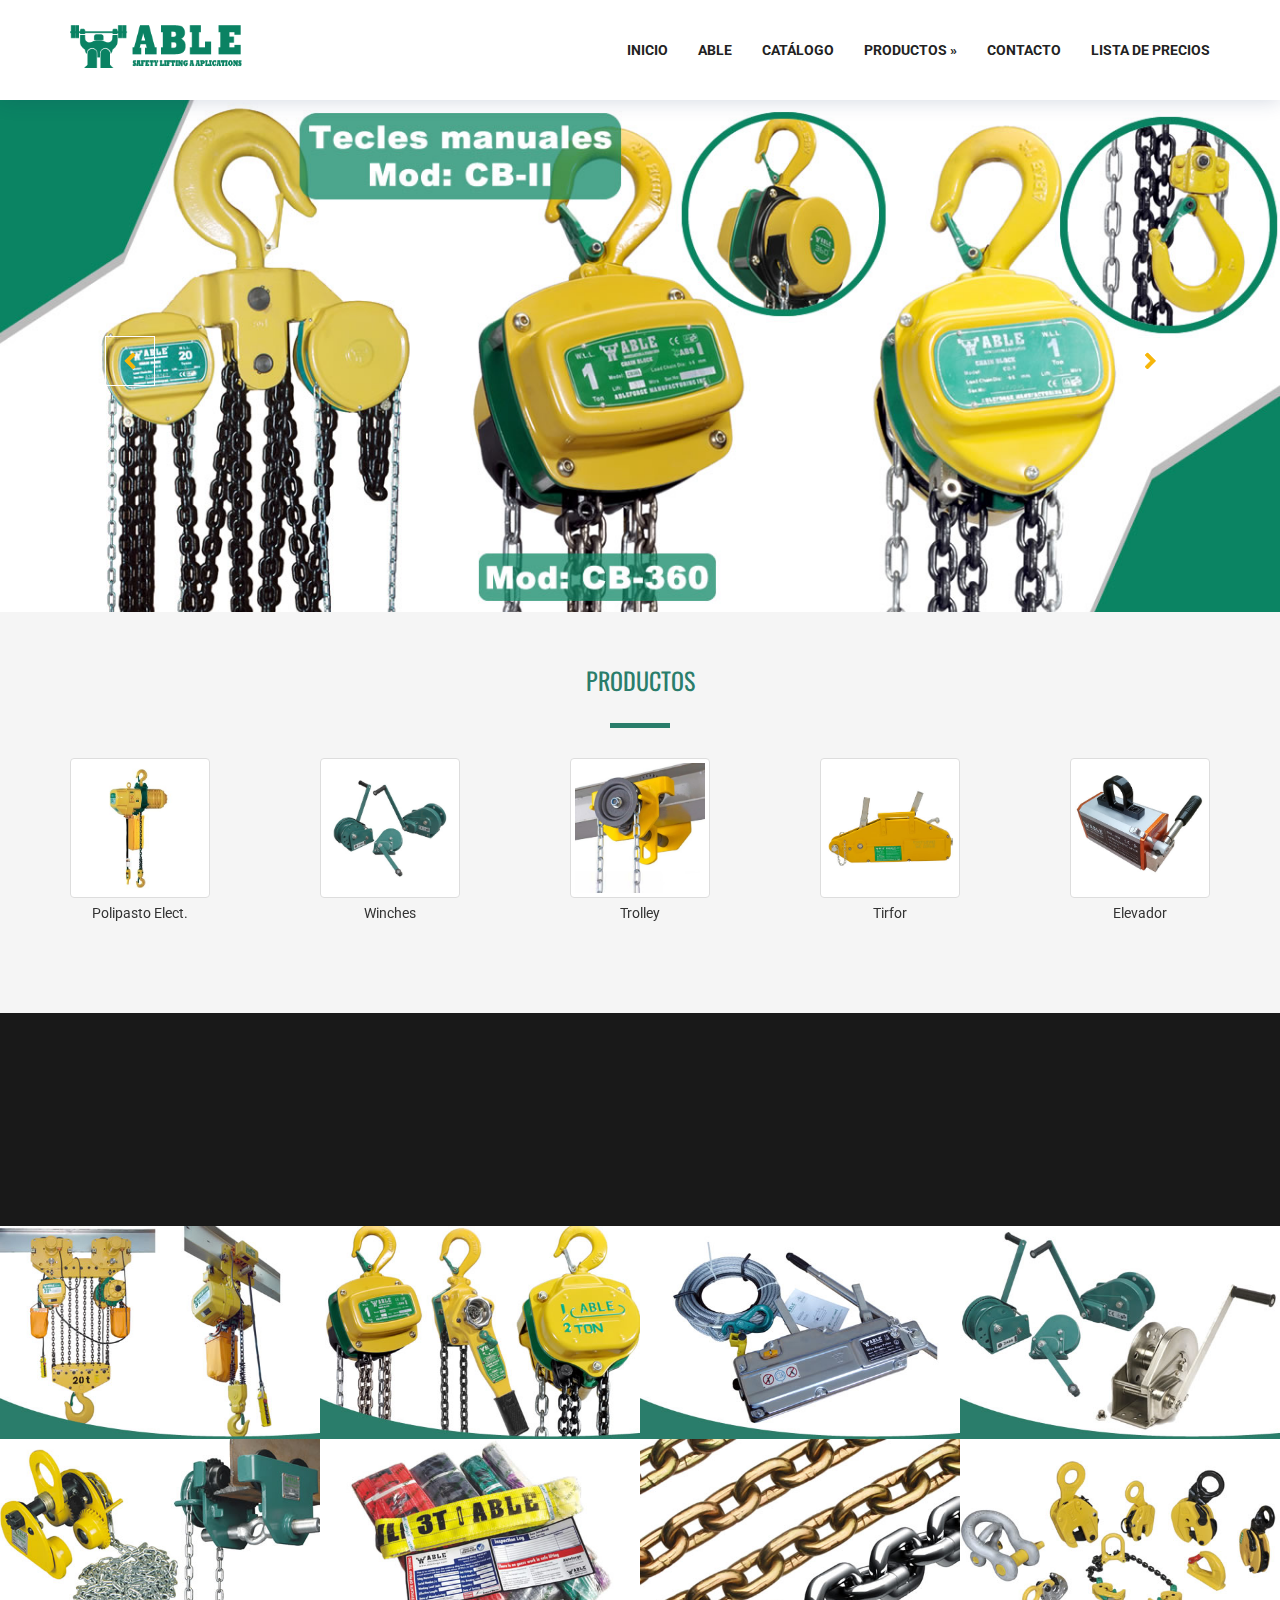
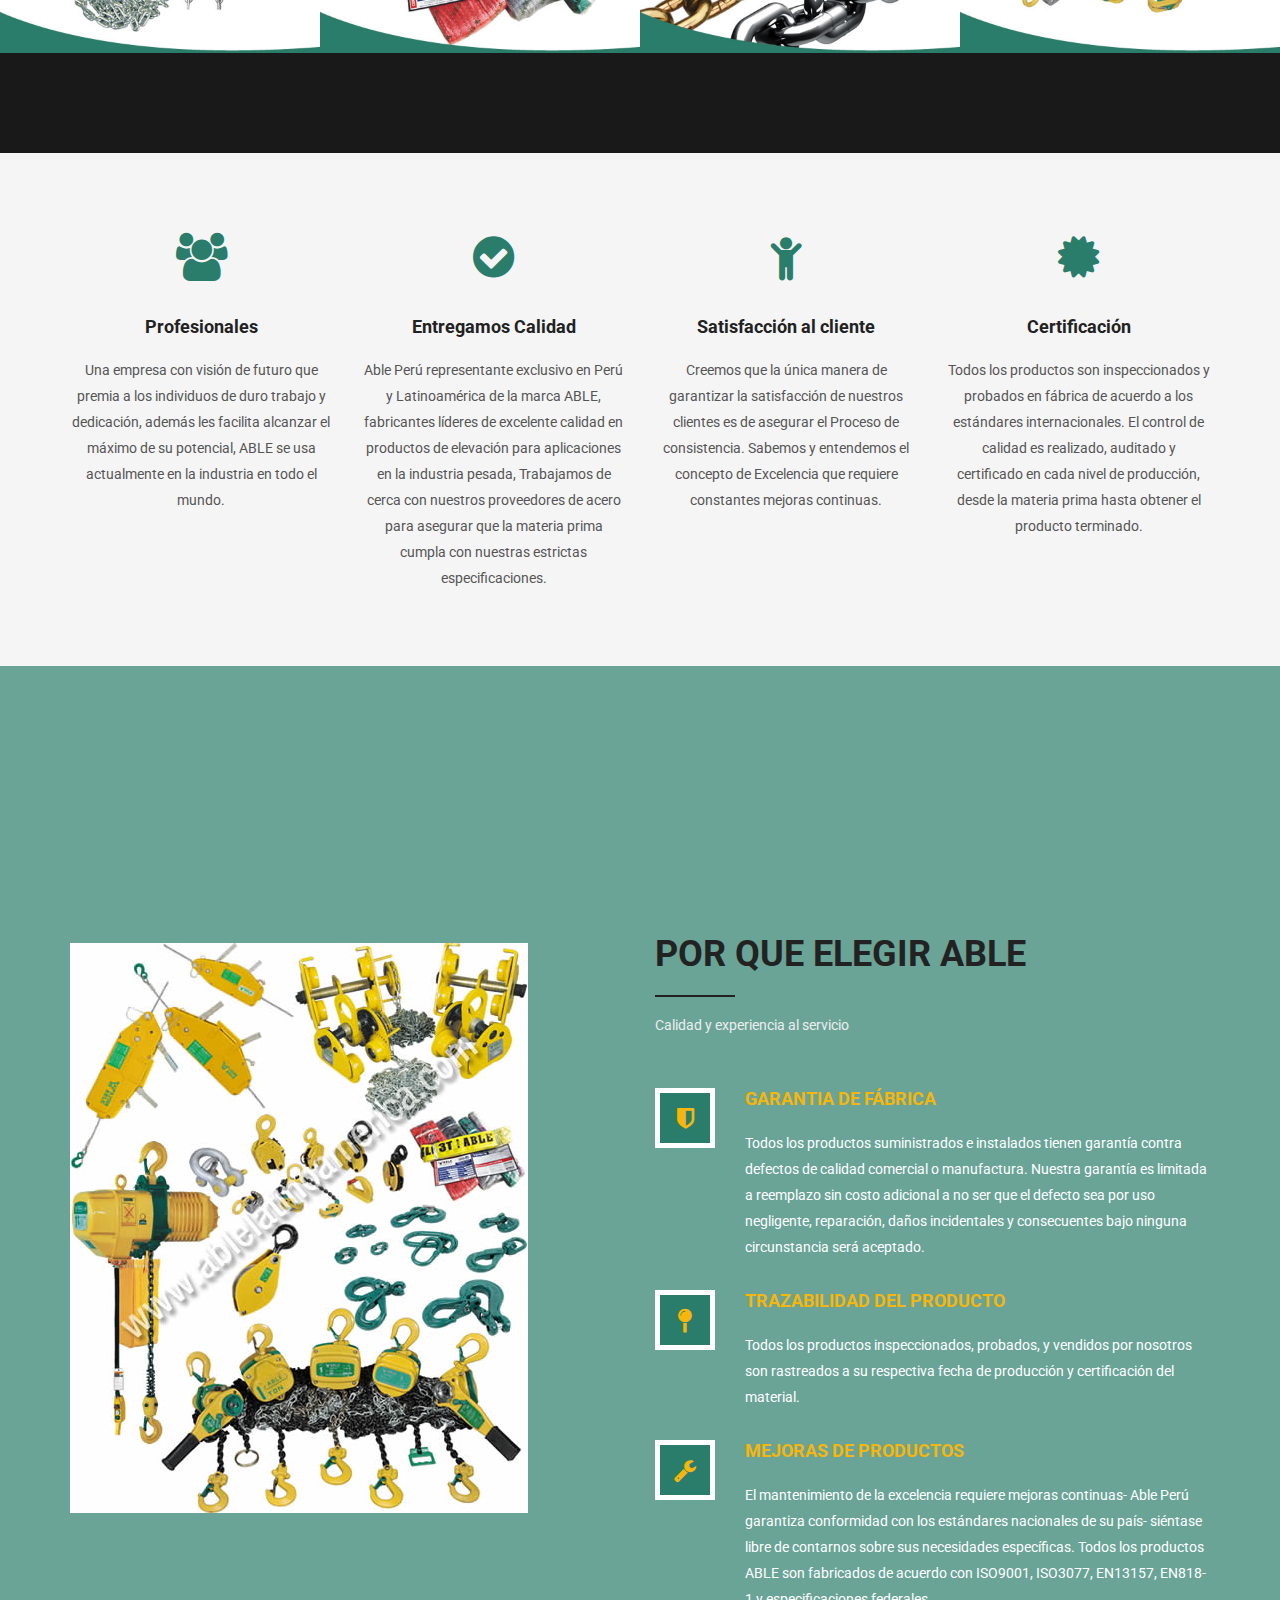
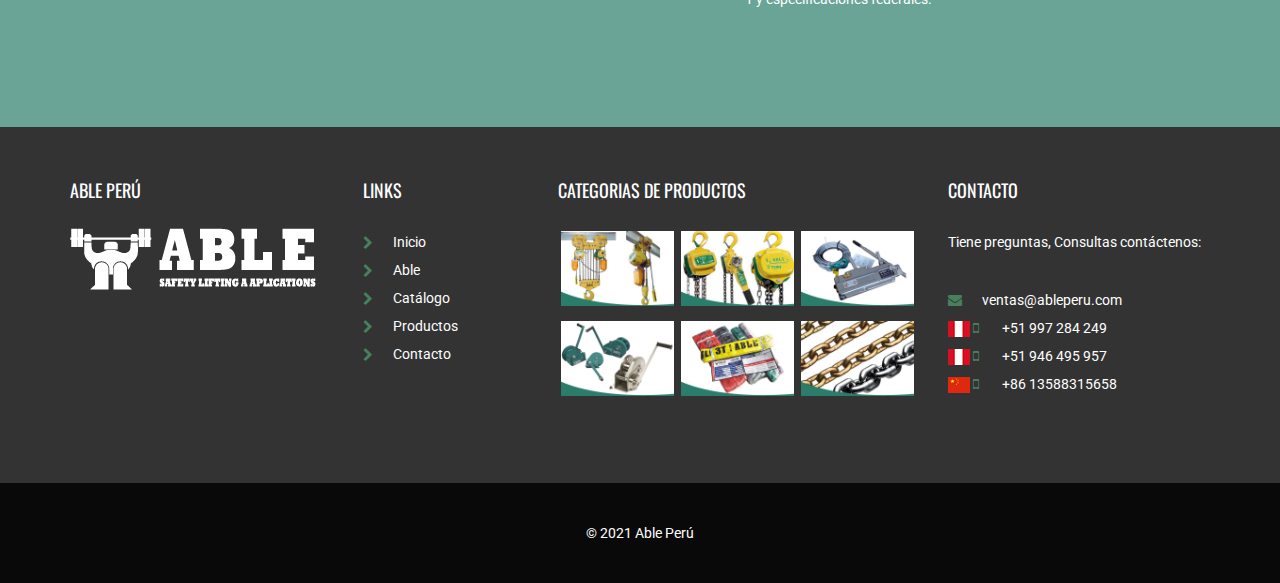
==== index.html @ 0fa994bf "first commit" ====
<!DOCTYPE html>
<html lang="es">
	<head>
		<title>Able Perú</title>
		<meta charset="utf-8" />
		<meta name="language" content="spanish" />
		<meta http-equiv="content-language" content="es-PE" />
		<meta
			name="description"
			content="Able Perú, El más confiable y durable Tecle eléctrico de cadena en el mercado. Transporta fácilmente cualquier carga."
		/>
		<meta
			name="keywords"
			content="Able Peru, Able Latinoamerica, Polipastos Able, Productos Able, Able America, Able Hoist, Tecle Able"
		/>
		<meta name="viewport" content="width=device-width, initial-scale=1" />
		<meta http-equiv="X-UA-Compatible" content="IE=edge" />

		<!-- Favicon -->
		<link rel="shortcut icon" href="images/favicon.ico" type="image/x-icon" />
		<link rel="icon" href="images/favicon.ico" type="image/x-icon" />
		<!-- Bootstrap CSS -->
		<link href="css/bootstrap.min.css" rel="stylesheet" />
		<!-- Animate CSS -->
		<link href="vendors/animate/animate.css" rel="stylesheet" />
		<!-- Icon CSS-->
		<link
			rel="stylesheet"
			href="vendors/font-awesome/css/font-awesome.min.css"
		/>
		<!-- Camera Slider -->
		<link rel="stylesheet" href="vendors/camera-slider/camera.css" />
		<!-- Owlcarousel CSS-->
		<link
			rel="stylesheet"
			type="text/css"
			href="vendors/owl_carousel/owl.carousel.css"
			media="all"
		/>

		<!--Theme Styles CSS-->
		<link
			rel="stylesheet"
			type="text/css"
			href="css/ablelatistyle.css"
			media="all"
		/>

		<!-- WARNING: Respond.js doesn't work if you view the page via file:// -->
		<!--[if lt IE 9]>
			<script src="js/html5shiv.min.js"></script>
			<script src="js/respond.min.js"></script>
		<![endif]-->
	</head>

	<body>
		<!-- Header_Area -->
		<nav class="navbar navbar-default header_aera" id="main_navbar">
			<div class="container">
				<div class="col-md-4 p0">
					<div class="navbar-header">
						<button
							type="button"
							class="navbar-toggle collapsed"
							data-toggle="collapse"
							data-target="#min_navbar"
						>
							<span class="sr-only">Toggle navigation</span>
							<span class="icon-bar"></span>
							<span class="icon-bar"></span>
							<span class="icon-bar"></span>
						</button>
						<a class="navbar-brand" href="http://www.ableperu.com/"
							><img src="images/able logo.png" alt="Able"
						/></a>
					</div>
				</div>

				<!-- Collect the nav links, forms, and other content for toggling -->
				<div class="col-md-8 p0">
					<div class="collapse navbar-collapse" id="min_navbar">
						<ul class="nav navbar-nav navbar-right">
							<li>
								<a href="http://www.ableperu.com/" class="dropdown-toggle"
									>Inicio</a
								>
							</li>
							<li>
								<a href="able-latinoamerica.html" class="dropdown-toggle"
									>Able</a
								>
							</li>
							<li>
								<a
									href="https://docs.google.com/gview?url=http://www.ablelatinoamerica.com/images/catalogo/catalogo-able-latinoamerica.pdf&embedded=true"
									class="dropdown-toggle"
									target="_blank"
									>Cat&aacute;logo</a
								>
							</li>
							<li class="dropdown submenu">
								<a href="#" class="dropdown-toggle" data-toggle="dropdown"
									>Productos &raquo;</a
								>
								<ul class="dropdown-menu other_dropdwn">
									<!-- <li><a href="polipastos-electricos.html">Polipastos El&eacute;ctricos</a></li> -->
									<li>
										<a href="polipastos-manuales.html">Polipastos Manuales</a>
									</li>
									<li>
										<a href="polipastos-a-cable.html">Polipastos a Cable</a>
									</li>
									<li>
										<a href="winches-manuales-able.html">Winches Manuales</a>
									</li>
									<li><a href="trolley-able.html">Trolley</a></li>
									<li><a href="eslingas-able.html">Eslingas</a></li>
									<li><a href="cadenas-able.html">Cadenas</a></li>
									<li><a href="accesorios-able.html">Accesorios</a></li>
								</ul>
							</li>
							<li><a href="contacto.html">Contacto</a></li>
							<li>
								<a
									href="https://drive.google.com/file/d/1MH5flkO7m_vtP4NKiR6_f-V9gVxPN90h/view?usp=sharing"
									>Lista de Precios</a
								>
							</li>
						</ul>
					</div>
					<!-- /.navbar-collapse -->
				</div>
			</div>
			<!-- /.container -->
		</nav>
		<!-- End Header_Area -->
		<div class="container-fluid">
			<div class="row">
				<div class="slider_area">
					<div class="slider_inner" style="height: 550px">
						<div
							class="col-md-12"
							data-thumb="images/slider-tecle-manual.jpg"
							data-src="images/slider-tecle-manual.jpg"
						></div>
						<div
							class="col-md-12"
							data-thumb="images/slider-trolley-manual.jpg"
							data-src="images/slider-trolley-manual.jpg"
						></div>
						<div
							class="col-md-12"
							data-thumb="images/slider-polipasto-tirfor.jpg"
							data-src="images/slider-polipasto-tirfor.jpg"
						></div>
						<div
							class="col-md-12"
							data-thumb="images/slider-trico-tecle-palanca.jpg"
							data-src="images/slider-trico-tecle-palanca.jpg"
						></div>
					</div>
				</div>
			</div>
		</div>

		<!-- Our Partners Area -->
		<section class="our_partners_area">
			<div class="container">
				<div class="tittle wow fadeInUp">
					<h2>Productos</h2>
				</div>
				<div class="partners">
					<div class="item text-center">
						<a class="img-thumbnail" href="polipastos-electricos.html"
							><img
								src="images/productos/able1.jpg"
								alt="Polipastos Able latinoamerica" /></a
						>Polipasto Elect.
					</div>
					<div class="item text-center">
						<a class="img-thumbnail" href="winches-manuales-able.html"
							><img
								src="images/productos/able2.jpg"
								alt="Winches Able latinoamerica" /></a
						>Winches
					</div>
					<div class="item text-center">
						<a class="img-thumbnail" href="trolley-able.html"
							><img
								src="images/productos/able3.jpg"
								alt="Trolley Able latinoamerica" /></a
						>Trolley
					</div>
					<div class="item text-center">
						<a class="img-thumbnail" href="polipastos-a-cable.html"
							><img
								src="images/productos/able11.jpg"
								alt="Tirfor o polipasto" /></a
						>Tirfor
					</div>
					<div class="item text-center">
						<a class="img-thumbnail" href="accesorios-able.html"
							><img
								src="images/productos/able12.jpg"
								alt="Elevador magn&eacute;tico" /></a
						>Elevador
					</div>
					<div class="item text-center">
						<a class="img-thumbnail" href="eslingas-able.html"
							><img
								src="images/productos/able5.jpg"
								alt="Eslingas Able latinoamerica" /></a
						>Eslingas
					</div>
					<div class="item text-center">
						<a class="img-thumbnail" href="accesorios-able.html"
							><img
								src="images/productos/able8.jpg"
								alt="Accesorios Able latinoamerica" /></a
						>Grilletes
					</div>
					<div class="item text-center">
						<a class="img-thumbnail" href="cadenas-able.html"
							><img
								src="images/productos/able9.jpg"
								alt="Eslingas Able latinoamerica" /></a
						>Cadenas
					</div>
					<div class="item text-center">
						<a class="img-thumbnail" href="polipastos-manuales.html"
							><img
								src="images/productos/able10.jpg"
								alt="trico Able latinoamerica" /></a
						>Tecle a palanca
					</div>
					<div class="item text-center">
						<a class="img-thumbnail" href="accesorios-able.html"
							><img src="images/productos/able13.jpg" alt="Poleas" /></a
						>Poleas
					</div>
				</div>
			</div>
		</section>
		<!-- End Our Partners Area -->

		<!-- Our Featured Works Area -->
		<section class="featured_works row" data-stellar-background-ratio="0.3">
			<div class="tittle wow fadeInUp">
				<h2>Nuestros Productos</h2>
				<h4>
					Polipasto el&eacute;ctrico de cadena, polipasto de cadena manual,
					polipasto de palanca, abrazaderas, troles, extractores, cabrestantes,
					poleas, cadenas, ganchos y otros productos de manejo de materiales.
				</h4>
			</div>
			<div class="featured_gallery">
				<div class="col-md-3 col-sm-4 col-xs-6 gallery_iner p0">
					<img
						src="images/productos/able-tecle-electrico.jpg"
						alt="tecle electrico"
					/>
					<div class="gallery_hover">
						<h4>Tecles El&eacute;ctricos</h4>
						<a href="polipastos-electricos.html">VER PRODUCTO</a>
					</div>
				</div>
				<div class="col-md-3 col-sm-4 col-xs-6 gallery_iner p0">
					<img
						src="images/productos/able-tecle-manual.jpg"
						alt="Tecle manuales"
					/>
					<div class="gallery_hover">
						<h4>Tecles Manuales</h4>
						<a href="polipastos-manuales.html">VER PRODUCTO</a>
					</div>
				</div>
				<div class="col-md-3 col-sm-4 col-xs-6 gallery_iner p0">
					<img
						src="images/productos/able-polipasto-tirfor.jpg"
						alt="Polipasto"
					/>
					<div class="gallery_hover">
						<h4>Polipasto Tirfor</h4>
						<a href="polipastos-a-cable.html">VER PRODUCTO</a>
					</div>
				</div>
				<div class="col-md-3 col-sm-4 col-xs-6 gallery_iner p0">
					<img
						src="images/productos/able-winche-manual.jpg"
						alt="winche manual able"
					/>
					<div class="gallery_hover">
						<h4>Winches Manuales Able</h4>
						<a href="winches-manuales-able.html">VER PRODUCTO</a>
					</div>
				</div>
				<div class="col-md-3 col-sm-4 col-xs-6 gallery_iner p0">
					<img src="images/productos/able-trolley-manual.jpg" alt="Trolley" />
					<div class="gallery_hover">
						<h4>Trolley Manuales</h4>
						<a href="trolley-able.html">VER PRODUCTO</a>
					</div>
				</div>
				<div class="col-md-3 col-sm-4 col-xs-6 gallery_iner p0">
					<img src="images/productos/able-eslingas.jpg" alt="Eslingas" />
					<div class="gallery_hover">
						<h4>Eslingas</h4>
						<a href="eslingas-able.html">VER PRODUCTO</a>
					</div>
				</div>

				<div class="col-md-3 col-sm-4 col-xs-6 gallery_iner p0">
					<img src="images/productos/able-cadenas.jpg" alt="cadenas" />
					<div class="gallery_hover">
						<h4>Cadenas Able</h4>
						<a href="cadenas-able.html">VER PRODUCTO</a>
					</div>
				</div>
				<div class="col-md-3 col-sm-4 col-xs-6 gallery_iner p0">
					<img
						src="images/productos/able-accesorios.jpg"
						alt="Able accesorios"
					/>
					<div class="gallery_hover">
						<h4>Able Accesorios</h4>
						<a href="accesorios-able.html">VER PRODUCTO</a>
					</div>
				</div>
			</div>
		</section>
		<!-- End Our Featured Works Area -->

		<!-- Professional Builde -->
		<section class="professional_builder row">
			<div class="container">
				<div class="row builder_all">
					<div class="col-md-3 col-sm-6 builder">
						<i class="fa fa-users" aria-hidden="true"></i>
						<h4>Profesionales</h4>
						<p>
							Una empresa con visi&oacute;n de futuro que premia a los
							individuos de duro trabajo y dedicaci&oacute;n, adem&aacute;s les
							facilita alcanzar el m&aacute;ximo de su potencial, ABLE se usa
							actualmente en la industria en todo el mundo.
						</p>
					</div>
					<div class="col-md-3 col-sm-6 builder">
						<i class="fa fa-check-circle" aria-hidden="true"></i>
						<h4>Entregamos Calidad</h4>
						<p>
							Able Perú representante exclusivo en Perú y Latinoam&eacute;rica
							de la marca ABLE, fabricantes l&iacute;deres de excelente calidad
							en productos de elevaci&oacute;n para aplicaciones en la industria
							pesada, Trabajamos de cerca con nuestros proveedores de acero para
							asegurar que la materia prima cumpla con nuestras estrictas
							especificaciones.
						</p>
					</div>
					<div class="col-md-3 col-sm-6 builder">
						<i class="fa fa-child" aria-hidden="true"></i>
						<h4>Satisfacci&oacute;n al cliente</h4>
						<p>
							Creemos que la &uacute;nica manera de garantizar la
							satisfacci&oacute;n de nuestros clientes es de asegurar el Proceso
							de consistencia. Sabemos y entendemos el concepto de Excelencia
							que requiere constantes mejoras continuas.
						</p>
					</div>
					<div class="col-md-3 col-sm-6 builder">
						<i class="fa fa-certificate" aria-hidden="true"></i>
						<h4>Certificaci&oacute;n</h4>
						<p>
							Todos los productos son inspeccionados y probados en
							f&aacute;brica de acuerdo a los est&aacute;ndares internacionales.
							El control de calidad es realizado, auditado y certificado en cada
							nivel de producci&oacute;n, desde la materia prima hasta obtener
							el producto terminado.
						</p>
					</div>
				</div>
			</div>
		</section>
		<!-- End Professional Builde -->

		<!-- About Us Area -- >
    <section class="about_us_area row">
        <div class="container">
            <div class="tittle wow fadeInUp">
                <h2>Able Per&uacute;</h2>
                <h4>Representante y distribuidor de la marca en todo el Per&uacute;.</h4>
            </div>
            <div class="row about_row">
                <div class="who_we_area col-md-7 col-sm-6">
                    <div class="subtittle">
                        <h2>M&aacute;s de Able Per&uacute;</h2>
                    </div>
                    <p>Able Per&uacute;. es uno de los fabricantes l&iacute;deres de excelente calidad en productos de elevaci&oacute;n para aplicaciones en la industria pesada que se diversifica en polipasto el&eacute;ctrico de cadena, polipasto de cadena manual, polipasto de palanca, abrazaderas, troles, extractores, cabrestantes, poleas, cadenas, ganchos y otros productos de manejo de materiales.  Es una compa&ntilde;&iacute;a multinacional que cuenta con 200,000 m2, de las m&aacute;s avanzadas instalaciones de fabricaci&oacute;n en Estados Unidos. Abarca la producci&oacute;n de moldes, la producci&oacute;n de la cadena, la forja, ca&iacute;da, acabado, estampado, tratamiento t&eacute;rmico, l&iacute;neas de montaje y de control de calidad.</p>
                    <a href="#" class="button_all">Ver Productos</a>
                </div>
                <div class="col-md-5 col-sm-6 about_client">
                    <img src="images/ableperu.jpg" alt="">
                </div>
            </div>
        </div>
    </section>
    <! -- End About Us Area -->

		<!-- Our Features Area -->
		<section class="our_feature_area">
			<div class="container">
				<div class="tittle tittle2 wow fadeInUp">
					<h2>Caracter&iacute;sticas</h2>
					<h4>Caracter&iacute;sticas de nuestros productos Able</h4>
				</div>
				<div class="feature_row row">
					<div class="col-md-6 feature_img">
						<img src="images/able productos.jpg" alt="Able" />
					</div>
					<div class="col-md-6 feature_content">
						<div class="subtittle">
							<h2>POR QUE ELEGIR ABLE</h2>
							<h5>Calidad y experiencia al servicio</h5>
						</div>
						<div class="media">
							<div class="media-left">
								<a href="#">
									<i class="fa fa-shield" aria-hidden="true"></i>
								</a>
							</div>
							<div class="media-body">
								<a href="#">GARANTIA DE F&Aacute;BRICA</a>
								<p>
									Todos los productos suministrados e instalados tienen
									garant&iacute;a contra defectos de calidad comercial o
									manufactura. Nuestra garant&iacute;a es limitada a reemplazo
									sin costo adicional a no ser que el defecto sea por uso
									negligente, reparaci&oacute;n, da&ntilde;os incidentales y
									consecuentes bajo ninguna circunstancia ser&aacute; aceptado.
								</p>
							</div>
						</div>
						<div class="media">
							<div class="media-left">
								<a href="#">
									<i class="fa fa-map-pin" aria-hidden="true"></i>
								</a>
							</div>
							<div class="media-body">
								<a href="#">TRAZABILIDAD DEL PRODUCTO</a>
								<p>
									Todos los productos inspeccionados, probados, y vendidos por
									nosotros son rastreados a su respectiva fecha de
									producci&oacute;n y certificaci&oacute;n del material.
								</p>
							</div>
						</div>
						<div class="media">
							<div class="media-left">
								<a href="#">
									<i class="fa fa-wrench" aria-hidden="true"></i>
								</a>
							</div>
							<div class="media-body">
								<a href="#">MEJORAS DE PRODUCTOS</a>
								<p>
									El mantenimiento de la excelencia requiere mejoras continuas-
									Able Per&uacute; garantiza conformidad con los
									est&aacute;ndares nacionales de su pa&iacute;s-
									si&eacute;ntase libre de contarnos sobre sus necesidades
									espec&iacute;ficas. Todos los productos ABLE son fabricados de
									acuerdo con ISO9001, ISO3077, EN13157, EN818-1 y
									especificaciones federales.
								</p>
							</div>
						</div>
					</div>
				</div>
			</div>
		</section>
		<!-- End Our Features Area -->

		<!-- Footer Area -->
		<footer class="footer_area">
			<div class="container">
				<div class="footer_row row">
					<div class="col-md-3 col-sm-6 footer_about">
						<h2>ABLE PERÚ</h2>
						<img src="images/able logo2.png" alt="Able" />
					</div>
					<div class="col-md-2 col-sm-6 footer_about quick">
						<h2>Links</h2>
						<ul class="quick_link">
							<li>
								<a href="http://www.ableperu.com/"
									><i class="fa fa-chevron-right"></i>Inicio</a
								>
							</li>
							<li>
								<a href="able-latinoamerica.html"
									><i class="fa fa-chevron-right"></i>Able</a
								>
							</li>
							<li>
								<a
									href="https://docs.google.com/gview?url=http://www.ablelatinoamerica.com/images/catalogo/catalogo-able-latinoamerica.pdf&embedded=true"
									target="_blank"
									><i class="fa fa-chevron-right"></i>Cat&aacute;logo</a
								>
							</li>
							<li>
								<a href="polipastos-electricos.html"
									><i class="fa fa-chevron-right"></i>Productos</a
								>
							</li>
							<li>
								<a href="contacto.html"
									><i class="fa fa-chevron-right"></i>Contacto</a
								>
							</li>
						</ul>
					</div>
					<div class="col-md-4 col-sm-6 footer_about">
						<h2>Categorias de Productos</h2>
						<div class="col-md-4 mrb">
							<a href="polipastos-electricos.html"
								><img
									src="images/productos/able-tecle-electrico.jpg"
									alt="Polipastos electricos"
							/></a>
						</div>
						<div class="col-md-4 mrb">
							<a href="polipastos-manuales.html"
								><img
									src="images/productos/able-tecle-manual.jpg"
									alt="Polipastos manuales"
							/></a>
						</div>
						<div class="col-md-4 mrb">
							<a href="polipastos-a-cable.html"
								><img
									src="images/productos/able-polipasto-tirfor.jpg"
									alt="Polipastos a cable"
							/></a>
						</div>
						<div class="col-md-4 mrb">
							<a href="winches-manuales-able.html"
								><img
									src="images/productos/able-winche-manual.jpg"
									alt="Winches Able"
							/></a>
						</div>
						<div class="col-md-4 mrb">
							<a href="eslingas-able.html"
								><img
									src="images/productos/able-eslingas.jpg"
									alt="Eslingas Able"
							/></a>
						</div>
						<div class="col-md-4 mrb">
							<a href="cadenas-able.html"
								><img src="images/productos/able-cadenas.jpg" alt="Cadenas"
							/></a>
						</div>
					</div>
					<div class="col-md-3 col-sm-6 footer_about">
						<h2>CONTACTO</h2>
						<address>
							<p>Tiene preguntas, Consultas cont&aacute;ctenos:</p>
							<ul class="my_address">
								<ul class="my_address">
									<li>
										<a href="mailto:ventas@ableperu.com?subject=Able%20Perú"
											><i class="fa fa-envelope" aria-hidden="true"></i
											>ventas@ableperu.com</a
										>
									</li>
									<!-- <li>
										<img src="images/b1.png" alt="" />
										<a href="#"
											><i class="fa fa-phone" aria-hidden="true"></i> 01
											772-4024071</a
										>
									</li> -->
									<li>
										<img src="images/b2.png" alt="" />
										<a href="tel: 51 997284249"
											><i class="fa fa-mobile" aria-hidden="true"></i> +51 997
											284 249</a
										>
									</li>
									<li>
										<img src="images/b2.png" alt="" />
										<a href="tel: 51 946495957"
											><i class="fa fa-mobile" aria-hidden="true"></i> +51 946
											495 957</a
										>
									</li>
									<li>
										<img src="images/b2c.png" alt="" />
										<a href="#"
											><i class="fa fa-mobile" aria-hidden="true"></i> +86
											13588315658</a
										>
									</li>
								</ul>
								<!--<li><a href="#"><i class="fa fa-map-marker" aria-hidden="true"></i>Surco, Lima - Per&uacute; </a></li>-->
							</ul>
						</address>
					</div>
				</div>
			</div>
			<div class="copyright_area">&copy; 2021 Able Perú</div>
		</footer>
		<!-- End Footer Area -->

		<!-- jQuery JS -->
		<script src="js/jquery-1.12.0.min.js"></script>
		<!-- Bootstrap JS -->
		<script src="js/bootstrap.min.js"></script>
		<!-- Animate JS -->
		<script src="vendors/animate/wow.min.js"></script>
		<!-- Camera Slider -->
		<script src="vendors/camera-slider/jquery.easing.1.3.js"></script>
		<script src="vendors/camera-slider/camera.min.js"></script>
		<!-- Isotope JS -->
		<script src="vendors/isotope/imagesloaded.pkgd.min.js"></script>
		<script src="vendors/isotope/isotope.pkgd.min.js"></script>
		<!-- Progress JS -->
		<script src="vendors/Counter-Up/jquery.counterup.min.js"></script>
		<script src="vendors/Counter-Up/waypoints.min.js"></script>
		<!-- Owlcarousel JS -->
		<script src="vendors/owl_carousel/owl.carousel.min.js"></script>
		<!-- Stellar JS -->
		<script src="vendors/stellar/jquery.stellar.js"></script>
		<!-- Theme JS -->
		<script src="js/theme.js"></script>
	</body>
</html>
---- vendors/camera-slider/camera.css ----
/**************************
*
*	GENERAL
*
**************************/
.camera_wrap a, .camera_wrap img, 
.camera_wrap ol, .camera_wrap ul, .camera_wrap li,
.camera_wrap table, .camera_wrap tbody, .camera_wrap tfoot, .camera_wrap thead, .camera_wrap tr, .camera_wrap th, .camera_wrap td
.camera_thumbs_wrap a, .camera_thumbs_wrap img, 
.camera_thumbs_wrap ol, .camera_thumbs_wrap ul, .camera_thumbs_wrap li,
.camera_thumbs_wrap table, .camera_thumbs_wrap tbody, .camera_thumbs_wrap tfoot, .camera_thumbs_wrap thead, .camera_thumbs_wrap tr, .camera_thumbs_wrap th, .camera_thumbs_wrap td {
	background: none;
	border: 0;
	font: inherit;
	font-size: 100%;
	margin: 0;
	padding: 0;
	vertical-align: baseline;
	list-style: none
}
.camera_wrap {
	/*direction: ltr;
	display: none;*/
	float: left;
	position: relative;
	z-index: 0;
	/*height:450px;*/
}
.camera_wrap img {
	max-width: none!important;
	/*width: 100%;*/
	max-height:550px;
	/*max-width: 100%;*/
	left:0;
}
.img-cov{width:100%;}
.camera_fakehover {
	height: 100%;
	min-height: 60px;
	position: relative;
	width: 100%;
	z-index: 1;
}
.camera_fakehover img {
	background-size: cover;
	margin:0 auto;
}
/*.camera_wrap {
	width: 100%;
	max-height:500px;
}*/
.camera_wrap{
	width: 100%;
	max-height:550px;
	max-width: 100%;
	margin:0 auto;
	left:0;
	right:0;*/
}
/*
.camera_wrap img{
	
	
}*/
.camera_src {
	display: none;
}
.cameraCont, .cameraContents {
	/*height: 100%;*/
	position: relative;
	/*width: 100%;*/
	z-index: 1;
}
.cameraSlide {
	bottom: 0;
	left: 0;
	position: absolute;
	right: 0;
	top: 0;
	/*width: 100%;*/
}
.cameraContent {
	bottom: 0;
	display: none;
	left: 0;
	/*max-height:450px;*/
	position: absolute;
	right: 0;
	top: 0;
	/*width: 100%;*/
}
.camera_target {
	bottom: 0;
	height: auto;/*height: 100%;*/
	left: 0;
	overflow: hidden;
	position: absolute;
	right: 0;
	text-align: left;
	top: 0;
	width: 100%;
	z-index: 0;
}
.camera_overlayer {
	bottom: 0;
	height: 100%;
	left: 0;
	overflow: hidden;
	position: absolute;
	right: 0;
	top: 0;
	width: 100%;
	z-index: 0;
}
.camera_target_content {
	bottom: 0;
	left: 0;
	overflow: hidden;
	position: absolute;
	right: 0;
	top: 0;
	z-index: 2;
}
.camera_target_content .camera_link {
    background: url(images/blank.gif);
	display: block;
	height: 100%;
	text-decoration: none;
}
.camera_loader {
    background: #fff url(images/camera-loader.gif) no-repeat center;
	background: rgba(255, 255, 255, 0.9) u/images/camera-loader.gif) no-repeat center;
	border: 1px solid #ffffff;
	-webkit-border-radius: 18px;
	-moz-border-radius: 18px;
	border-radius: 18px;
	height: 36px;
	left: 50%;
	overflow: hidden;
	position: absolute;
	margin: -18px 0 0 -18px;
	top: 50%;
	width: 36px;
	z-index: 3;
}
.camera_bar {
	bottom: 0;
	left: 0;
	overflow: hidden;
	position: absolute;
	right: 0;
	top: 0;
	z-index: 3;
}
.camera_thumbs_wrap.camera_left .camera_bar, .camera_thumbs_wrap.camera_right .camera_bar {
	height: 100%;
	position: absolute;
	width: auto;
}
.camera_thumbs_wrap.camera_bottom .camera_bar, .camera_thumbs_wrap.camera_top .camera_bar {
	height: auto;
	position: absolute;
	width: 100%;
}
.camera_nav_cont {
	height: 65px;
	overflow: hidden;
	position: absolute;
	right: 9px;
	top: 15px;
	width: 120px;
	z-index: 4;
}
.camera_caption {
	bottom: 0;
	display: block;
	position: absolute;
	width: 100%;
}
.camera_caption > div {
	padding: 10px 20px;
}
.camerarelative {
	overflow: hidden;
	position: relative;
}
.imgFake {
	cursor: pointer;
}
.camera_prevThumbs {
	bottom: 4px;
	cursor: pointer;
	left: 0;
	position: absolute;
	top: 4px;
	visibility: hidden;
	width: 30px;
	z-index: 10;
}
.camera_prevThumbs div {
	background: url(images/camera_skins.png) no-repeat -160px 0;
	display: block;
	height: 40px;
	margin-top: -20px;
	position: absolute;
	top: 50%;
	width: 30px;
}
.camera_nextThumbs {
	bottom: 4px;
	cursor: pointer;
	position: absolute;
	right: 0;
	top: 4px;
	visibility: hidden;
	width: 30px;
	z-index: 10;
}
.camera_nextThumbs div {
	background: url(images/camera_skins.png) no-repeat -190px 0;
	display: block;
	height: 40px;
	margin-top: -20px;
	position: absolute;
	top: 50%;
	width: 30px;
}
.camera_command_wrap .hideNav {
	display: none;
}
.camera_command_wrap {
	left: 0;
	position: relative;
	right:0;
	z-index: 4;
}
.camera_wrap .camera_pag .camera_pag_ul {
	list-style: none;
	margin: 0;
	padding: 0;
	text-align: right;
}
.camera_wrap .camera_pag .camera_pag_ul li {
	-webkit-border-radius: 8px;
	-moz-border-radius: 8px;
	border-radius: 8px;
	cursor: pointer;
	display: inline-block;
	height: 16px;
	margin: 20px 5px;
	position: relative;
	text-align: left;
	text-indent: 9999px;
	width: 16px;
}
.camera_commands_emboss .camera_pag .camera_pag_ul li {
	-moz-box-shadow:
		0px 1px 0px rgba(255,255,255,1),
		inset 0px 1px 1px rgba(0,0,0,0.2);
	-webkit-box-shadow:
		0px 1px 0px rgba(255,255,255,1),
		inset 0px 1px 1px rgba(0,0,0,0.2);
	box-shadow:
		0px 1px 0px rgba(255,255,255,1),
		inset 0px 1px 1px rgba(0,0,0,0.2);
}
.camera_wrap .camera_pag .camera_pag_ul li > span {
	-webkit-border-radius: 5px;
	-moz-border-radius: 5px;
	border-radius: 5px;
	height: 8px;
	left: 4px;
	overflow: hidden;
	position: absolute;
	top: 4px;
	width: 8px;
}
.camera_commands_emboss .camera_pag .camera_pag_ul li:hover > span {
	-moz-box-shadow:
		0px 1px 0px rgba(255,255,255,1),
		inset 0px 1px 1px rgba(0,0,0,0.2);
	-webkit-box-shadow:
		0px 1px 0px rgba(255,255,255,1),
		inset 0px 1px 1px rgba(0,0,0,0.2);
	box-shadow:
		0px 1px 0px rgba(255,255,255,1),
		inset 0px 1px 1px rgba(0,0,0,0.2);
}
.camera_wrap .camera_pag .camera_pag_ul li.cameracurrent > span {
	-moz-box-shadow: 0;
	-webkit-box-shadow: 0;
	box-shadow: 0;
}
.camera_pag_ul li img {
	display: none;
	position: absolute;
}
.camera_pag_ul .thumb_arrow {
    border-left: 4px solid transparent;
    border-right: 4px solid transparent;
    border-top: 4px solid;
	top: 0;
	left: 50%;
	margin-left: -4px;
	position: absolute;
}
.camera_prev, .camera_next, .camera_commands {
	cursor: pointer;
	height: 40px;
	margin-top: -20px;
	position: absolute;
	top: 50%;
	width: 40px;
	z-index: 2;
}
.camera_prev {
	left: 0;
}
.camera_prev > span {
	background: url(images/camera_skins.png) no-repeat 0 0;
	display: block;
	height: 40px;
	width: 40px;
}
.camera_next {
	right: 0;
}
.camera_next > span {
	background: url(images/camera_skins.png) no-repeat -40px 0;
	display: block;
	height: 40px;
	width: 40px;
}
.camera_commands {
	right: 41px;
}
.camera_commands > .camera_play {
	background: url(images/camera_skins.png) no-repeat -80px 0;
	height: 40px;
	width: 40px;
}
.camera_commands > .camera_stop {
	background: url(images/camera_skins.png) no-repeat -120px 0;
	display: block;
	height: 40px;
	width: 40px;
}
.camera_wrap .camera_pag .camera_pag_ul li {
	-webkit-border-radius: 8px;
	-moz-border-radius: 8px;
	border-radius: 8px;
	cursor: pointer;
	display: inline-block;
	height: 16px;
	margin: 20px 5px;
	position: relative;
	text-indent: 9999px;
	width: 16px;
}
.camera_thumbs_cont {
	-webkit-border-bottom-right-radius: 4px;
	-webkit-border-bottom-left-radius: 4px;
	-moz-border-radius-bottomright: 4px;
	-moz-border-radius-bottomleft: 4px;
	border-bottom-right-radius: 4px;
	border-bottom-left-radius: 4px;
	overflow: hidden;
	position: relative;
	width: 100%;
}
.camera_commands_emboss .camera_thumbs_cont {
	-moz-box-shadow:
		0px 1px 0px rgba(255,255,255,1),
		inset 0px 1px 1px rgba(0,0,0,0.2);
	-webkit-box-shadow:
		0px 1px 0px rgba(255,255,255,1),
		inset 0px 1px 1px rgba(0,0,0,0.2);
	box-shadow:
		0px 1px 0px rgba(255,255,255,1),
		inset 0px 1px 1px rgba(0,0,0,0.2);
}
.camera_thumbs_cont > div {
	float: left;
	width: 100%;
}
.camera_thumbs_cont ul {
	overflow: hidden;
	padding: 3px 4px 8px;
	position: relative;
	text-align: center;
}
.camera_thumbs_cont ul li {
	display: inline;
	padding: 0 4px;
}
.camera_thumbs_cont ul li > img {
	border: 1px solid;
	cursor: pointer;
	margin-top: 5px;
	vertical-align:bottom;
}
.camera_clear {
	display: block;
	clear: both;
}
.showIt {
	display: none;
}
.camera_clear {
	clear: both;
	display: block;
	height: 1px;
	margin: -1px 0 25px;
	position: relative;
}
/**************************
*
*	COLORS & SKINS
*
**************************/
.pattern_1 .camera_overlayer {
	background: url(images/patterns/overlay1.png) repeat;
}
.pattern_2 .camera_overlayer {
	background: url(images/patterns/overlay2.png) repeat;
}
.pattern_3 .camera_overlayer {
	background: url(images/patterns/overlay3.png) repeat;
}
.pattern_4 .camera_overlayer {
	background: url(images/patterns/overlay4.png) repeat;
}
.pattern_5 .camera_overlayer {
	background: url(images/patterns/overlay5.png) repeat;
}
.pattern_6 .camera_overlayer {
	background: url(images/patterns/overlay6.png) repeat;
}
.pattern_7 .camera_overlayer {
	background: url(images/patterns/overlay7.png) repeat;
}
.pattern_8 .camera_overlayer {
	background: url(images/patterns/overlay8.png) repeat;
}
.pattern_9 .camera_overlayer {
	background: url(images/patterns/overlay9.png) repeat;
}
.pattern_10 .camera_overlayer {
	background: url(images/patterns/overlay10.png) repeat;
}
.camera_caption {
	color: #fff;
}
.camera_caption > div {
	background: #000;
	background: rgba(0, 0, 0, 0.8);
}
.camera_wrap .camera_pag .camera_pag_ul li {
	background: #b7b7b7;
}
.camera_wrap .camera_pag .camera_pag_ul li:hover > span {
	background: #b7b7b7;
}
.camera_wrap .camera_pag .camera_pag_ul li.cameracurrent > span {
	background: #434648;
}
.camera_pag_ul li img {
	border: 4px solid #e6e6e6;
	-moz-box-shadow: 0px 3px 6px rgba(0,0,0,.5);
	-webkit-box-shadow: 0px 3px 6px rgba(0,0,0,.5);
	box-shadow: 0px 3px 6px rgba(0,0,0,.5);
}
.camera_pag_ul .thumb_arrow {
    border-top-color: #e6e6e6;
}
.camera_prevThumbs, .camera_nextThumbs, .camera_prev, .camera_next, .camera_commands, .camera_thumbs_cont {
	background: #d8d8d8;
	background: rgba(216, 216, 216, 0.85);
}
.camera_wrap .camera_pag .camera_pag_ul li {
	background: #b7b7b7;
}
.camera_thumbs_cont ul li > img {
	border-color: 1px solid #000;
}
/*AMBER SKIN*/
.camera_amber_skin .camera_prevThumbs div {
	background-position: -160px -160px;
}
.camera_amber_skin .camera_nextThumbs div {
	background-position: -190px -160px;
}
.camera_amber_skin .camera_prev > span {
	background-position: 0 -160px;
}
.camera_amber_skin .camera_next > span {
	background-position: -40px -160px;
}
.camera_amber_skin .camera_commands > .camera_play {
	background-position: -80px -160px;
}
.camera_amber_skin .camera_commands > .camera_stop {
	background-position: -120px -160px;
}
/*ASH SKIN*/
.camera_ash_skin .camera_prevThumbs div {
	background-position: -160px -200px;
}
.camera_ash_skin .camera_nextThumbs div {
	background-position: -190px -200px;
}
.camera_ash_skin .camera_prev > span {
	background-position: 0 -200px;
}
.camera_ash_skin .camera_next > span {
	background-position: -40px -200px;
}
.camera_ash_skin .camera_commands > .camera_play {
	background-position: -80px -200px;
}
.camera_ash_skin .camera_commands > .camera_stop {
	background-position: -120px -200px;
}
/*AZURE SKIN*/
.camera_azure_skin .camera_prevThumbs div {
	background-position: -160px -240px;
}
.camera_azure_skin .camera_nextThumbs div {
	background-position: -190px -240px;
}
.camera_azure_skin .camera_prev > span {
	background-position: 0 -240px;
}
.camera_azure_skin .camera_next > span {
	background-position: -40px -240px;
}
.camera_azure_skin .camera_commands > .camera_play {
	background-position: -80px -240px;
}
.camera_azure_skin .camera_commands > .camera_stop {
	background-position: -120px -240px;
}
/*BEIGE SKIN*/
.camera_beige_skin .camera_prevThumbs div {
	background-position: -160px -120px;
}
.camera_beige_skin .camera_nextThumbs div {
	background-position: -190px -120px;
}
.camera_beige_skin .camera_prev > span {
	background-position: 0 -120px;
}
.camera_beige_skin .camera_next > span {
	background-position: -40px -120px;
}
.camera_beige_skin .camera_commands > .camera_play {
	background-position: -80px -120px;
}
.camera_beige_skin .camera_commands > .camera_stop {
	background-position: -120px -120px;
}
/*BLACK SKIN*/
.camera_black_skin .camera_prevThumbs div {
	background-position: -160px -40px;
}
.camera_black_skin .camera_nextThumbs div {
	background-position: -190px -40px;
}
.camera_black_skin .camera_prev > span {
	background-position: 0 -40px;
}
.camera_black_skin .camera_next > span {
	background-position: -40px -40px;
}
.camera_black_skin .camera_commands > .camera_play {
	background-position: -80px -40px;
}
.camera_black_skin .camera_commands > .camera_stop {
	background-position: -120px -40px;
}
/*BLUE SKIN*/
.camera_blue_skin .camera_prevThumbs div {
	background-position: -160px -280px;
}
.camera_blue_skin .camera_nextThumbs div {
	background-position: -190px -280px;
}
.camera_blue_skin .camera_prev > span {
	background-position: 0 -280px;
}
.camera_blue_skin .camera_next > span {
	background-position: -40px -280px;
}
.camera_blue_skin .camera_commands > .camera_play {
	background-position: -80px -280px;
}
.camera_blue_skin .camera_commands > .camera_stop {
	background-position: -120px -280px;
}
/*BROWN SKIN*/
.camera_brown_skin .camera_prevThumbs div {
	background-position: -160px -320px;
}
.camera_brown_skin .camera_nextThumbs div {
	background-position: -190px -320px;
}
.camera_brown_skin .camera_prev > span {
	background-position: 0 -320px;
}
.camera_brown_skin .camera_next > span {
	background-position: -40px -320px;
}
.camera_brown_skin .camera_commands > .camera_play {
	background-position: -80px -320px;
}
.camera_brown_skin .camera_commands > .camera_stop {
	background-position: -120px -320px;
}
/*BURGUNDY SKIN*/
.camera_burgundy_skin .camera_prevThumbs div {
	background-position: -160px -360px;
}
.camera_burgundy_skin .camera_nextThumbs div {
	background-position: -190px -360px;
}
.camera_burgundy_skin .camera_prev > span {
	background-position: 0 -360px;
}
.camera_burgundy_skin .camera_next > span {
	background-position: -40px -360px;
}
.camera_burgundy_skin .camera_commands > .camera_play {
	background-position: -80px -360px;
}
.camera_burgundy_skin .camera_commands > .camera_stop {
	background-position: -120px -360px;
}
/*CHARCOAL SKIN*/
.camera_charcoal_skin .camera_prevThumbs div {
	background-position: -160px -400px;
}
.camera_charcoal_skin .camera_nextThumbs div {
	background-position: -190px -400px;
}
.camera_charcoal_skin .camera_prev > span {
	background-position: 0 -400px;
}
.camera_charcoal_skin .camera_next > span {
	background-position: -40px -400px;
}
.camera_charcoal_skin .camera_commands > .camera_play {
	background-position: -80px -400px;
}
.camera_charcoal_skin .camera_commands > .camera_stop {
	background-position: -120px -400px;
}
/*CHOCOLATE SKIN*/
.camera_chocolate_skin .camera_prevThumbs div {
	background-position: -160px -440px;
}
.camera_chocolate_skin .camera_nextThumbs div {
	background-position: -190px -440px;
}
.camera_chocolate_skin .camera_prev > span {
	background-position: 0 -440px;
}
.camera_chocolate_skin .camera_next > span {
	background-position: -40px -440px;
}
.camera_chocolate_skin .camera_commands > .camera_play {
	background-position: -80px -440px;
}
.camera_chocolate_skin .camera_commands > .camera_stop {
	background-position: -120px -440px	;
}
/*COFFEE SKIN*/
.camera_coffee_skin .camera_prevThumbs div {
	background-position: -160px -480px;
}
.camera_coffee_skin .camera_nextThumbs div {
	background-position: -190px -480px;
}
.camera_coffee_skin .camera_prev > span {
	background-position: 0 -480px;
}
.camera_coffee_skin .camera_next > span {
	background-position: -40px -480px;
}
.camera_coffee_skin .camera_commands > .camera_play {
	background-position: -80px -480px;
}
.camera_coffee_skin .camera_commands > .camera_stop {
	background-position: -120px -480px	;
}
/*CYAN SKIN*/
.camera_cyan_skin .camera_prevThumbs div {
	background-position: -160px -520px;
}
.camera_cyan_skin .camera_nextThumbs div {
	background-position: -190px -520px;
}
.camera_cyan_skin .camera_prev > span {
	background-position: 0 -520px;
}
.camera_cyan_skin .camera_next > span {
	background-position: -40px -520px;
}
.camera_cyan_skin .camera_commands > .camera_play {
	background-position: -80px -520px;
}
.camera_cyan_skin .camera_commands > .camera_stop {
	background-position: -120px -520px	;
}
/*FUCHSIA SKIN*/
.camera_fuchsia_skin .camera_prevThumbs div {
	background-position: -160px -560px;
}
.camera_fuchsia_skin .camera_nextThumbs div {
	background-position: -190px -560px;
}
.camera_fuchsia_skin .camera_prev > span {
	background-position: 0 -560px;
}
.camera_fuchsia_skin .camera_next > span {
	background-position: -40px -560px;
}
.camera_fuchsia_skin .camera_commands > .camera_play {
	background-position: -80px -560px;
}
.camera_fuchsia_skin .camera_commands > .camera_stop {
	background-position: -120px -560px	;
}
/*GOLD SKIN*/
.camera_gold_skin .camera_prevThumbs div {
	background-position: -160px -600px;
}
.camera_gold_skin .camera_nextThumbs div {
	background-position: -190px -600px;
}
.camera_gold_skin .camera_prev > span {
	background-position: 0 -600px;
}
.camera_gold_skin .camera_next > span {
	background-position: -40px -600px;
}
.camera_gold_skin .camera_commands > .camera_play {
	background-position: -80px -600px;
}
.camera_gold_skin .camera_commands > .camera_stop {
	background-position: -120px -600px	;
}
/*GREEN SKIN*/
.camera_green_skin .camera_prevThumbs div {
	background-position: -160px -640px;
}
.camera_green_skin .camera_nextThumbs div {
	background-position: -190px -640px;
}
.camera_green_skin .camera_prev > span {
	background-position: 0 -640px;
}
.camera_green_skin .camera_next > span {
	background-position: -40px -640px;
}
.camera_green_skin .camera_commands > .camera_play {
	background-position: -80px -640px;
}
.camera_green_skin .camera_commands > .camera_stop {
	background-position: -120px -640px	;
}
/*GREY SKIN*/
.camera_grey_skin .camera_prevThumbs div {
	background-position: -160px -680px;
}
.camera_grey_skin .camera_nextThumbs div {
	background-position: -190px -680px;
}
.camera_grey_skin .camera_prev > span {
	background-position: 0 -680px;
}
.camera_grey_skin .camera_next > span {
	background-position: -40px -680px;
}
.camera_grey_skin .camera_commands > .camera_play {
	background-position: -80px -680px;
}
.camera_grey_skin .camera_commands > .camera_stop {
	background-position: -120px -680px	;
}
/*INDIGO SKIN*/
.camera_indigo_skin .camera_prevThumbs div {
	background-position: -160px -720px;
}
.camera_indigo_skin .camera_nextThumbs div {
	background-position: -190px -720px;
}
.camera_indigo_skin .camera_prev > span {
	background-position: 0 -720px;
}
.camera_indigo_skin .camera_next > span {
	background-position: -40px -720px;
}
.camera_indigo_skin .camera_commands > .camera_play {
	background-position: -80px -720px;
}
.camera_indigo_skin .camera_commands > .camera_stop {
	background-position: -120px -720px	;
}
/*KHAKI SKIN*/
.camera_khaki_skin .camera_prevThumbs div {
	background-position: -160px -760px;
}
.camera_khaki_skin .camera_nextThumbs div {
	background-position: -190px -760px;
}
.camera_khaki_skin .camera_prev > span {
	background-position: 0 -760px;
}
.camera_khaki_skin .camera_next > span {
	background-position: -40px -760px;
}
.camera_khaki_skin .camera_commands > .camera_play {
	background-position: -80px -760px;
}
.camera_khaki_skin .camera_commands > .camera_stop {
	background-position: -120px -760px	;
}
/*LIME SKIN*/
.camera_lime_skin .camera_prevThumbs div {
	background-position: -160px -800px;
}
.camera_lime_skin .camera_nextThumbs div {
	background-position: -190px -800px;
}
.camera_lime_skin .camera_prev > span {
	background-position: 0 -800px;
}
.camera_lime_skin .camera_next > span {
	background-position: -40px -800px;
}
.camera_lime_skin .camera_commands > .camera_play {
	background-position: -80px -800px;
}
.camera_lime_skin .camera_commands > .camera_stop {
	background-position: -120px -800px	;
}
/*MAGENTA SKIN*/
.camera_magenta_skin .camera_prevThumbs div {
	background-position: -160px -840px;
}
.camera_magenta_skin .camera_nextThumbs div {
	background-position: -190px -840px;
}
.camera_magenta_skin .camera_prev > span {
	background-position: 0 -840px;
}
.camera_magenta_skin .camera_next > span {
	background-position: -40px -840px;
}
.camera_magenta_skin .camera_commands > .camera_play {
	background-position: -80px -840px;
}
.camera_magenta_skin .camera_commands > .camera_stop {
	background-position: -120px -840px	;
}
/*MAROON SKIN*/
.camera_maroon_skin .camera_prevThumbs div {
	background-position: -160px -880px;
}
.camera_maroon_skin .camera_nextThumbs div {
	background-position: -190px -880px;
}
.camera_maroon_skin .camera_prev > span {
	background-position: 0 -880px;
}
.camera_maroon_skin .camera_next > span {
	background-position: -40px -880px;
}
.camera_maroon_skin .camera_commands > .camera_play {
	background-position: -80px -880px;
}
.camera_maroon_skin .camera_commands > .camera_stop {
	background-position: -120px -880px	;
}
/*ORANGE SKIN*/
.camera_orange_skin .camera_prevThumbs div {
	background-position: -160px -920px;
}
.camera_orange_skin .camera_nextThumbs div {
	background-position: -190px -920px;
}
.camera_orange_skin .camera_prev > span {
	background-position: 0 -920px;
}
.camera_orange_skin .camera_next > span {
	background-position: -40px -920px;
}
.camera_orange_skin .camera_commands > .camera_play {
	background-position: -80px -920px;
}
.camera_orange_skin .camera_commands > .camera_stop {
	background-position: -120px -920px	;
}
/*OLIVE SKIN*/
.camera_olive_skin .camera_prevThumbs div {
	background-position: -160px -1080px;
}
.camera_olive_skin .camera_nextThumbs div {
	background-position: -190px -1080px;
}
.camera_olive_skin .camera_prev > span {
	background-position: 0 -1080px;
}
.camera_olive_skin .camera_next > span {
	background-position: -40px -1080px;
}
.camera_olive_skin .camera_commands > .camera_play {
	background-position: -80px -1080px;
}
.camera_olive_skin .camera_commands > .camera_stop {
	background-position: -120px -1080px	;
}
/*PINK SKIN*/
.camera_pink_skin .camera_prevThumbs div {
	background-position: -160px -960px;
}
.camera_pink_skin .camera_nextThumbs div {
	background-position: -190px -960px;
}
.camera_pink_skin .camera_prev > span {
	background-position: 0 -960px;
}
.camera_pink_skin .camera_next > span {
	background-position: -40px -960px;
}
.camera_pink_skin .camera_commands > .camera_play {
	background-position: -80px -960px;
}
.camera_pink_skin .camera_commands > .camera_stop {
	background-position: -120px -960px	;
}
/*PISTACHIO SKIN*/
.camera_pistachio_skin .camera_prevThumbs div {
	background-position: -160px -1040px;
}
.camera_pistachio_skin .camera_nextThumbs div {
	background-position: -190px -1040px;
}
.camera_pistachio_skin .camera_prev > span {
	background-position: 0 -1040px;
}
.camera_pistachio_skin .camera_next > span {
	background-position: -40px -1040px;
}
.camera_pistachio_skin .camera_commands > .camera_play {
	background-position: -80px -1040px;
}
.camera_pistachio_skin .camera_commands > .camera_stop {
	background-position: -120px -1040px	;
}
/*PINK SKIN*/
.camera_pink_skin .camera_prevThumbs div {
	background-position: -160px -80px;
}
.camera_pink_skin .camera_nextThumbs div {
	background-position: -190px -80px;
}
.camera_pink_skin .camera_prev > span {
	background-position: 0 -80px;
}
.camera_pink_skin .camera_next > span {
	background-position: -40px -80px;
}
.camera_pink_skin .camera_commands > .camera_play {
	background-position: -80px -80px;
}
.camera_pink_skin .camera_commands > .camera_stop {
	background-position: -120px -80px;
}
/*RED SKIN*/
.camera_red_skin .camera_prevThumbs div {
	background-position: -160px -1000px;
}
.camera_red_skin .camera_nextThumbs div {
	background-position: -190px -1000px;
}
.camera_red_skin .camera_prev > span {
	background-position: 0 -1000px;
}
.camera_red_skin .camera_next > span {
	background-position: -40px -1000px;
}
.camera_red_skin .camera_commands > .camera_play {
	background-position: -80px -1000px;
}
.camera_red_skin .camera_commands > .camera_stop {
	background-position: -120px -1000px	;
}
/*TANGERINE SKIN*/
.camera_tangerine_skin .camera_prevThumbs div {
	background-position: -160px -1120px;
}
.camera_tangerine_skin .camera_nextThumbs div {
	background-position: -190px -1120px;
}
.camera_tangerine_skin .camera_prev > span {
	background-position: 0 -1120px;
}
.camera_tangerine_skin .camera_next > span {
	background-position: -40px -1120px;
}
.camera_tangerine_skin .camera_commands > .camera_play {
	background-position: -80px -1120px;
}
.camera_tangerine_skin .camera_commands > .camera_stop {
	background-position: -120px -1120px	;
}
/*TURQUOISE SKIN*/
.camera_turquoise_skin .camera_prevThumbs div {
	background-position: -160px -1160px;
}
.camera_turquoise_skin .camera_nextThumbs div {
	background-position: -190px -1160px;
}
.camera_turquoise_skin .camera_prev > span {
	background-position: 0 -1160px;
}
.camera_turquoise_skin .camera_next > span {
	background-position: -40px -1160px;
}
.camera_turquoise_skin .camera_commands > .camera_play {
	background-position: -80px -1160px;
}
.camera_turquoise_skin .camera_commands > .camera_stop {
	background-position: -120px -1160px	;
}
/*VIOLET SKIN*/
.camera_violet_skin .camera_prevThumbs div {
	background-position: -160px -1200px;
}
.camera_violet_skin .camera_nextThumbs div {
	background-position: -190px -1200px;
}
.camera_violet_skin .camera_prev > span {
	background-position: 0 -1200px;
}
.camera_violet_skin .camera_next > span {
	background-position: -40px -1200px;
}
.camera_violet_skin .camera_commands > .camera_play {
	background-position: -80px -1200px;
}
.camera_violet_skin .camera_commands > .camera_stop {
	background-position: -120px -1200px	;
}
/*WHITE SKIN*/
.camera_white_skin .camera_prevThumbs div {
	background-position: -160px -80px;
}
.camera_white_skin .camera_nextThumbs div {
	background-position: -190px -80px;
}
.camera_white_skin .camera_prev > span {
	background-position: 0 -80px;
}
.camera_white_skin .camera_next > span {
	background-position: -40px -80px;
}
.camera_white_skin .camera_commands > .camera_play {
	background-position: -80px -80px;
}
.camera_white_skin .camera_commands > .camera_stop {
	background-position: -120px -80px;
}
/*YELLOW SKIN*/
.camera_yellow_skin .camera_prevThumbs div {
	background-position: -160px -1240px;
}
.camera_yellow_skin .camera_nextThumbs div {
	background-position: -190px -1240px;
}
.camera_yellow_skin .camera_prev > span {
	background-position: 0 -1240px;
}
.camera_yellow_skin .camera_next > span {
	background-position: -40px -1240px;
}
.camera_yellow_skin .camera_commands > .camera_play {
	background-position: -80px -1240px;
}
.camera_yellow_skin .camera_commands > .camera_stop {
	background-position: -120px -1240px	;
}
---- css/ablelatistyle.css ----
/*----------------------------------------------------
@File: Default Styles
@Author: Colorlib
@URL:https://colorlib.com

This file contains the styling for the actual theme, this
is the file you need to edit to change the look of the
theme.

This files contents are outlined below.

	1. Variables
	2. Prefix
	3. header
	4. Slider
    5. Builder
    6. About
    7. Offer
    8. Feature
    9. Services
    10. Team
    11. Achievments
    12. Testimonial
    13. Gallery
    14. Blog
    15. Call
    16. Construction
    17. Min-blog
    18. 404
    19. Contact
    20. Footer
    21. Responsive


----------------------------------------------------*/
/*--------------------------------------------------*/
@import url("https://fonts.googleapis.com/css?family=Oswald:300,400,700|Roboto:300,300i,400,400i,500,500i,700,700i");
/*Color Variables*/
/* ::selection {
  background-color: #48805E;
  color: #FFFFFF;
} */

/* Button */
.button_all {
  font: 700 18px/59px "Roboto", sans-serif;
  width: 180px;
  text-align: center;
  background: #48805e;
  display: block;
  border: 0;
  color: #f6b60b;
  text-transform: uppercase;
  position: relative;
  z-index: 2;
  padding: 0;
}
.button_all:before {
  content: "";
  position: absolute;
  z-index: -1;
  background: #222222;
  top: 0;
  bottom: 0;
  left: 0;
  display: block;
  right: 0;
  transform: scaleY(0);
  transform-origin: 50%;
  transition-property: transform;
  transition-duration: 0.3s;
  transition-timing-function: ease-out;
}
.button_all:hover,
.button_all:focus {
  color: #fff !important;
}
.button_all:hover:before,
.button_all:focus:before {
  transform: scaleY(1);
}

/* Section Title*/
.tittle {
  text-align: center;
  text-transform: uppercase;
}
.tittle h2 {
  font: 400 24px "Oswald", sans-serif;
  color: #2a7d6b;
  padding-top: 50px;
  position: relative;
}
.tittle h2:after {
  content: "";
  position: absolute;
  background: #2a7d6b;
  height: 5px;
  width: 60px;
  left: 50%;
  transform: translateX(-50%);
  bottom: -30px;
}
.tittle2 h2 {
  font: 400 24px "Oswald", sans-serif;
  color: #fff;
  padding-top: 90px;
  position: relative;
}
.tittle2 h2:after {
  content: "";
  position: absolute;
  background: #f6b60b;
  height: 5px;
  width: 60px;
  left: 50%;
  transform: translateX(-50%);
  bottom: -30px;
}
.tittle h4 {
  font: 400 14px "Roboto", sans-serif;
  color: #2a7d6b;
  padding-top: 35px;
}
.tittle2 h4 {
  font: 400 14px "Roboto", sans-serif;
  color: #fff;
  padding-top: 55px;
}

/* Subtittle */
.subtittle h2 {
  font: 700 36px "Roboto", sans-serif;
  color: #222222;
  text-transform: uppercase;
  position: relative;
  margin-bottom: 20px;
}
.subtittle h2:after {
  content: "";
  position: absolute;
  height: 2px;
  width: 80px;
  background: #222222;
  left: 0;
  bottom: -22px;
}
.subtittle h5 {
  font: 400 14px "Roboto", sans-serif;
  color: #eee;
  padding-top: 22px;
}

/* Preloader */
.preloader {
  position: fixed;
  left: 0px;
  top: 0px;
  width: 100%;
  height: 100%;
  z-index: 999999;
  background-color: #ffffff;
  background-position: center center;
  background-repeat: no-repeat;
  background-image: url(../images/preloader.gif);
}

/*-- form contacto--*/
.bgmsn {
  background: green;
  color: white !important;
  font-size: 1.2em;
  padding: 1%;
  text-align: center;
}
.green {
  font-weight: bold;
}
.red {
  color: red;
  font-weight: bold;
}
.bgmsn a {
  background-color: yellow;
  color: green;
  padding: 0.5%;
  text-decoration: none;
}
.bgmsn a:hover {
  background-color: white;
  color: red;
  text-decoration: underline;
}
/*--------------------------------------------------*/
/*Prefix Styles*/
.m0 {
  margin: 0;
}

.p0 {
  padding: 0;
}

body {
  font-family: "Roboto", sans-serif;
  /*Section Fix*/
}
body h1,
body h2,
body h3,
body h4,
body h5,
body h6 {
  margin: 0;
}
body p {
  font-family: "Roboto", sans-serif;
  line-height: 26px;
  color: #555555;
  margin: 0;
}
body section.row,
body header.row,
body footer.row {
  margin: 0;
  /* max-height:450px;*/
}

/*Ancore*/
a,
.btn,
button {
  outline: none;
  transition: all 300ms linear 0s;
}
a:before,
a:after,
.btn:before,
.btn:after,
button:before,
button:after {
  transition: all 300ms linear 0s;
}
a:focus,
a:hover,
.btn:focus,
.btn:hover,
button:focus,
button:hover {
  outline: none;
  text-decoration: none;
  transition: all 300ms linear 0s;
}

/*--------------------------------------------------*/
/* Top header */
.top_header_area {
  background: #48805e;
}
.top_header_area .top_nav li a {
  font: 400 14px/50px "Roboto", sans-serif;
  color: #fff;
  padding: 0;
  padding-left: 30px;
}
.top_header_area .top_nav li a i {
  color: #fff;
  font-size: 18px;
  padding-right: 10px;
}
.top_header_area .top_nav li a:hover,
.top_header_area .top_nav li a:focus {
  background-color: transparent;
  color: #000;
}
.top_header_area .top_nav li:first-child a {
  padding: 0;
}
.top_header_area .social_nav {
  margin: 0;
  padding-top: 12px;
}
.top_header_area .social_nav li a {
  font-size: 14px;
  color: #fff;
  padding: 0;
  text-align: center;
  height: 24px;
  width: 24px;
  border-radius: 50%;
  margin-left: 10px;
}
.top_header_area .social_nav li a i {
  line-height: 24px;
}
.top_header_area .social_nav li a:hover,
.top_header_area .social_nav li a:focus {
  background: #fff;
  color: #48805e;
}
.img-detail {
  margin-top: 3%;
}
.img-detail img {
  background-size: cover;
  height: auto;
  max-height: 200px;
  width: 100%;
}
.brd-b {
  border-bottom: 1px solid #ccc;
  margin-bottom: 1%;
}

/* End Top header */
/* Top header 2 */
.top_header_area.top_header {
  background-color: transparent;
  position: relative;
  overflow: hidden;
}
.top_header_area.top_header .right_top_header {
  background: #48805e;
  display: block;
  overflow: hidden;
  padding-left: 20px;
}
.top_header_area.top_header .right_top_header:after {
  content: "";
  position: absolute;
  right: 0;
  width: 50%;
  background: #111f29;
  height: 50px;
  z-index: -1;
}
/*star gallery*/
/* line 32, ../sass/demo.scss */
.portfolio_item.gallery a img {
  float: left;
  width: 20%;
  height: auto;
  border: 2px solid #fff;
  -webkit-transition: -webkit-transform 0.15s ease;
  -moz-transition: -moz-transform 0.15s ease;
  -o-transition: -o-transform 0.15s ease;
  -ms-transition: -ms-transform 0.15s ease;
  transition: transform 0.15s ease;
  position: relative;
}
/* line 46, ../sass/demo.scss */
.portfolio_item.gallery a:hover img {
  -webkit-transform: scale(1.05);
  -moz-transform: scale(1.05);
  -o-transform: scale(1.05);
  -ms-transform: scale(1.05);
  transform: scale(1.05);
  z-index: 5;
}
/* line 57, ../sass/demo.scss */
.portfolio_item.gallery a.big img {
  width: 40%;
}
/*over gallery*/

/* End Top header 2 */
/* Header Aera */
.header_aera {
  background: #fff;
  border-radius: 0;
  border: 0;
  margin: 0;
  width: 100%;
  /*z-index: 9999;*/
  z-index: 1000;
  top: 0;
  box-shadow: 0px 0px 20px 0px rgba(21, 47, 95, 0.2);
}
.header_aera .searchForm {
  height: 0;
  overflow: hidden;
  transition: all 300ms linear 0s;
}
.header_aera .searchForm .input-group-addon {
  border-radius: 0;
  border: none;
  font-size: 14px;
  padding: 0 45px;
  background: #f6b60b;
  color: #fff;
  cursor: pointer;
}
.header_aera .searchForm .form-control {
  height: 79px;
  padding: 0 15px;
  border-radius: 0;
  border: none;
  color: #fff;
  background: #f6b60b;
  text-align: center;
  font: 400 16px "Roboto", sans-serif;
  box-shadow: inset 0 1px 1px rgba(0, 0, 0, 0.075),
    0 0 8px rgba(102, 175, 233, 0.6);
}
.header_aera .searchForm .form-control.placeholder {
  font: 400 16px "Roboto", sans-serif;
  color: #fff;
}
.header_aera .searchForm .form-control:-moz-placeholder {
  font: 400 16px "Roboto", sans-serif;
  color: #fff;
}
.header_aera .searchForm .form-control::-webkit-input-placeholder {
  font: 400 16px "Roboto", sans-serif;
  color: #fff;
}
.header_aera .show {
  height: 80px;
  border-bottom: 1px solid transparent;
}
.header_aera .navbar-header .navbar-brand {
  padding-top: 15px;
}
.header_aera .navbar-header .navbar-brand img {
  max-width: 70%;
  margin-top: 10px;
}
.header_aera .navbar-collapse .navbar-nav.navbar-right li a {
  font: 700 14px/100px "Roboto", sans-serif;
  color: #222222;
  text-transform: uppercase;
  padding: 0;
  padding-left: 30px;
}
.header_aera .navbar-collapse .navbar-nav.navbar-right .submenu li a {
  font: 700 14px/100px "Roboto", sans-serif;
  color: #fff;
  text-transform: uppercase;
  padding: 0;
  padding-left: 30px;
}
.header_aera .navbar-collapse .navbar-nav.navbar-right li a:hover,
.header_aera .navbar-collapse .navbar-nav.navbar-right li a:focus {
  color: #48805e;
}
.header_aera .navbar-collapse .navbar-nav.navbar-right li .nav_searchFrom {
  width: 100px;
  background: #48805e;
  color: #fff;
  padding: 0;
  text-align: center;
  margin-left: 15px;
}
.header_aera .navbar-collapse .navbar-nav.navbar-right li .nav_searchFrom:hover,
.header_aera
  .navbar-collapse
  .navbar-nav.navbar-right
  li
  .nav_searchFrom:focus {
  color: #222222;
}
@media (min-width: 768px) {
  .header_aera
    .navbar-collapse
    .navbar-nav.navbar-right
    li.submenu
    .other_dropdwn {
    margin-right: -122px;
  }
}
.header_aera .navbar-collapse .navbar-nav.navbar-right li.submenu ul {
  border: none;
  box-shadow: none;
  border-radius: 0px;
  min-width: 190px;
  transition: all 500ms ease-in-out;
  background: #48805e;
}
@media (min-width: 768px) {
  .header_aera .navbar-collapse .navbar-nav.navbar-right li.submenu ul {
    margin-right: -150px;
    display: block;
    transform: rotateX(-90deg);
    transform-origin: top;
  }
}
.header_aera .navbar-collapse .navbar-nav.navbar-right li.submenu ul li {
  display: block;
}
.header_aera .navbar-collapse .navbar-nav.navbar-right li.submenu ul li a {
  line-height: normal;
  font: 700 14px / normal "Roboto", sans-serif;
  padding: 12px 8px;
  display: block;
}
.header_aera .navbar-collapse .navbar-nav.navbar-right li.submenu ul:before {
  content: "";
  width: 100%;
  height: 5px;
  background: #222222;
  position: absolute;
  top: 0px;
  transform: translateZ(0);
  backface-visibility: hidden;
  transform: scaleX(0);
  transform-origin: 0 50%;
  transition: all 800ms ease-in-out;
}
.header_aera .navbar-collapse .navbar-nav.navbar-right li.submenu ul:after {
  content: "";
  width: 100%;
  height: 5px;
  position: absolute;
  bottom: 0px;
  background: #222222;
  transform: translateZ(0);
  backface-visibility: hidden;
  transform: scaleX(0);
  transform-origin: 100% 50%;
  transition: all 800ms ease-in-out;
}
@media (min-width: 768px) {
  .header_aera .navbar-collapse .navbar-nav.navbar-right li:hover.submenu ul {
    transform: rotateX(0deg);
  }
  .header_aera
    .navbar-collapse
    .navbar-nav.navbar-right
    li:hover.submenu
    ul:before {
    transform: scaleX(1);
  }
  .header_aera
    .navbar-collapse
    .navbar-nav.navbar-right
    li:hover.submenu
    ul:after {
    transform: scaleX(1);
  }
}

/* End Header Aera */
/* End header area 2 */
.header_aera_tow {
  background-color: transparent;
  position: relative;
  box-shadow: none;
}
.header_aera_tow .navbar_right_fulid {
  background: #fff;
  height: 100px;
  padding-left: 20px;
  box-shadow: 0px 0px 40px 0px rgba(21, 47, 95, 0.2);
}
.header_aera_tow .navbar_right_fulid:after {
  content: "";
  position: absolute;
  right: 0;
  height: 100px;
  background: #fff;
  width: 30%;
  z-index: -1;
  box-shadow: 0px 0px 40px 0px rgba(21, 47, 95, 0.2);
}
.header_aera_tow .navbar_right_fulid ul.nav.navbar-nav.navbar-right {
  margin-right: 0;
}

.navbar-default .navbar-nav > .open > a,
.navbar-default .navbar-nav > .open > a:focus,
.navbar-default .navbar-nav > .open > a:hover {
  background-color: transparent;
}

/* header area 2 */
/*--------------------------------------------------*/
/* slider_area */
.slider_area .slider_inner .camera_caption {
  max-height: 500px;
}
.slider_area .slider_inner .camera_caption div {
  background: transparent;
  left: 0;
  max-height: 200px;
  position: absolute;
  text-align: center;
  top: 50%;
  transform: translateY(-50%);
  text-transform: uppercase;
  text-shadow: none;
  width: 100%;
  z-index: 1;
}
.slider_area .slider_inner .camera_caption div h5 {
  color: #f6b60b;
  font: 400 24px "Roboto", sans-serif;
}
.slider_area .slider_inner .camera_caption div h3 {
  color: #fff;
  font: 400 30px "Roboto", sans-serif;
  padding-top: 27px;
}
.slider_area .slider_inner .camera_caption div p {
  padding-top: 60px;
  color: #fff;
  font: 400 14px/26px "Roboto", sans-serif;
  max-width: 750px;
  margin: 0 auto;
  padding-bottom: 90px;
}
.slider_area .slider_inner .camera_caption div a {
  font: 700 18px/59px "Roboto", sans-serif;
  width: 180px;
  text-align: center;
  background: #2a7d6b;
  display: block;
  text-shadow: none;
  margin: 0 auto;
  outline: none !important;
  box-shadow: none;
  border: 0;
  color: #000;
  position: relative;
  z-index: 2;
  padding: 0;
}
.slider_area .slider_inner .camera_caption div a:before {
  content: "";
  position: absolute;
  z-index: -1;
  background: #fff;
  top: 0;
  bottom: 0;
  left: 0;
  display: block;
  right: 0;
  transform: scaleY(0);
  transform-origin: 50%;
  transition-property: transform;
  transition-duration: 0.3s;
  transition-timing-function: ease-out;
  /*max-height: 450px;*/
}
.slider_area .slider_inner .camera_caption div a:hover:before,
.slider_area .slider_inner .camera_caption div a:focus:before {
  transform: scaleY(1);
}
.slider_area .slider_inner .camera_prev,
.slider_area .slider_inner .camera_next {
  opacity: 1 !important;
  background-color: transparent;
}
.slider_area .slider_inner .camera_prev span,
.slider_area .slider_inner .camera_next span {
  display: none;
}
.slider_area .slider_inner .camera_prev {
  position: relative;
}
.slider_area .slider_inner .camera_prev:after {
  content: "";
  position: absolute;
  top: -20px;
  background: url("../vendors/camera-slider/images/prev.png") no-repeat;
  left: 382px;
  height: 50px;
  width: 50px;
}
.slider_area .slider_inner .camera_next:after {
  content: "";
  position: absolute !important;
  top: 0;
  background: url("../vendors/camera-slider/images/next.png") no-repeat;
  right: 382px;
  height: 50px;
  width: 50px;
}
.slider_area .slider_inner .camera_fakehover {
  top: 20px;
}

/* End slider_area */
/* slider_area_tow */
.slider_area_tow .slider_inner .camera_caption div .container {
  /*width: 1070px !important;*/
  text-align: left;
  position: relative;
  top: 250px;
}
.slider_area_tow .slider_inner .camera_caption div .container p {
  margin: 0;
}
.slider_area_tow .slider_inner .camera_caption div .container a {
  margin: 0;
}
.slider_area_tow .slider_inner .camera_prev:after {
  left: 230px;
}
.slider_area_tow .slider_inner .camera_next:after {
  right: 230px;
}

/* End slider_area_tow */
/* Banner Area */
.banner_area {
  /*background: url("../images/banner.jpg") no-repeat fixed;*/
  background-position: center;
  text-align: center;
  position: relative;
  z-index: 1;
  padding-bottom: 10px;
}
.banner_area:after {
  content: "";
  position: absolute;
  top: 0;
  background-color: rgba(42, 128, 107, 1);
  left: 0;
  right: 0;
  bottom: 0;
  display: block;
  z-index: -1;
}
.banner_area h2 {
  color: #fff;
  font: 400 40px "Oswald", sans-serif;
  text-transform: uppercase;
  padding-top: 85px;
}
.banner_area .breadcrumb {
  background-color: transparent;
  padding-top: 15px;
}
.banner_area .breadcrumb li a {
  font: 400 14px "Roboto", sans-serif;
  color: #fefefe;
}
.banner_area .breadcrumb li a.active {
  color: #f6b60b;
}

/* End Banner Area */
/*--------------------------------------------------*/
.professional_builder {
  background: #f5f5f5;
  padding-top: 80px;
  padding-bottom: 50px;
}
.professional_builder .builder_all .builder {
  text-align: center;
  padding-bottom: 25px;
}
.professional_builder .builder_all .builder i {
  font-size: 48px;
  color: #2a7d6b;
  padding-bottom: 35px;
}
.professional_builder .builder_all .builder h4 {
  font: 700 18px "Roboto", sans-serif;
  color: #222222;
  padding-bottom: 20px;
}
.professional_builder .builder_all .builder p {
  font: 400 14px/26px "Roboto", sans-serif;
  color: #555555;
}

/*--------------------------------------------------*/
/* about_us_area */
.about_us_area {
  background: #fefefe;
}
.about_us_area .about_row {
  padding-top: 70px;
  padding-bottom: 70px;
}
.about_us_area .about_row p {
  font: 400 14px/26px "Roboto", sans-serif;
  color: #555555;
  padding-top: 28px;
  padding-bottom: 54px;
}
.about_us_area .about_row .about_client {
  padding-top: 7px;
}
.about_us_area .about_row .about_client img {
  max-width: 100%;
}
.about_us_area .about_row .our_skill_inner .single_skill h3 {
  font: 700 18px "Roboto", sans-serif;
  color: #222222;
  padding-bottom: 8px;
}
.about_us_area .about_row .our_skill_inner .single_skill .progress {
  background: #f5f5f5;
  box-shadow: none;
  height: 8px;
  width: 100%;
  overflow: visible;
  border-radius: 0;
  position: relative;
  margin-bottom: 40px;
}
.about_us_area
  .about_row
  .our_skill_inner
  .single_skill
  .progress
  .progress-bar {
  background: #f6b60b;
  box-shadow: none;
}
.about_us_area
  .about_row
  .our_skill_inner
  .single_skill
  .progress
  .progress-bar
  .progress_parcent {
  font: 700 18px "Roboto", sans-serif;
  color: #222222;
  position: absolute;
  right: 0;
  top: -30px;
}
.about_us_area .about_us2_pages {
  padding-top: 90px;
}

/* End about_us_area */
/*--------------------------------------------------*/
.what_we_area {
  background: #2a7d6b;
}
.what_we_area .tittle h2:after {
  background: #fff;
}
.what_we_area .tittle h4 {
  color: #333;
}
.what_we_area .construction_iner {
  padding-top: 60px;
  padding-bottom: 70px;
}
.what_we_area .construction_iner .construction {
  text-align: center;
  padding-bottom: 30px;
  cursor: move;
}
.what_we_area .construction_iner .construction .cns-img {
  z-index: 2;
}
.what_we_area .construction_iner .construction .cns-img img {
  max-width: 100%;
}
.what_we_area .construction_iner .construction .cns-content {
  background: #fff;
  padding: 0 30px;
  padding-bottom: 20px;
  margin-top: -30px;
}
.what_we_area .construction_iner .construction .cns-content i {
  color: #fff;
  font-size: 24px;
  background: #333333;
  line-height: 60px;
  width: 60px;
  display: block;
  margin: 0 auto;
  z-index: 1;
  transition: all 300ms linear 0s;
  position: relative;
}
.what_we_area .construction_iner .construction .cns-content a {
  font: 700 18px "Roboto", sans-serif;
  text-transform: uppercase;
  color: #222222;
  padding-top: 17px;
  display: block;
}
.what_we_area .construction_iner .construction .cns-content p {
  font: 400 14px/26px "Roboto", sans-serif;
  color: #555555;
  padding-top: 20px;
}
.what_we_area .construction_iner .construction:hover a,
.what_we_area .construction_iner .construction:focus a {
  color: #f6b60b;
}
.what_we_area .construction_iner .construction:hover i,
.what_we_area .construction_iner .construction:focus i {
  font-size: 35px;
}

/*--------------------------------------------------*/
.our_feature_area {
  /*padding-bottom: 90px;*/
  /*background: #2A7D6B;  fefefe */
  background: url(../images/banner.jpg) no-repeat fixed;
  background-position: center;
  /*background-repeat:no-repeat;*/
  -webkit-background-size: cover;
  position: relative;
  z-index: 1;
  padding-bottom: 100px;
  display: block;
  overflow: hidden;
  padding-bottom: 100px;
}
.our_feature_area:after {
  content: "";
  position: absolute;
  top: 0;
  background-color: rgba(42, 125, 107, 0.7);
  left: 0;
  right: 0;
  bottom: 0;
  display: block;
  z-index: -1;
}

.our_feature_area .feature_row {
  padding-top: 70px;
}
.our_feature_area .feature_row .feature_img {
  padding-top: 10px;
}
.our_feature_area .feature_row .feature_img img {
  max-width: 100%;
}
.our_feature_area .feature_row .feature_content .subtittle {
  padding-bottom: 40px;
}
.our_feature_area .feature_row .feature_content .media {
  padding-bottom: 15px;
}
.our_feature_area .feature_row .feature_content .media .media-left {
  padding-right: 30px;
}
.our_feature_area .feature_row .feature_content .media .media-left a i {
  font-size: 24px;
  color: #f6b60b;
  line-height: 50px;
  width: 60px;
  text-align: center;
  background: #2a7d6b;
  border: 5px solid #fff;
}
.our_feature_area .feature_row .feature_content .media .media-body a {
  font: 700 18px "Roboto", sans-serif;
  color: #f6b60b;
  text-transform: uppercase;
}
.our_feature_area .feature_row .feature_content .media .media-body a:hover,
.our_feature_area .feature_row .feature_content .media .media-body a:focus {
  color: #222222;
}
.our_feature_area .feature_row .feature_content .media .media-body p {
  font: 400 14px/26px "Roboto", sans-serif;
  color: #fff;
  padding-top: 20px;
}

/*--------------------------------------------------*/
/* our_services_area */
.our_services_area {
  background: #2e3841;
  padding-bottom: 100px;
}
.our_services_area .tittle h2 {
  color: #fff;
}
.our_services_area .tittle h4 {
  color: #fefefe;
}
.our_services_area .portfolio_inner_area {
  padding-top: 60px;
}
.our_services_area .portfolio_inner_area .portfolio_filter {
  padding-bottom: 55px;
}
.our_services_area .portfolio_inner_area .portfolio_filter ul {
  text-align: center;
  margin: 0;
  padding: 0;
}
.our_services_area .portfolio_inner_area .portfolio_filter ul li {
  list-style: none;
  display: inline-block;
  padding-left: 30px;
}
.our_services_area .portfolio_inner_area .portfolio_filter ul li:first-child {
  padding: 0;
}
.our_services_area .portfolio_inner_area .portfolio_filter ul li a {
  font: 400 14px "Oswald", sans-serif;
  text-transform: uppercase;
  color: #f5f5f5;
}
.our_services_area .portfolio_inner_area .portfolio_filter ul li:hover a,
.our_services_area .portfolio_inner_area .portfolio_filter ul li:focus a,
.our_services_area .portfolio_inner_area .portfolio_filter ul li.active a {
  color: #f6b60b;
}
.our_services_area
  .portfolio_inner_area
  .portfolio_item
  .single_facilities
  .single_facilities_inner {
  position: relative;
  margin: 1%;
}
.our_services_area
  .portfolio_inner_area
  .portfolio_item
  .single_facilities
  .single_facilities_inner
  img {
  max-width: 100%;
}
.our_services_area
  .portfolio_inner_area
  .portfolio_item
  .single_facilities
  .single_facilities_inner
  .gallery_hover {
  background-color: rgba(42, 125, 107, 0.851);
  position: absolute;
  top: 20px;
  left: 20px;
  right: 20px;
  bottom: 20px;
  overflow: hidden;
  display: block;
  text-align: center;
  padding-top: calc(50% - 70px);
  cursor: pointer;
  opacity: 0;
  transition: all 300ms linear 0s;
}
.our_services_area
  .portfolio_inner_area
  .portfolio_item
  .single_facilities
  .single_facilities_inner
  .gallery_hover
  h4 {
  color: #fff;
  font: 700 14px "Roboto", sans-serif;
  padding-bottom: 30px;
  text-transform: uppercase;
  position: relative;
  left: -65%;
  transition: all 300ms linear 0s;
}
.our_services_area
  .portfolio_inner_area
  .portfolio_item
  .single_facilities
  .single_facilities_inner
  .gallery_hover
  ul {
  padding: 0;
  margin: 0;
  position: relative;
  right: -67%;
  transition: all 300ms linear 0s;
}
.our_services_area
  .portfolio_inner_area
  .portfolio_item
  .single_facilities
  .single_facilities_inner
  .gallery_hover
  ul
  li {
  list-style: none;
  display: inline-block;
  padding-left: 17px;
}
.our_services_area
  .portfolio_inner_area
  .portfolio_item
  .single_facilities
  .single_facilities_inner
  .gallery_hover
  ul
  li:first-child {
  padding: 0;
}
.our_services_area
  .portfolio_inner_area
  .portfolio_item
  .single_facilities
  .single_facilities_inner
  .gallery_hover
  ul
  li
  a {
  font-size: 14px;
  color: #fff;
  line-height: 45px;
  width: 45px;
  border-radius: 50%;
  border: 1px solid #fff;
  display: block;
}
.our_services_area
  .portfolio_inner_area
  .portfolio_item
  .single_facilities
  .single_facilities_inner
  .gallery_hover
  ul
  li
  a:hover,
.our_services_area
  .portfolio_inner_area
  .portfolio_item
  .single_facilities
  .single_facilities_inner
  .gallery_hover
  ul
  li
  a:focus {
  color: #f6b60b;
  background: #fff;
}
.our_services_area
  .portfolio_inner_area
  .portfolio_item
  .single_facilities
  .single_facilities_inner:hover
  .gallery_hover,
.our_services_area
  .portfolio_inner_area
  .portfolio_item
  .single_facilities
  .single_facilities_inner:focus
  .gallery_hover {
  opacity: 1;
}
.our_services_area
  .portfolio_inner_area
  .portfolio_item
  .single_facilities
  .single_facilities_inner:hover
  .gallery_hover
  h4,
.our_services_area
  .portfolio_inner_area
  .portfolio_item
  .single_facilities
  .single_facilities_inner:focus
  .gallery_hover
  h4 {
  left: 0;
}
.our_services_area
  .portfolio_inner_area
  .portfolio_item
  .single_facilities
  .single_facilities_inner:hover
  .gallery_hover
  ul,
.our_services_area
  .portfolio_inner_area
  .portfolio_item
  .single_facilities
  .single_facilities_inner:focus
  .gallery_hover
  ul {
  right: 0;
}

/* grid-sizer css */
.grid-sizer {
  width: 33.33333333%;
}

/* End our_services_area */
/* our_services_tow */
.our_services_tow {
  background: #f5f5f5;
  padding-bottom: 100px;
  overflow: hidden;
  display: block;
}
.our_services_tow .architecture_area {
  padding-top: 60px;
}
.our_services_tow .architecture_area .portfolio_filter_2 {
  border: 1px solid #dfe3e4;
  display: block;
  overflow: hidden;
}
.our_services_tow .architecture_area .portfolio_filter_2 ul {
  padding: 0;
}
.our_services_tow .architecture_area .portfolio_filter_2 ul li {
  float: left;
  list-style: none;
  width: 20%;
  text-align: center;
  transition: all 300ms linear 0s;
  border-right: 1px solid #dfe3e4;
  height: 150px;
}
.our_services_tow .architecture_area .portfolio_filter_2 ul li:last-child {
  border-right: 0;
}
.our_services_tow .architecture_area .portfolio_filter_2 ul li a {
  font: 400 18px "Roboto", sans-serif;
  color: #222222;
  display: block;
  padding-top: 40px;
  padding-bottom: 35px;
}
.our_services_tow .architecture_area .portfolio_filter_2 ul li a i {
  font-size: 36px;
  display: block;
  padding-bottom: 10px;
}
.our_services_tow .architecture_area .portfolio_filter_2 ul li:hover,
.our_services_tow .architecture_area .portfolio_filter_2 ul li:focus,
.our_services_tow .architecture_area .portfolio_filter_2 ul li.active {
  border-bottom: 5px solid #f6b60b;
}
.our_services_tow .architecture_area .portfolio_filter_2 ul li:hover a,
.our_services_tow .architecture_area .portfolio_filter_2 ul li:focus a,
.our_services_tow .architecture_area .portfolio_filter_2 ul li.active a {
  color: #f6b60b;
}
.our_services_tow .architecture_area .portfolio_2 {
  padding-top: 90px;
}
.our_services_tow .architecture_area .portfolio_2 .single_facilities img {
  max-width: 100%;
}
.our_services_tow
  .architecture_area
  .portfolio_2
  .single_facilities
  .who_we_area
  .subtittle {
  padding-bottom: 30px;
}
.our_services_tow
  .architecture_area
  .portfolio_2
  .single_facilities
  .who_we_area
  .subtittle
  h2:after {
  background: #f6b60b;
}
.our_services_tow
  .architecture_area
  .portfolio_2
  .single_facilities
  .who_we_area
  p {
  font: 400 14px/26px "Roboto", sans-serif;
  color: #555555;
  padding-bottom: 30px;
}
.our_services_tow
  .architecture_area
  .portfolio_2
  .single_facilities
  .who_we_area
  a {
  margin-top: 20px;
}
.our_services_tow .services_pages {
  padding-top: 0;
}

.grid-sizer-2 {
  width: 41.66666667%;
}

/* our_services_tow */
/*--------------------------------------------------*/
.our_team_area {
  padding-bottom: 70px;
  background: #fefefe;
}
.our_team_area .team_row {
  padding-top: 30px;
}
.our_team_area .team_row .team_membar {
  height: 320px; /*378px*/
  display: block;
  overflow: hidden;
  position: relative;
  /*margin-bottom: 30px;*/
}
.our_team_area .team_row .team_membar img {
  max-width: 100%;
}
.our_team_area .team_row .team_membar .team_content {
  background: #2a7d6b;
  text-align: center;
  padding-top: 5px;
  padding-bottom: 10px;
  position: absolute;
  /*bottom: 0;*/
  left: 0;
  right: 0;
  display: block;
  height: auto;
}
.our_team_area .team_row .team_membar .team_content ul {
  padding: 0;
  margin: 0;
  height: 0px;
  overflow: visible;
  transition: all 300ms linear 0s;
}
.our_team_area .team_row .team_membar .team_content ul li {
  color: #fff;
  list-style: none;
  padding-left: 20px;
  display: inline-block;
  text-transform: uppercase;
}

.our_team_area .team_row .team_membar .team_content ul li:hover {
  color: #f6b60b;
  list-style: none;
  padding-left: 20px;
  display: inline-block;
  text-transform: uppercase;
}
.our_team_area .team_row .team_membar .team_content ul li:first-child {
  padding: 0;
}
.our_team_area .team_row .team_membar .team_content ul li a {
  color: green;
  font-size: 14px;
  line-height: 20px;
  text-align: center;
  /* border-radius: 50%;
  border: 1px solid #fff;*/
  display: block;
  width: 100%; /*45px*/
}
.our_team_area .team_row .team_membar .team_content ul li a:hover,
.our_team_area .team_row .team_membar .team_content ul li a:focus {
  color: #f6b60b;
  /*background: #fff;*/
}
.our_team_area .team_row .team_membar .team_content .name {
  font: 700 14px "Roboto", sans-serif;
  color: #fff;
  display: block;
  text-transform: uppercase;
  padding-top: 10px;
}
.our_team_area .team_row .team_membar .team_content h6 {
  font: 400 14px "Roboto", sans-serif;
  color: #fff;
  padding-top: 5px;
}
.our_team_area .team_row .team_membar:hover .team_content ul,
.our_team_area .team_row .team_membar:focus .team_content ul {
  height: 350px;
}

/*--------------------------------------------------*/
.our_achievments_area {
  background: url("../images/achievments_bg.jpg") no-repeat fixed;
  background-position: center;
  text-align: center;
  position: relative;
  z-index: 1;
  padding-bottom: 100px;
}
.our_achievments_area:after {
  content: "";
  position: absolute;
  top: 0;
  background-color: rgba(0, 0, 0, 0.8);
  left: 0;
  right: 0;
  bottom: 0;
  display: block;
  z-index: -1;
}
.our_achievments_area .tittle h2 {
  color: #fff;
}
.our_achievments_area .tittle h4 {
  color: #fefefe;
}
.our_achievments_area .achievments_row {
  padding-top: 60px;
}
.our_achievments_area .achievments_row .completed {
  text-align: center;
  border-right: 3px solid #fff;
}
.our_achievments_area .achievments_row .completed:last-child {
  border: 0;
}
.our_achievments_area .achievments_row .completed i {
  font-size: 30px;
  color: #fff;
  display: block;
  padding-top: 10px;
}
.our_achievments_area .achievments_row .completed .counter {
  font: 700 40px "Roboto", sans-serif;
  color: #f6b60b;
  display: block;
  padding-top: 23px;
}
.our_achievments_area .achievments_row .completed h6 {
  font: 400 14px "Roboto", sans-serif;
  color: #fff;
  padding-top: 20px;
  text-transform: uppercase;
  padding-bottom: 5px;
}

/*--------------------------------------------------*/
/* Testimonial Area */
.testimonial_area {
  padding-bottom: 90px;
  background: #fefefe;
}
.testimonial_area .testimonial_carosel {
  padding-top: 60px;
}
.testimonial_area .testimonial_carosel .item .media {
  max-width: 260px;
  margin: 0 auto;
  padding-bottom: 35px;
}
.testimonial_area .testimonial_carosel .item .media .media-left {
  padding-right: 30px;
}
.testimonial_area .testimonial_carosel .item .media .media-left a img {
  width: auto;
}
.testimonial_area .testimonial_carosel .item .media .media-body {
  padding-top: 40px;
}
.testimonial_area .testimonial_carosel .item .media .media-body h4 {
  font: 700 14px "Roboto", sans-serif;
  text-transform: uppercase;
  color: #222222;
}
.testimonial_area .testimonial_carosel .item .media .media-body h6 {
  font: 400 italic 14px "Roboto", sans-serif;
  color: #555555;
  padding-top: 5px;
}
.testimonial_area .testimonial_carosel .item p {
  font: 400 italic 14px/26px "Roboto", sans-serif;
  color: #f6b60b;
  max-width: 945px;
  margin: 0 auto;
  text-align: center;
  padding-bottom: 50px;
}
.testimonial_area .testimonial_carosel .item p i {
  color: #555555;
  font-size: 18px;
  display: block;
}
.testimonial_area .testimonial_carosel .item p .fa-quote-left {
  text-align: right;
  padding-top: 5px;
}
.testimonial_area .testimonial_carosel .item p .fa-quote-right {
  text-align: left;
  padding-bottom: 5px;
}
.testimonial_area .testimonial_carosel .owl-controls {
  text-align: center;
}
.testimonial_area .testimonial_carosel .owl-controls .owl-dots .owl-dot {
  height: 10px;
  width: 10px;
  border: 2px solid #555555;
  margin-left: 15px;
  display: inline-block;
  transition: all 300ms linear 0s;
  border-radius: 50%;
}
.testimonial_area .testimonial_carosel .owl-controls .owl-dots .owl-dot:hover,
.testimonial_area .testimonial_carosel .owl-controls .owl-dots .owl-dot:focus,
.testimonial_area .testimonial_carosel .owl-controls .owl-dots .owl-dot.active {
  background: #f6b60b;
  border: 2px solid #f6b60b;
}

/* End Testimonial Area */
/* Our Partners Area */
.our_partners_area {
  background: #f5f5f5;
}
.our_partners_area .partners {
  padding-top: 60px;
  padding-bottom: 90px;
}
.our_partners_area .partners .item img {
  width: 100%;
}
.our_partners_area .book_now_aera {
  background: #48805e;
  padding: 50px 0;
}
.our_partners_area .book_now_aera .book_now .booking_text {
  padding-top: 8px;
}
.our_partners_area .book_now_aera .book_now .booking_text h4 {
  font: 700 18px "Roboto", sans-serif;
  color: #fff;
}
.our_partners_area .book_now_aera .book_now .booking_text p {
  font: 400 14px/26px "Roboto", sans-serif;
  color: #eee;
  padding-top: 5px;
}
.our_partners_area .book_now_aera .book_now .book_bottun a {
  width: 200px;
  background: #333333;
  border-radius: 10px;
  color: #fff;
}

/* End Our Partners Area */
/*--------------------------------------------------*/
.featured_works {
  background: url("../images/protfolio_bg.jpg") no-repeat fixed;
  background-position: center;
  text-align: center;
  position: relative;
  z-index: 1;
  padding-bottom: 100px;
  display: block;
  overflow: hidden;
  padding-bottom: 100px;
}
.featured_works:after {
  content: "";
  position: absolute;
  top: 0;
  background-color: rgba(0, 0, 0, 0.9);
  left: 0;
  right: 0;
  bottom: 0;
  display: block;
  z-index: -1;
}
.featured_works .tittle h2 {
  color: #fff;
}
.featured_works .tittle h4 {
  color: #fefefe;
}
.featured_works .featured_gallery {
  padding-top: 60px;
}
.featured_works .featured_gallery .gallery_iner {
  position: relative;
  overflow: hidden;
}
.featured_works .featured_gallery .gallery_iner img {
  max-width: 100%;
}
.featured_works .featured_gallery .gallery_iner:after {
  content: "";
  position: absolute;
  background-color: rgba(246, 182, 11, 0.7);
  display: block;
  top: 0;
  left: 0;
  right: 0;
  bottom: 0;
  z-index: 1;
  opacity: 0;
  transition: all 300ms linear 0s;
}
.featured_works .featured_gallery .gallery_iner .gallery_hover {
  position: absolute;
  top: 45%;
  left: 0;
  transform: translateY(-50%);
  right: 0;
  text-align: center;
  z-index: 2;
}
.featured_works .featured_gallery .gallery_iner .gallery_hover h4 {
  color: #fff;
  font: 700 14px "Roboto", sans-serif;
  text-transform: uppercase;
  padding-bottom: 18px;
  position: relative;
  right: -100%;
  transition: all 300ms linear 0s;
}
.featured_works .featured_gallery .gallery_iner .gallery_hover a {
  width: 200px;
  font: 400 14px/60px "Roboto", sans-serif;
  text-align: center;
  display: block;
  border-radius: 10px;
  background: #2a7d6b;
  color: #fff;
  position: relative;
  left: -100%;
  transition: all 300ms linear 0s;
  text-transform: uppercase;
  margin: 0 auto;
}
.featured_works .featured_gallery .gallery_iner .gallery_hover a:hover,
.featured_works .featured_gallery .gallery_iner .gallery_hover a:focus {
  background: #fff;
  color: #2a7d6b;
}
.featured_works .featured_gallery .gallery_iner:hover:after,
.featured_works .featured_gallery .gallery_iner:focus:after {
  opacity: 1;
}
.featured_works .featured_gallery .gallery_iner:hover .gallery_hover h4,
.featured_works .featured_gallery .gallery_iner:focus .gallery_hover h4 {
  right: 0;
}
.featured_works .featured_gallery .gallery_iner:hover .gallery_hover a,
.featured_works .featured_gallery .gallery_iner:focus .gallery_hover a {
  left: 0;
}

/*--------------------------------------------------*/
/* latest_blog_area */
.latest_blog_area {
  padding-bottom: 70px;
  background: #fefefe;
}
.latest_blog_area .latest_blog {
  padding-top: 60px;
}
.latest_blog_area .latest_blog .blog_content {
  padding-bottom: 25px;
}
.latest_blog_area .latest_blog .blog_content img {
  max-width: 100%;
}
.latest_blog_area .latest_blog .blog_content .blog_heading {
  font: 700 18px "Roboto", sans-serif;
  color: #222222;
  display: block;
  padding-top: 45px;
}
.latest_blog_area .latest_blog .blog_content .blog_heading:hover,
.latest_blog_area .latest_blog .blog_content .blog_heading:focus {
  color: #f6b60b;
}
.latest_blog_area .latest_blog .blog_content h4 {
  font: 400 14px "Roboto", sans-serif;
  color: #555555;
  text-transform: uppercase;
  padding-top: 25px;
}
.latest_blog_area .latest_blog .blog_content h4 a {
  font: 400 14px "Roboto", sans-serif;
  color: #555555;
}
.latest_blog_area .latest_blog .blog_content h4 a:hover,
.latest_blog_area .latest_blog .blog_content h4 a:focus {
  color: #f6b60b;
}
.latest_blog_area .latest_blog .blog_content h4 span {
  color: #f6b60b;
  width: 40px;
  text-align: center;
  display: inline-block;
}
.latest_blog_area .latest_blog .blog_content p {
  font: 400 14px/26px "Roboto", sans-serif;
  color: #555555;
  text-align: justify;
  padding-top: 30px;
}
.latest_blog_area .latest_blog .blog_content p a {
  font-weight: 700;
  color: #222222;
}
.latest_blog_area .latest_blog .blog_content p a:hover,
.latest_blog_area .latest_blog .blog_content p a:focus {
  color: #f6b60b;
}

/* End latest_blog_area */
/* blog_tow_area */
.blog_tow_area {
  padding-top: 100px;
  padding-bottom: 70px;
}
.blog_tow_area .blog_tow_row .renovation {
  padding-bottom: 30px;
}
.blog_tow_area .blog_tow_row .renovation img {
  max-width: 100%;
}
.blog_tow_area .blog_tow_row .renovation .renovation_content {
  border: 1px solid #888;
  padding: 28px;
}
.blog_tow_area .blog_tow_row .renovation .renovation_content .clipboard {
  background: #f6b60b;
  border: 1px solid #fff;
  width: 60px;
  border-radius: 50%;
  display: block;
  position: relative;
  margin-top: -60px;
  text-align: center;
  z-index: 1;
}
.blog_tow_area .blog_tow_row .renovation .renovation_content .clipboard i {
  font-size: 24px;
  color: #fefefe;
  line-height: 60px;
}
.blog_tow_area .blog_tow_row .renovation .renovation_content .tittle {
  font: 700 14px/1 "Roboto", sans-serif;
  color: #222222;
  text-align: left;
  text-transform: uppercase;
  display: block;
  padding-top: 30px;
}
.blog_tow_area .blog_tow_row .renovation .renovation_content .tittle:hover,
.blog_tow_area .blog_tow_row .renovation .renovation_content .tittle:focus {
  color: #f6b60b;
}
.blog_tow_area .blog_tow_row .renovation .renovation_content .date_comment {
  padding-top: 20px;
}
.blog_tow_area .blog_tow_row .renovation .renovation_content .date_comment a {
  font: 400 14px "Roboto", sans-serif;
  color: #888;
  padding-right: 60px;
}
.blog_tow_area .blog_tow_row .renovation .renovation_content .date_comment a i {
  padding-right: 10px;
}
.blog_tow_area .blog_tow_row .renovation .renovation_content p {
  font: 400 14px/26px "Roboto", sans-serif;
  color: #555555;
  padding-top: 30px;
  padding-bottom: 5px;
}

/* End blog_tow_area */
/*--------------------------------------------------*/
.call_min_area {
  background: #f6b60b;
  text-align: center;
  padding-top: 25px;
  padding-bottom: 100px;
}
.call_min_area h2 {
  font: 400 60px "Roboto", sans-serif;
  font-size: 1em;
  color: #fff;
}
.call_min_area a {
  font: 400 60px "Roboto", sans-serif;
  color: #fff;
}
.call_min_area h2 a {
  font-size: 2.5em;
}
.call_min_area h2 a:hover {
  font-size: 2.5em;
}
.call_min_area a:hover {
  font: 400 60px "Roboto", sans-serif;
  color: #287f6a;
}
.call_min_area P {
  font: 400 30px/36px "Roboto", sans-serif;
  color: #fefefe;
  text-transform: uppercase;
  max-width: 900px;
  margin: 0 auto;
  padding-top: 8px;
  padding-bottom: 20px;
}
.call_min_area .call_btn a {
  display: inline-block;
  border: 2px solid #fff;
  font: 400 18px/56px "Roboto", sans-serif;
  color: #fefefe;
  margin-left: 20px;
}
.call_min_area .call_btn a:first-child {
  margin-left: 0;
}

/*--------------------------------------------------*/
.building_construction_area .building_construction_row {
  padding-top: 95px;
  padding-bottom: 95px;
}
.building_construction_area .building_construction_row .constructing_laft h2 {
  font: 700 24px "Roboto", sans-serif;
  color: #222222;
  text-transform: uppercase;
  padding-bottom: 35px;
}
.building_construction_area .building_construction_row .constructing_laft img {
  max-width: 100%;
}
.building_construction_area .building_construction_row .constructing_laft a {
  font: 700 24px "Roboto", sans-serif;
  color: #222222;
  text-transform: uppercase;
  padding-bottom: 25px;
  display: block;
  padding-top: 25px;
}
.building_construction_area
  .building_construction_row
  .constructing_laft
  a:hover,
.building_construction_area
  .building_construction_row
  .constructing_laft
  a:focus {
  color: #f6b60b;
}
.building_construction_area .building_construction_row .constructing_laft p {
  font: 400 14px/26px "Roboto", sans-serif;
  color: #555555;
}
.building_construction_area
  .building_construction_row
  .constructing_laft
  .ipsum {
  padding-left: 0;
  padding-top: 15px;
}
.building_construction_area
  .building_construction_row
  .constructing_laft
  .ipsum
  .excavator {
  padding: 0;
  padding-top: 15px;
}
.building_construction_area
  .building_construction_row
  .constructing_laft
  .ipsum
  .excavator
  li {
  list-style: none;
  font: 400 14px/26px "Roboto", sans-serif;
  color: #555555;
}
.building_construction_area
  .building_construction_row
  .constructing_laft
  .ipsum
  .excavator
  li
  i {
  color: #f6b60b;
  padding-right: 30px;
}
.building_construction_area
  .building_construction_row
  .constructing_laft
  .ipsum_img {
  padding-top: 25px;
  padding-bottom: 16px;
}
.building_construction_area
  .building_construction_row
  .constructing_laft
  .ipsum_img
  img {
  max-width: 100%;
}
.building_construction_area .building_construction_row .constructing_right h2 {
  font: 700 24px "Roboto", sans-serif;
  color: #222222;
  text-transform: uppercase;
  padding-bottom: 35px;
}
.building_construction_area
  .building_construction_row
  .constructing_right
  .painting {
  padding: 0;
  padding-bottom: 40px;
}
.building_construction_area
  .building_construction_row
  .constructing_right
  .painting
  li {
  list-style: none;
  padding-bottom: 10px;
}
.building_construction_area
  .building_construction_row
  .constructing_right
  .painting
  li
  a {
  font: 700 14px/50px "Roboto", sans-serif;
  color: #555555;
  background: #f5f5f5;
  display: block;
  padding-left: 25px;
}
.building_construction_area
  .building_construction_row
  .constructing_right
  .painting
  li
  a
  i {
  font-size: 18px;
  padding-right: 20px;
}
.building_construction_area
  .building_construction_row
  .constructing_right
  .painting
  li
  a:hover,
.building_construction_area
  .building_construction_row
  .constructing_right
  .painting
  li
  a:focus {
  color: #f6b60b;
}
.building_construction_area
  .building_construction_row
  .constructing_right
  .contact_us {
  background: #f6b60b;
  padding: 30px;
}
.building_construction_area
  .building_construction_row
  .constructing_right
  .contact_us
  h4 {
  font: 400 14px/1 "Roboto", sans-serif;
  color: #fefefe;
  text-transform: uppercase;
  padding-bottom: 25px;
}
.building_construction_area
  .building_construction_row
  .constructing_right
  .contact_us
  .contac_namber {
  font: 700 18px/26px "Roboto", sans-serif;
  color: #fefefe;
  display: block;
}
.building_construction_area
  .building_construction_row
  .constructing_right
  .contact_us
  p {
  font: 400 14px/26px "Roboto", sans-serif;
  color: #fefefe;
  padding-top: 20px;
  padding-bottom: 25px;
}
.building_construction_area
  .building_construction_row
  .constructing_right
  .contact_us
  .button_all {
  width: 150px;
  border: 2px solid #fff;
  background-color: transparent;
  font: 400 14px/36px "Roboto", sans-serif;
  color: #fefefe;
}

/*--------------------------------------------------*/
/* blog area */
.blog_all .blog_row {
  padding: 100px 0;
}
.blog_all .blog_row .main_blog img {
  max-width: 100%;
}
.blog_all .blog_row .main_blog .blog_date {
  background: #222222;
  text-align: center;
  width: 50px;
  padding: 10px;
}
.blog_all .blog_row .main_blog .blog_date a {
  display: block;
  font: 700 14px/30px "Roboto", sans-serif;
  color: #fefefe;
  border-bottom: 1px solid #f6b60b;
}
.blog_all .blog_row .main_blog .blog_date a:last-child {
  border: 0;
}
.blog_all .blog_row .main_blog .blog_content .blog_heading {
  display: block;
  font: 700 24px "Roboto", sans-serif;
  color: #222222;
  text-transform: uppercase;
  padding-top: 20px;
  padding-bottom: 33px;
}
.blog_all .blog_row .main_blog .blog_content .blog_heading:hover,
.blog_all .blog_row .main_blog .blog_content .blog_heading:focus {
  color: #f6b60b;
}
.blog_all .blog_row .main_blog .blog_content .blog_admin {
  font: 400 14px "Roboto", sans-serif;
  color: #222222;
  display: inline-block;
  padding-bottom: 30px;
}
.blog_all .blog_row .main_blog .blog_content .blog_admin i {
  color: #f6b60b;
  padding-right: 10px;
}
.blog_all .blog_row .main_blog .blog_content .blog_admin:hover,
.blog_all .blog_row .main_blog .blog_content .blog_admin:focus {
  color: #f6b60b;
}
.blog_all .blog_row .main_blog .blog_content .like_share {
  padding: 0;
  margin: 0;
  float: right;
}
.blog_all .blog_row .main_blog .blog_content .like_share li {
  list-style: none;
  display: inline-block;
}
.blog_all .blog_row .main_blog .blog_content .like_share li a {
  font: 400 14px "Roboto", sans-serif;
  color: #222222;
  padding-left: 20px;
}
.blog_all .blog_row .main_blog .blog_content .like_share li a i {
  color: #f6b60b;
  padding-right: 10px;
}
.blog_all .blog_row .main_blog .blog_content .like_share li:last-child a i {
  padding: 0;
}
.blog_all .blog_row .main_blog .blog_content p {
  font: 400 14px/26px "Roboto", sans-serif;
  color: #555555;
  padding-bottom: 30px;
}
.blog_all .blog_row .main_blog .blog_content .tag {
  padding-bottom: 40px;
}
.blog_all .blog_row .main_blog .blog_content .tag h4 {
  font: 400 18px "Roboto", sans-serif;
  color: #222222;
  padding-bottom: 20px;
}
.blog_all .blog_row .main_blog .blog_content .tag a {
  border: 1px solid #888888;
  color: #888;
  font: 400 14px/30px "Roboto", sans-serif;
  padding: 0 20px;
  display: inline-block;
  margin-right: 10px;
}
.blog_all .blog_row .main_blog .blog_content .tag a:hover,
.blog_all .blog_row .main_blog .blog_content .tag a:focus {
  color: #fff;
  background: #f6b60b;
  border: 1px solid #f6b60b;
}
.blog_all .blog_row .main_blog .client_text {
  border-top: 1px solid #888;
  display: block;
  overflow: hidden;
  width: 100%;
  text-align: center;
  padding-top: 30px;
  padding-bottom: 30px;
}
.blog_all .blog_row .main_blog .client_text img {
  max-width: 100%;
}
.blog_all .blog_row .main_blog .client_text .client_name {
  font: 700 14px "Roboto", sans-serif;
  color: #222222;
  display: block;
  padding-top: 25px;
}
.blog_all .blog_row .main_blog .client_text p {
  font: 400 14px/26px "Roboto", sans-serif;
  color: #555555;
  padding-top: 10px;
  padding-bottom: 50px;
}
.blog_all .blog_row .main_blog .client_text .control {
  font: 400 14px/70px "Roboto", sans-serif;
  color: #555555;
  border: 1px solid #888;
  float: left;
  display: block;
  width: 50%;
  text-transform: capitalize;
  background-color: transparent;
}
.blog_all .blog_row .main_blog .client_text .control i {
  color: #f6b60b;
}
.blog_all .blog_row .main_blog .client_text .control:last-child {
  border-left: 0;
}
.blog_all .blog_row .main_blog .comment_area {
  background: #f7f7f7;
  padding: 30px;
  border-bottom: 1px solid #888;
}
.blog_all .blog_row .main_blog .comment_area h3 {
  font: 700 14px/1 "Roboto", sans-serif;
  color: #222222;
  text-transform: uppercase;
  padding-bottom: 40px;
}
.blog_all .blog_row .main_blog .comment_area .media {
  margin: 0;
}
.blog_all .blog_row .main_blog .comment_area .media .media-left {
  padding-right: 40px;
}
.blog_all .blog_row .main_blog .comment_area .media .media-left a {
  height: 55px;
  width: 55px;
  display: block;
}
.blog_all .blog_row .main_blog .comment_area .media .media-left a img {
  width: 100%;
  border-radius: 50%;
}
.blog_all .blog_row .main_blog .comment_area .media .media-body .media-heading {
  font: 700 14px "Roboto", sans-serif;
  color: #222222;
}
.blog_all
  .blog_row
  .main_blog
  .comment_area
  .media
  .media-body
  .media-heading:hover,
.blog_all
  .blog_row
  .main_blog
  .comment_area
  .media
  .media-body
  .media-heading:focus {
  color: #f6b60b;
}
.blog_all .blog_row .main_blog .comment_area .media .media-body h5 {
  font: 400 14px "Roboto", sans-serif;
  color: #888888;
  padding-top: 10px;
}
.blog_all .blog_row .main_blog .comment_area .media .media-body p {
  font: 400 14px "Roboto", sans-serif;
  color: #555555;
  padding-top: 25px;
  padding-bottom: 20px;
}
.blog_all .blog_row .main_blog .comment_area .media .media-body .reply {
  font: 400 14px/32px "Roboto", sans-serif;
  color: #fefefe;
  width: 80px;
  text-align: center;
  display: block;
  background: #4b4b4b;
}
.blog_all .blog_row .main_blog .comment_area .media .media-body .reply:hover,
.blog_all .blog_row .main_blog .comment_area .media .media-body .reply:focus {
  color: #f6b60b;
}
.blog_all .blog_row .main_blog .reply_comment {
  border: 0;
  padding-left: 80px;
}
.blog_all .blog_row .main_blog .post_comment {
  background: #f7f7f7;
  padding: 15px;
  display: block;
  overflow: hidden;
  padding-bottom: 40px;
}
.blog_all .blog_row .main_blog .post_comment h3 {
  font: 700 14px/1 "Roboto", sans-serif;
  color: #222222;
  padding-left: 15px;
  text-transform: uppercase;
  padding-bottom: 20px;
}
.blog_all .blog_row .main_blog .post_comment .comment_box h4 {
  font: 400 14px "Roboto", sans-serif;
  color: #222222;
  padding-bottom: 10px;
  text-transform: uppercase;
  padding-top: 20px;
}
.blog_all .blog_row .main_blog .post_comment .comment_box .input_box {
  border: 1px solid #888;
  border-radius: 0;
  box-shadow: none;
  outline: none;
  height: 40px;
}
.blog_all .blog_row .main_blog .post_comment .comment_box textarea {
  height: 170px !important;
  resize: none;
}
.blog_all .blog_row .main_blog .post_comment .comment_box button {
  color: #fefefe;
  font: 400 14px/40px "Roboto", sans-serif;
  background: #f6b60b;
  width: 150px;
  border: 0;
  border-radius: 10px;
  margin-top: 20px;
  text-transform: uppercase;
}
.blog_all .blog_row .main_blog .post_comment .comment_box button:hover,
.blog_all .blog_row .main_blog .post_comment .comment_box button:focus {
  color: #f6b60b;
  background: #222222;
}
.blog_all .blog_row .widget_area .resent {
  padding-bottom: 60px;
}
.blog_all .blog_row .widget_area .resent h3 {
  font: 700 14px/1 "Roboto", sans-serif;
  color: #222222;
  padding-bottom: 15px;
}
.blog_all .blog_row .widget_area .resent .media {
  margin: 0;
  padding-bottom: 10px;
  padding-top: 15px;
  border-bottom: 1px solid #888;
}
.blog_all .blog_row .widget_area .resent .media .media-body a {
  font: 400 14px/26px "Roboto", sans-serif;
  color: #555555;
  display: block;
  margin-top: -7px;
}
.blog_all .blog_row .widget_area .resent .media .media-body a:hover,
.blog_all .blog_row .widget_area .resent .media .media-body a:focus {
  color: #f6b60b;
}
.blog_all .blog_row .widget_area .resent .media .media-body h6 {
  font: 400 14px/26px "Roboto", sans-serif;
  color: #888;
}
.blog_all .blog_row .widget_area .resent .architecture {
  padding: 0;
}
.blog_all .blog_row .widget_area .resent .architecture li {
  list-style: none;
}
.blog_all .blog_row .widget_area .resent .architecture li a {
  font: 400 14px/35px "Roboto", sans-serif;
  color: #555555;
  border-bottom: 1px solid #555555;
  display: block;
}
.blog_all .blog_row .widget_area .resent .architecture li a:hover,
.blog_all .blog_row .widget_area .resent .architecture li a:focus {
  color: #f6b60b;
}
.blog_all .blog_row .widget_area .resent .architecture li a i {
  color: #f6b60b;
  padding-right: 10px;
}
.blog_all .blog_row .widget_area .resent .architecture li:last-child a {
  border: 0;
}
.blog_all .blog_row .widget_area .resent .tag {
  padding: 0;
}
.blog_all .blog_row .widget_area .resent .tag li {
  list-style: none;
  display: inline-block;
}
.blog_all .blog_row .widget_area .resent .tag li a {
  border: 1px solid #888888;
  color: #888;
  font: 400 14px/30px "Roboto", sans-serif;
  padding: 0 20px;
  display: inline-block;
  margin-bottom: 5px;
  margin-right: 5px;
}
.blog_all .blog_row .widget_area .resent .tag li a:hover,
.blog_all .blog_row .widget_area .resent .tag li a:focus {
  color: #fff;
  background: #f6b60b;
  border: 1px solid #f6b60b;
}
.blog_all .blog_row .widget_area .search {
  padding-bottom: 60px;
}
.blog_all .blog_row .widget_area .search input {
  border: 1px solid #888;
  border-radius: 0;
  height: 40px;
  box-shadow: none;
  color: #888;
  font-size: 14px;
}

/* End blog area */
/*--------------------------------------------------*/
.not_found_area {
  text-align: center;
  padding: 100px 0;
}
.not_found_area h2 {
  font: 400 48px/1 "Roboto", sans-serif;
  color: #f6b60b;
  text-transform: uppercase;
}
.not_found_area p {
  font: 400 14px "Roboto", sans-serif;
  color: #555555;
  padding-top: 50px;
}
.not_found_area h1 {
  font: 700 72px/1 "Roboto", sans-serif;
  color: #f6b60b;
  padding-top: 50px;
  text-transform: uppercase;
  padding-bottom: 90px;
}
.not_found_area .search_error {
  position: relative;
  max-width: 555px;
  margin: 0 auto;
}
.not_found_area .search_error input {
  border: 1px solid #dfe3e4;
  box-shadow: none;
  color: #d3dadf;
  height: 50px;
  display: block;
  border-radius: 0;
  padding-left: 20px;
}
.not_found_area .search_error input.placeholder {
  color: #d3dadf;
}
.not_found_area .search_error input:-moz-placeholder {
  color: #d3dadf;
}
.not_found_area .search_error input::-webkit-input-placeholder {
  color: #d3dadf;
}
.not_found_area .search_error a {
  line-height: 50px;
  position: absolute;
  right: 0px;
  bottom: 0px;
  width: 50px;
  color: #d3dadf;
}
.not_found_area .search_error:hover a,
.not_found_area .search_error:focus a {
  background: #f6b60b;
  color: #fff;
}

/*--------------------------------------------------*/
/* Map Css */
/*.contact_map iframe {
  height: 495px;
  width: 100%;
}*/
.contact_map img {
  background-size: cover;
  height: auto;
  width: 100%;
}

/* End Map Css */
/* All contact Info Css */
.all_contact_info .contact_row {
  padding: 100px 0;
}
.all_contact_info .contact_row .contact_info h2 {
  font: 700 26px/1 "Roboto", sans-serif;
  color: #222222;
  padding-bottom: 30px;
  position: relative;
}
.all_contact_info .contact_row .contact_info h2:after {
  content: "";
  position: absolute;
  height: 2px;
  width: 80px;
  background: #f6b60b;
  left: 0;
  bottom: 0;
}
.all_contact_info .contact_row .contact_info p {
  font: 400 14px/26px "Roboto", sans-serif;
  color: #555555;
  padding-top: 30px;
}
.all_contact_info .contact_row .contact_info .location {
  padding-top: 55px;
}
.all_contact_info .contact_row .contact_info .location a {
  font: 400 14px/28px "Roboto", sans-serif;
  color: #555555;
  display: block;
  text-transform: uppercase;
}
.all_contact_info .contact_row .contact_info .location a:hover,
.all_contact_info .contact_row .contact_info .location a:focus {
  color: #f6b60b;
}
.all_contact_info .contact_row .contact_info .location .f_location {
  padding-bottom: 0px;
}
.all_contact_info .contact_row .contact_info .location .location_laft {
  width: 98px;
  float: left;
}
.all_contact_info .contact_row .contact_info .location .address a {
  text-transform: none;
}
.all_contact_info .contact_row .send_message .contact_box {
  padding-top: 30px;
}
.all_contact_info .contact_row .send_message .contact_box .input_box {
  border: 1px solid #666;
  border-radius: 0;
  box-shadow: 2px;
  outline: none;
  height: 50px;
  padding-left: 15px;
  width: 100%;
  color: #333;
  margin-bottom: 20px;
}
.all_contact_info .contact_row .send_message .contact_box .input_box,
.form-control::placeholder {
  color: #333 !important;
}
.all_contact_info
  .contact_row
  .send_message
  .contact_box
  .input_box.placeholder {
  color: #333;
}
.all_contact_info
  .contact_row
  .send_message
  .contact_box
  .input_box:-moz-placeholder {
  color: #333;
}
.all_contact_info
  .contact_row
  .send_message
  .contact_box
  .input_box::-webkit-input-placeholder {
  color: #333;
}
.all_contact_info .contact_row .send_message .contact_box textarea {
  height: 120px !important;
  resize: none;
}
.all_contact_info .contact_row .send_message .contact_box button {
  color: #fff;
  font: 400 14px/40px "Roboto", sans-serif;
  background: #2a7d6b;
  border: 0;
  border-radius: 0;
  text-transform: uppercase;
  width: 140px;
}
.all_contact_info .contact_row .send_message .contact_box button:hover,
.all_contact_info .contact_row .send_message .contact_box button:focus {
  color: #f6b60b;
  background: #222222;
}

/* End All contact Info Css */
/*--------------------------------------------------*/
.footer_area {
  background: url("../images/footer.jpg") no-repeat;
  position: relative;
  background-size: cover;
  background-position: center;
  z-index: 1;
}
.footer_area:after {
  content: "";
  position: absolute;
  top: 0;
  background-color: rgba(0, 0, 0, 0.8);
  left: 0;
  right: 0;
  bottom: 0;
  display: block;
  z-index: -1;
}
.footer_area .footer_row {
  padding-top: 50px;
  padding-bottom: 15px;
}
.footer_area .footer_row .footer_about {
  padding-bottom: 50px;
}
.footer_area .footer_row .footer_about .mrb {
  margin-bottom: 2%;
  padding: 1%;
}
.footer_area .footer_row .footer_about .mrb img:hover {
  opacity: 0.5;
  filter: alpha(opacity=50); /* For IE8 and earlier */
}
.footer_area .footer_row .footer_about h2 {
  font: 400 18px "Oswald", sans-serif;
  text-transform: uppercase;
  color: #fff;
  padding-bottom: 25px;
}
.footer_area .footer_row .footer_about img {
  max-width: 100%;
}
.footer_area .footer_row .footer_about p {
  font: 400 14px/26px "Oswald", sans-serif;
  color: #fefefe;
  padding-top: 22px;
}
.footer_area .footer_row .footer_about .socail_icon {
  padding: 0;
  margin: 0;
  padding-top: 25px;
}
.footer_area .footer_row .footer_about .socail_icon li {
  display: inline-block;
  list-style: none;
  padding-left: 8px;
}
.footer_area .footer_row .footer_about .socail_icon li:first-child {
  padding: 0;
}
.footer_area .footer_row .footer_about .socail_icon li a {
  border: 2px solid #2a7d6b;
  display: block;
  line-height: 26px;
  width: 30px;
  text-align: center;
  position: relative;
  z-index: 1;
}
.footer_area .footer_row .footer_about .socail_icon li a:after {
  content: "";
  position: absolute;
  left: 0;
  top: 0;
  bottom: 0;
  right: 0;
  background: #2a7d6b;
  z-index: -1;
  transform: scaleY(0);
  transform-origin: 50%;
  transition-property: transform;
  transition-duration: 0.3s;
  transition-timing-function: ease-out;
}
.footer_area .footer_row .footer_about .socail_icon li a i {
  font-size: 14px;
  color: #fff;
  display: inline-block;
  padding-top: 7px;
}
.footer_area .footer_row .footer_about .socail_icon li a:hover:after,
.footer_area .footer_row .footer_about .socail_icon li a:focus:after {
  transform: scaleY(1);
}
.footer_area .footer_row .footer_about .quick_link {
  padding: 0;
  margin: 0;
}
.footer_area .footer_row .footer_about .quick_link li {
  list-style: none;
}
.footer_area .footer_row .footer_about .quick_link li a {
  font: 400 14px/28px "Roboto", sans-serif;
  color: #fefefe;
  position: relative;
  padding-left: 30px;
}
.footer_area .footer_row .footer_about .quick_link li a i {
  font-size: 14px;
  color: #48805e;
  padding-right: 20px;
  position: absolute;
  left: 0;
  bottom: 0;
  transition: all 300ms linear 0s;
}
.footer_area .footer_row .footer_about .quick_link li a:hover,
.footer_area .footer_row .footer_about .quick_link li a:focus {
  color: #48805e;
}
.footer_area .footer_row .footer_about .quick_link li a:hover i,
.footer_area .footer_row .footer_about .quick_link li a:focus i {
  left: 8px;
}
.footer_area .footer_row .footer_about .twitter {
  font: 400 14px/28px "Roboto", sans-serif;
  color: #fefefe;
  display: block;
  padding-bottom: 15px;
}
.footer_area .footer_row .footer_about .twitter:hover,
.footer_area .footer_row .footer_about .twitter:focus {
  color: #f6b60b;
}
.footer_area .footer_row .footer_about address p {
  font: 400 14px/28px "Roboto", sans-serif;
  color: #fff;
  padding: 0;
}
.footer_area .footer_row .footer_about address .my_address {
  padding: 0;
  margin: 0;
  padding-top: 15px;
}
.footer_area .footer_row .footer_about address .my_address li {
  list-style: none;
}
.footer_area .footer_row .footer_about address .my_address li a {
  font: 400 14px/28px "Roboto", sans-serif;
  color: #fff;
}
.footer_area .footer_row .footer_about address .my_address li a i {
  color: #48805e;
  padding-right: 20px;
  font-size: 14px;
  display: inline-block;
}
.footer_area .footer_row .footer_about address .my_address li a:hover,
.footer_area .footer_row .footer_about address .my_address li a:focus {
  color: #48805e;
}
.footer_area .footer_row .footer_about address .my_address li span {
  display: inline-block;
  padding-left: 35px;
  margin-top: -30px;
}
.footer_area .copyright_area {
  background: #090909;
  font: 400 14px/100px "Roboto", sans-serif;
  color: #fefefe;
  text-align: center;
}
.footer_area .copyright_area a {
  font-weight: 700;
  font-size: 14px;
  text-transform: uppercase;
  color: #f6b60b;
}
.footer_area .copyright_area a:hover,
.footer_area .copyright_area a:focus {
  color: #fefefe;
}

/*--------------------------------------------------*/
@media (max-width: 1700px) {
  .slider_area_tow .slider_inner .camera_prev::after {
    left: 0px !important;
  }

  .slider_area_tow .slider_inner .camera_next::after {
    right: 0px !important;
  }

  .slider_area .slider_inner .camera_next::after {
    right: 105px;
  }

  .slider_area .slider_inner .camera_prev::after {
    left: 105px;
  }
}
@media (max-width: 1199px) {
  .slider_area .slider_inner .camera_next::after {
    right: 0px;
  }

  .slider_area .slider_inner .camera_prev::after {
    left: 0;
  }

  .slider_area_tow .slider_inner .camera_caption div .container {
    max-width: 940px !important;
  }

  .our_team_area .team_row .team_membar img {
    height: 330px;
  }

  .blog_tow_area .blog_tow_row .renovation .renovation_content .date_comment a {
    padding-right: 30px;
  }
}
@media (max-width: 991px) {
  .top_header_area .top_nav li a {
    padding-left: 20px;
  }

  .header_aera .navbar-collapse .navbar-nav.navbar-right li a {
    padding-left: 20px;
  }

  .header_aera .navbar-collapse .navbar-nav.navbar-right li .nav_searchFrom {
    height: 101px;
    margin-top: -1px;
  }

  .header_aera_tow .navbar-collapse .navbar-nav.navbar-right li a {
    padding-left: 16px;
  }

  .top_header .top_nav li a {
    padding-left: 10px;
  }

  .header_aera_tow .navbar_right_fulid::after {
    display: none;
  }

  .top_header_area.top_header {
    background: #111f29 !important;
  }

  .top_header_area.top_header .right_top_header::after {
    display: none;
  }

  .header_aera_tow {
    background: #fff !important;
  }

  .header_aera_tow .navbar_right_fulid {
    box-shadow: none;
  }

  .all_header {
    box-shadow: 0px 0px 40px 0px rgba(21, 47, 95, 0.2);
  }

  .slider_area .slider_inner .camera_caption div p {
    max-width: 600px;
  }

  .our_feature_area .feature_row .feature_img {
    padding-bottom: 20px;
  }

  .our_achievments_area .achievments_row .completed {
    padding-bottom: 30px;
  }

  .our_achievments_area .achievments_row .completed:nth-child(2) {
    border: 0;
  }

  .our_partners_area .book_now_aera .book_now .booking_text p {
    padding-bottom: 20px;
  }

  .footer_about.quick {
    padding-bottom: 70px !important;
  }

  .slider_area_tow .slider_inner .camera_caption div .container a {
    margin-bottom: 50px;
  }

  .slider_area_tow .slider_inner .camera_caption div .container {
    max-width: 720px !important;
  }

  .slider_area_tow .slider_inner .camera_caption div {
    padding-top: 30px;
  }

  .slider_area_tow .slider_inner .camera_caption div p {
    padding-top: 10px;
    padding-bottom: 30px;
  }

  .our_skill_inner {
    padding-top: 30px;
  }

  .our_partners_area .book_now_aera .book_now .book_bottun a {
    margin-left: 15px;
  }

  .building_construction_area
    .building_construction_row
    .constructing_laft
    .ipsum_img {
    padding-left: 0;
  }

  .contact_map #map {
    height: 300px;
  }

  .blog_all .blog_row .main_blog .blog_content .tag a {
    margin-bottom: 10px;
  }

  .blog_all .blog_row .main_blog .blog_content .blog_heading {
    padding-left: 20px;
  }
}
@media (max-width: 800px) {
  .slider_area_tow .slider_inner .camera_caption div {
    right: 0;
    margin: 0 auto;
    width: 90%;
  }
}
@media (max-width: 767px) {
  .top_header_area .top_nav li {
    display: inline-block;
  }
  .top_header_area .top_nav li:first-child a {
    padding-left: 15px;
  }
  .top_header_area .top_nav li a {
    line-height: 28px;
  }

  .top_header_area .social_nav {
    padding-top: 0;
    padding-bottom: 10px;
  }
  .top_header_area .social_nav li {
    display: inline-block;
  }
  .top_header_area .social_nav li:first-child a {
    margin-left: 0;
  }

  .navbar-toggle {
    top: 15px;
  }

  .header_aera .navbar-header {
    height: auto; /*80px*/
  }
  .header_aera .navbar-header .navbar-brand {
    padding-top: 30px;
  }
  /*.header_aera .navbar-header .navbar-brand img, a {
    width:80%;
  }*/

  .header_aera .navbar-collapse .navbar-nav.navbar-right li a {
    line-height: 45px;
  }

  .header_aera .navbar-collapse .navbar-nav.navbar-right li.submenu ul {
    padding-left: 30px;
    background-color: transparent;
  }
  .header_aera
    .navbar-collapse
    .navbar-nav.navbar-right
    li.submenu
    ul
    li
    a:hover,
  .header_aera
    .navbar-collapse
    .navbar-nav.navbar-right
    li.submenu
    ul
    li
    a:focus {
    color: #f6b60b;
  }

  .slider_inner.camera_wrap {
    height: 500px !important;
  }

  .about_us_area .about_row .about_client {
    padding-top: 40px;
  }

  .what_we_area .construction_iner .construction {
    max-width: 390px;
    margin: 0 auto;
  }

  .our_team_area .team_row .team_membar {
    max-width: 360px;
    margin: 0 auto;
    margin-bottom: 30px;
  }

  .our_team_area .team_row .team_membar img {
    height: auto;
  }

  .our_achievments_area .achievments_row .completed {
    border: 0;
  }

  .latest_blog_area .latest_blog .blog_content {
    max-width: 360px;
    margin: 0 auto;
  }

  .footer_about.quick {
    padding-bottom: 50px !important;
  }

  .footer_area .footer_row {
    padding-bottom: 0;
  }

  .slider_area_tow .slider_inner .camera_caption div .container {
    max-width: 726px !important;
  }

  .header_aera_tow .navbar_right_fulid {
    height: 80px;
  }

  .top_header_area.top_header {
    display: none;
  }

  .header_aera .navbar-collapse .navbar-nav.navbar-right li .nav_searchFrom {
    height: 45px;
  }

  .navbar-default .navbar-collapse,
  .navbar-default .navbar-form {
    background: #fff;
  }

  .our_services_tow .architecture_area .portfolio_2 .single_facilities img {
    margin-top: 30px;
  }

  .our_services_tow .architecture_area .portfolio_filter_2 ul li {
    width: 33.3333%;
    border-bottom: 1px solid #dfe3e4;
  }

  .our_services_tow .architecture_area .portfolio_filter_2 ul li:last-child {
    border-right: 1px solid #dfe3e4;
  }

  .our_services_tow .architecture_area .portfolio_filter_2 {
    border-bottom: 0;
    border-right: 0;
  }

  .about_client.about_pages_client {
    padding-top: 0 !important;
    padding-bottom: 30px;
  }

  constructing_right {
    padding-top: 30px;
  }

  .blog_tow_area .blog_tow_row .renovation {
    max-width: 360px;
    margin: 0 auto;
  }

  .widget_area {
    padding-top: 60px;
  }

  .footer_area .footer_row .footer_about address .my_address li span {
    padding-left: 0;
  }

  .not_found_area {
    padding-left: 15px;
    padding-right: 15px;
  }

  .contact_info.send_message {
    padding-top: 40px;
  }

  .blog_all .blog_row {
    padding-bottom: 40px;
  }
}
@media (max-width: 689px) {
  .slider_area .slider_inner .camera_caption div {
    width: 88%;
    right: 0;
    margin: 0 auto;
  }

  .slider_area .slider_inner .camera_caption div p {
    padding-top: 10px;
    padding-bottom: 20px;
  }

  .slider_area_tow .slider_inner .camera_caption div .container {
    max-width: 100% !important;
  }
}
@media (max-width: 546px) {
  .call_min_area h2 {
    font-size: 40px;
  }
  .call_min_area p {
    font-size: 20px;
  }
}
@media (max-width: 499px) {
  .our_services_area
    .portfolio_inner_area
    .portfolio_item
    .single_facilities
    .single_facilities_inner
    .gallery_hover {
    display: none;
  }

  .our_services_area .portfolio_inner_area .portfolio_filter ul li:first-child {
    padding-bottom: 10px;
  }

  .our_services_tow .architecture_area .portfolio_filter_2 ul li {
    width: 50%;
  }

  .our_partners_area .partners .item img {
    width: auto;
    margin: 0 auto;
  }

  .call_min_area .call_btn a {
    display: block;
    margin: 0 auto;
  }
  .call_min_area .call_btn a:first-child {
    margin: 0 auto;
    margin-bottom: 20px;
  }

  .blog_all .blog_row .main_blog .client_text .control {
    width: 100%;
    margin-bottom: 10px;
  }

  .blog_all .blog_row .main_blog .client_text .control:last-child {
    border-left: 1px solid #888;
  }

  .blog_all .blog_row .main_blog .reply_comment {
    padding-left: 30px;
  }

  .blog_all .blog_row .main_blog .blog_content .blog_heading {
    font-size: 20px;
  }
}
@media (max-width: 446px) {
  .slider_area_tow .slider_inner .camera_caption div {
    padding-top: 40px;
  }

  .slider_area_tow .slider_inner .camera_caption div h5 {
    font-size: 18px;
  }
  .slider_area_tow .slider_inner .camera_caption div h3 {
    font-size: 20px;
    padding-top: 10px;
  }
}
@media (max-width: 360px) {
  .slider_area .slider_inner .camera_caption div h3 {
    font-size: 26px;
  }

  .what_we_area .construction_iner .construction .cns-content {
    padding: 0 10px;
    padding-bottom: 20px;
  }

  .featured_works .featured_gallery .gallery_iner .gallery_hover {
    display: none;
  }

  .footer_area .copyright_area {
    line-height: 26px;
    padding: 10px 0;
  }

  .call_min_area h2 {
    font-size: 30px;
  }
  .call_min_area p {
    font-size: 16px;
  }

  .footer_area .footer_row .footer_about address .my_address li span {
    padding-left: 30px;
  }

  .blog_all .blog_row .main_blog .blog_content .blog_heading {
    font-size: 15px;
  }

  .slider_area_tow .slider_inner .camera_caption div h3 {
    font-size: 19px;
    padding-top: 10px;
  }
}
@media (max-width: 320px) {
  .slider_area_tow .slider_inner .camera_caption div {
    padding-top: 95px;
  }

  .slider_area .slider_inner .camera_caption div h3 {
    font-size: 23px;
  }

  .building_construction_area .building_construction_row .constructing_laft a {
    font-size: 22px;
  }

  .blog_all .blog_row .main_blog .blog_content .blog_heading {
    font-size: 13px;
  }

  .slider_area_tow .slider_inner .camera_caption div {
    padding-top: 60px;
  }

  .slider_area_tow .slider_inner .camera_caption div h3 {
    font-size: 18px;
    padding-top: 10px;
  }
}
/*--------------------------------------------------*/

/*# sourceMappingURL=style.css.map */
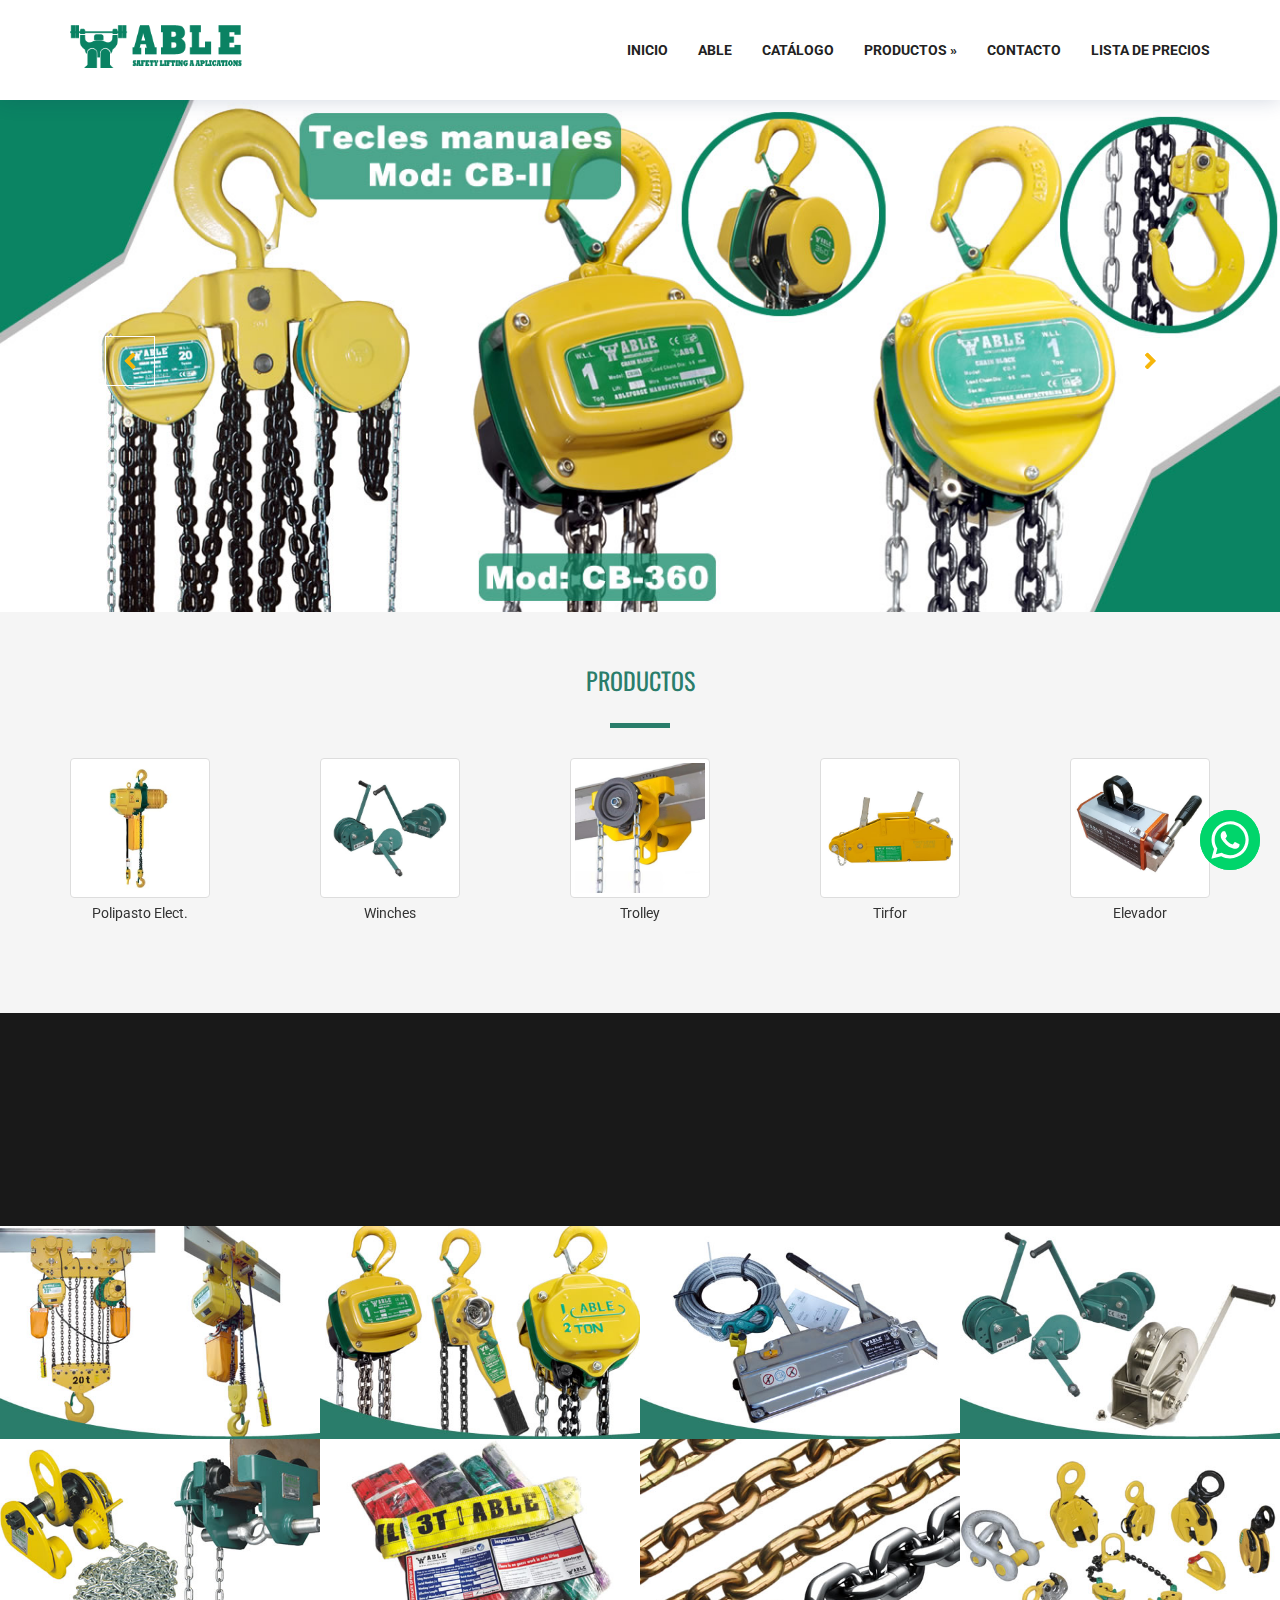
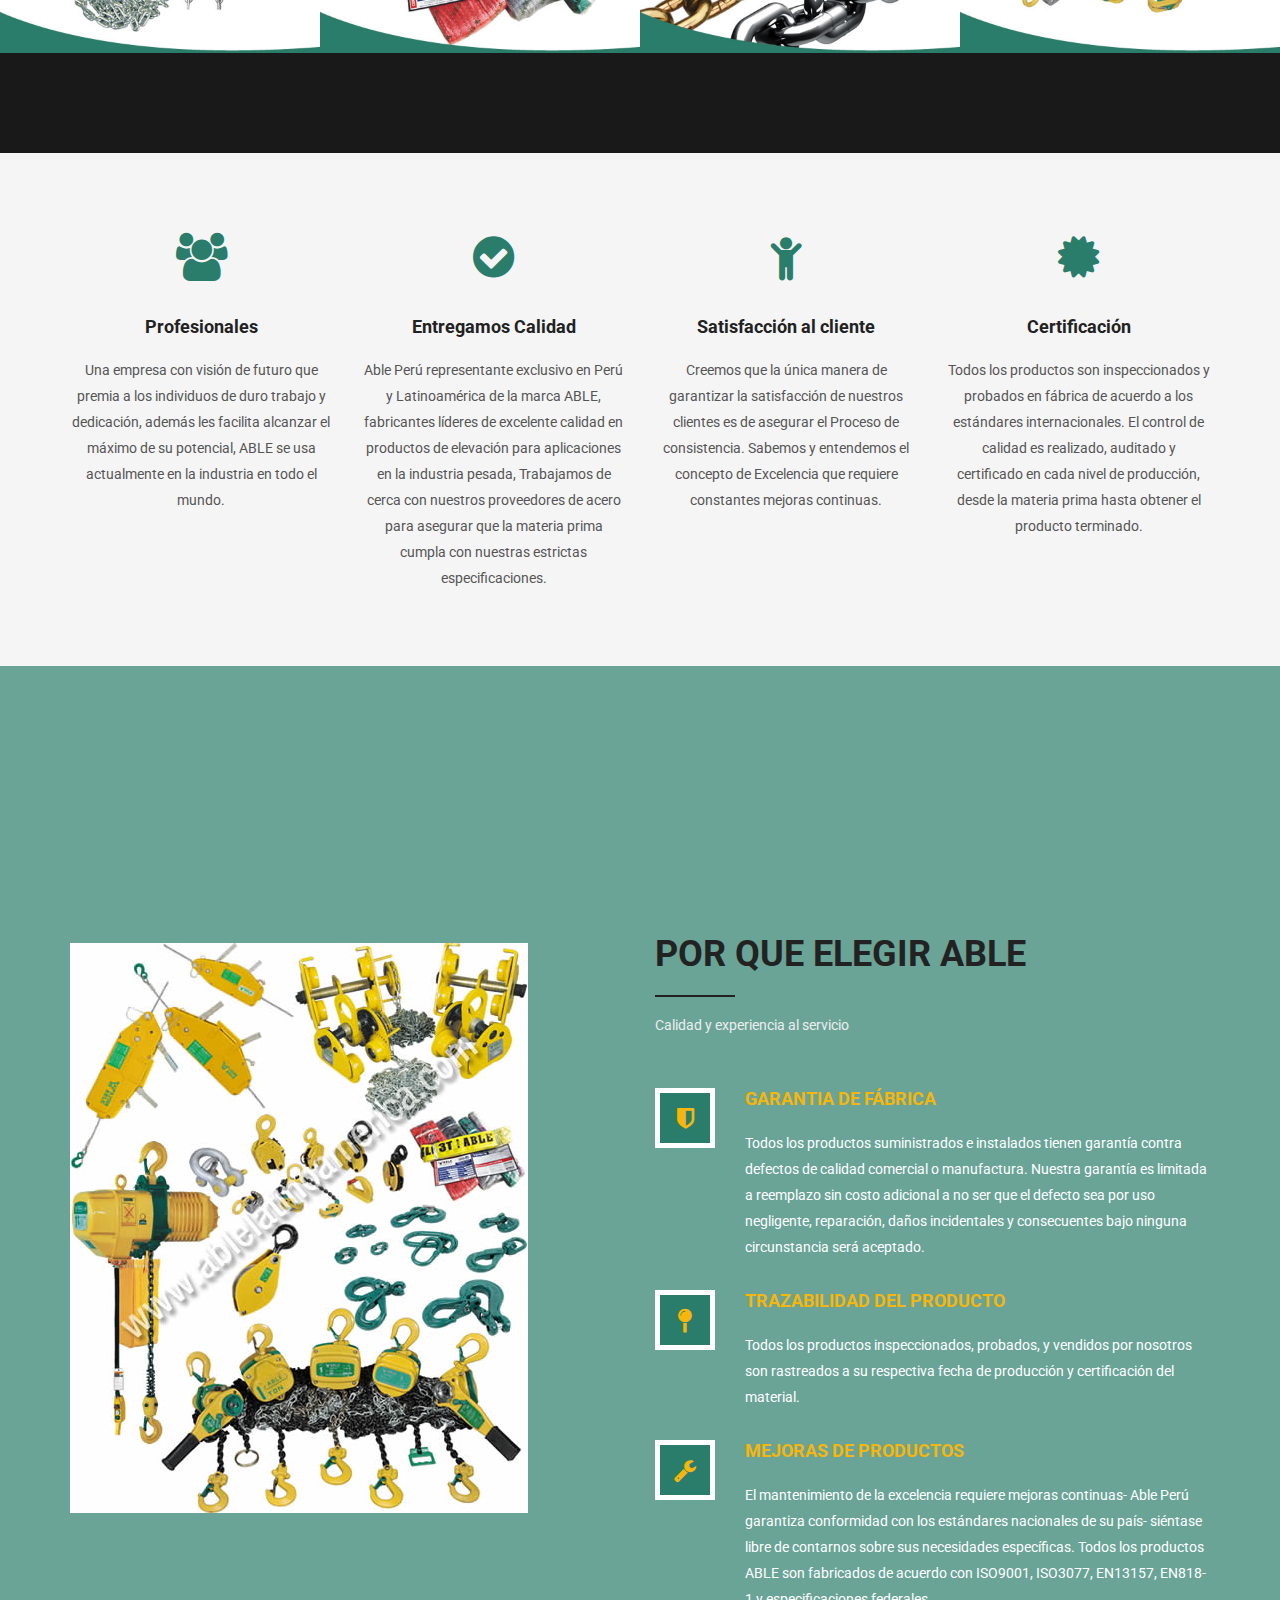
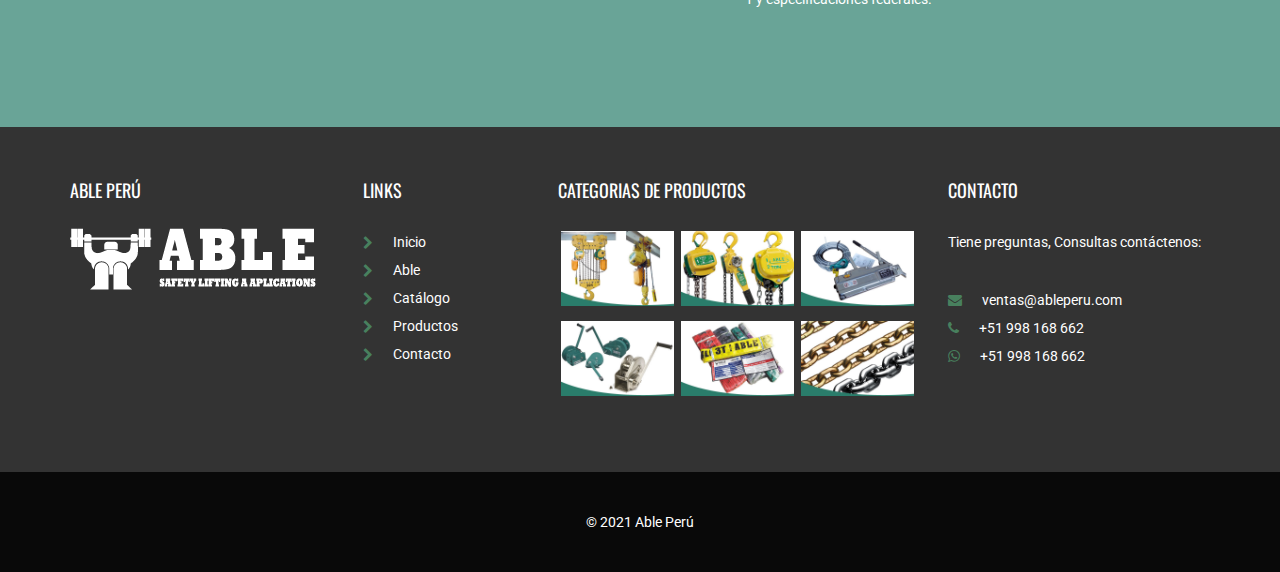
==== commit 392bc3f5: "se agrega boton de whatapp" ====
--- a/index.html
+++ b/index.html
@@ -103,7 +103,7 @@
 									>Productos &raquo;</a
 								>
 								<ul class="dropdown-menu other_dropdwn">
-									<!-- <li><a href="polipastos-electricos.html">Polipastos El&eacute;ctricos</a></li> -->
+									<!-- <!-- <li><a href="polipastos-electricos.html">Polipastos El&eacute;ctricos</a></li> -->
 									<li>
 										<a href="polipastos-manuales.html">Polipastos Manuales</a>
 									</li>
@@ -581,27 +581,34 @@
 											772-4024071</a
 										>
 									</li> -->
-									<li>
+									<!-- <li>
 										<img src="images/b2.png" alt="" />
 										<a href="tel: 51 997284249"
 											><i class="fa fa-mobile" aria-hidden="true"></i> +51 997
 											284 249</a
 										>
-									</li>
+									</li> -->
 									<li>
-										<img src="images/b2.png" alt="" />
-										<a href="tel: 51 946495957"
-											><i class="fa fa-mobile" aria-hidden="true"></i> +51 946
-											495 957</a
+										<a href="tel: 51 998168662"
+											><i class="fa fa-phone" aria-hidden="true"></i>+51 998 168
+											662</a
 										>
 									</li>
 									<li>
+										<a
+											target="_blank"
+											href="https://api.whatsapp.com/send?phone=51998168662&text=Hola%2C%20vengo%20de%20la%20web%20ableperu.com%2C%20me%20gustaria%20tener%20mayor%20informaci%C3%B3n%20sobre"
+											><i class="fa fa-whatsapp" aria-hidden="true"></i>+51 998
+											168 662</a
+										>
+									</li>
+									<!-- <li>
 										<img src="images/b2c.png" alt="" />
 										<a href="#"
 											><i class="fa fa-mobile" aria-hidden="true"></i> +86
 											13588315658</a
 										>
-									</li>
+									</li> -->
 								</ul>
 								<!--<li><a href="#"><i class="fa fa-map-marker" aria-hidden="true"></i>Surco, Lima - Per&uacute; </a></li>-->
 							</ul>
@@ -612,6 +619,44 @@
 			<div class="copyright_area">&copy; 2021 Able Perú</div>
 		</footer>
 		<!-- End Footer Area -->
+		<!-- btn whatsapp -->
+		<a
+			href="https://api.whatsapp.com/send?phone=51998168662&text=Hola%2C%20vengo%20de%20la%20web%20ableperu.com%2C%20me%20gustar%C3%ADa%20tener%20mayor%20informaci%C3%B3n%20sobre..."
+			class="whatsapp"
+			target="_blank"
+		>
+			<svg
+				height="30pt"
+				viewBox="-23 -21 682 682.66669"
+				width="30pt"
+				fill="#fff"
+				xmlns="http://www.w3.org/2000/svg"
+			>
+				<path
+					d="m544.386719 93.007812c-59.875-59.945312-139.503907-92.9726558-224.335938-93.007812-174.804687 0-317.070312 142.261719-317.140625 317.113281-.023437 55.894531 14.578125 110.457031 42.332032 158.550781l-44.992188 164.335938 168.121094-44.101562c46.324218 25.269531 98.476562 38.585937 151.550781 38.601562h.132813c174.785156 0 317.066406-142.273438 317.132812-317.132812.035156-84.742188-32.921875-164.417969-92.800781-224.359376zm-224.335938 487.933594h-.109375c-47.296875-.019531-93.683594-12.730468-134.160156-36.742187l-9.621094-5.714844-99.765625 26.171875 26.628907-97.269531-6.269532-9.972657c-26.386718-41.96875-40.320312-90.476562-40.296875-140.28125.054688-145.332031 118.304688-263.570312 263.699219-263.570312 70.40625.023438 136.589844 27.476562 186.355469 77.300781s77.15625 116.050781 77.132812 186.484375c-.0625 145.34375-118.304687 263.59375-263.59375 263.59375zm144.585938-197.417968c-7.921875-3.96875-46.882813-23.132813-54.148438-25.78125-7.257812-2.644532-12.546875-3.960938-17.824219 3.96875-5.285156 7.929687-20.46875 25.78125-25.09375 31.066406-4.625 5.289062-9.242187 5.953125-17.167968 1.984375-7.925782-3.964844-33.457032-12.335938-63.726563-39.332031-23.554687-21.011719-39.457031-46.960938-44.082031-54.890626-4.617188-7.9375-.039062-11.8125 3.476562-16.171874 8.578126-10.652344 17.167969-21.820313 19.808594-27.105469 2.644532-5.289063 1.320313-9.917969-.664062-13.882813-1.976563-3.964844-17.824219-42.96875-24.425782-58.839844-6.4375-15.445312-12.964843-13.359374-17.832031-13.601562-4.617187-.230469-9.902343-.277344-15.1875-.277344-5.28125 0-13.867187 1.980469-21.132812 9.917969-7.261719 7.933594-27.730469 27.101563-27.730469 66.105469s28.394531 76.683594 32.355469 81.972656c3.960937 5.289062 55.878906 85.328125 135.367187 119.648438 18.90625 8.171874 33.664063 13.042968 45.175782 16.695312 18.984374 6.03125 36.253906 5.179688 49.910156 3.140625 15.226562-2.277344 46.878906-19.171875 53.488281-37.679687 6.601563-18.511719 6.601563-34.375 4.617187-37.683594-1.976562-3.304688-7.261718-5.285156-15.183593-9.253906zm0 0"
+					fill-rule="evenodd"
+				/>
+			</svg>
+		</a>
+		<!-- btn whatsapp -->
+		<a
+			href="https://api.whatsapp.com/send?phone=51998168662&text=Hola%2C%20vengo%20de%20la%20web%20ableperu.com%2C%20me%20gustar%C3%ADa%20tener%20mayor%20informaci%C3%B3n%20sobre..."
+			class="whatsapp"
+			target="_blank"
+		>
+			<svg
+				height="30pt"
+				viewBox="-23 -21 682 682.66669"
+				width="30pt"
+				fill="#fff"
+				xmlns="http://www.w3.org/2000/svg"
+			>
+				<path
+					d="m544.386719 93.007812c-59.875-59.945312-139.503907-92.9726558-224.335938-93.007812-174.804687 0-317.070312 142.261719-317.140625 317.113281-.023437 55.894531 14.578125 110.457031 42.332032 158.550781l-44.992188 164.335938 168.121094-44.101562c46.324218 25.269531 98.476562 38.585937 151.550781 38.601562h.132813c174.785156 0 317.066406-142.273438 317.132812-317.132812.035156-84.742188-32.921875-164.417969-92.800781-224.359376zm-224.335938 487.933594h-.109375c-47.296875-.019531-93.683594-12.730468-134.160156-36.742187l-9.621094-5.714844-99.765625 26.171875 26.628907-97.269531-6.269532-9.972657c-26.386718-41.96875-40.320312-90.476562-40.296875-140.28125.054688-145.332031 118.304688-263.570312 263.699219-263.570312 70.40625.023438 136.589844 27.476562 186.355469 77.300781s77.15625 116.050781 77.132812 186.484375c-.0625 145.34375-118.304687 263.59375-263.59375 263.59375zm144.585938-197.417968c-7.921875-3.96875-46.882813-23.132813-54.148438-25.78125-7.257812-2.644532-12.546875-3.960938-17.824219 3.96875-5.285156 7.929687-20.46875 25.78125-25.09375 31.066406-4.625 5.289062-9.242187 5.953125-17.167968 1.984375-7.925782-3.964844-33.457032-12.335938-63.726563-39.332031-23.554687-21.011719-39.457031-46.960938-44.082031-54.890626-4.617188-7.9375-.039062-11.8125 3.476562-16.171874 8.578126-10.652344 17.167969-21.820313 19.808594-27.105469 2.644532-5.289063 1.320313-9.917969-.664062-13.882813-1.976563-3.964844-17.824219-42.96875-24.425782-58.839844-6.4375-15.445312-12.964843-13.359374-17.832031-13.601562-4.617187-.230469-9.902343-.277344-15.1875-.277344-5.28125 0-13.867187 1.980469-21.132812 9.917969-7.261719 7.933594-27.730469 27.101563-27.730469 66.105469s28.394531 76.683594 32.355469 81.972656c3.960937 5.289062 55.878906 85.328125 135.367187 119.648438 18.90625 8.171874 33.664063 13.042968 45.175782 16.695312 18.984374 6.03125 36.253906 5.179688 49.910156 3.140625 15.226562-2.277344 46.878906-19.171875 53.488281-37.679687 6.601563-18.511719 6.601563-34.375 4.617187-37.683594-1.976562-3.304688-7.261718-5.285156-15.183593-9.253906zm0 0"
+					fill-rule="evenodd"
+				/>
+			</svg>
+		</a>
 
 		<!-- jQuery JS -->
 		<script src="js/jquery-1.12.0.min.js"></script>
--- a/css/ablelatistyle.css
+++ b/css/ablelatistyle.css
@@ -34,7 +34,7 @@
 
 ----------------------------------------------------*/
 /*--------------------------------------------------*/
-@import url("https://fonts.googleapis.com/css?family=Oswald:300,400,700|Roboto:300,300i,400,400i,500,500i,700,700i");
+@import url('https://fonts.googleapis.com/css?family=Oswald:300,400,700|Roboto:300,300i,400,400i,500,500i,700,700i');
 /*Color Variables*/
 /* ::selection {
   background-color: #48805E;
@@ -43,167 +43,167 @@
 
 /* Button */
 .button_all {
-  font: 700 18px/59px "Roboto", sans-serif;
-  width: 180px;
-  text-align: center;
-  background: #48805e;
-  display: block;
-  border: 0;
-  color: #f6b60b;
-  text-transform: uppercase;
-  position: relative;
-  z-index: 2;
-  padding: 0;
+	font: 700 18px/59px 'Roboto', sans-serif;
+	width: 180px;
+	text-align: center;
+	background: #48805e;
+	display: block;
+	border: 0;
+	color: #f6b60b;
+	text-transform: uppercase;
+	position: relative;
+	z-index: 2;
+	padding: 0;
 }
 .button_all:before {
-  content: "";
-  position: absolute;
-  z-index: -1;
-  background: #222222;
-  top: 0;
-  bottom: 0;
-  left: 0;
-  display: block;
-  right: 0;
-  transform: scaleY(0);
-  transform-origin: 50%;
-  transition-property: transform;
-  transition-duration: 0.3s;
-  transition-timing-function: ease-out;
+	content: '';
+	position: absolute;
+	z-index: -1;
+	background: #222222;
+	top: 0;
+	bottom: 0;
+	left: 0;
+	display: block;
+	right: 0;
+	transform: scaleY(0);
+	transform-origin: 50%;
+	transition-property: transform;
+	transition-duration: 0.3s;
+	transition-timing-function: ease-out;
 }
 .button_all:hover,
 .button_all:focus {
-  color: #fff !important;
+	color: #fff !important;
 }
 .button_all:hover:before,
 .button_all:focus:before {
-  transform: scaleY(1);
+	transform: scaleY(1);
 }
 
 /* Section Title*/
 .tittle {
-  text-align: center;
-  text-transform: uppercase;
+	text-align: center;
+	text-transform: uppercase;
 }
 .tittle h2 {
-  font: 400 24px "Oswald", sans-serif;
-  color: #2a7d6b;
-  padding-top: 50px;
-  position: relative;
+	font: 400 24px 'Oswald', sans-serif;
+	color: #2a7d6b;
+	padding-top: 50px;
+	position: relative;
 }
 .tittle h2:after {
-  content: "";
-  position: absolute;
-  background: #2a7d6b;
-  height: 5px;
-  width: 60px;
-  left: 50%;
-  transform: translateX(-50%);
-  bottom: -30px;
+	content: '';
+	position: absolute;
+	background: #2a7d6b;
+	height: 5px;
+	width: 60px;
+	left: 50%;
+	transform: translateX(-50%);
+	bottom: -30px;
 }
 .tittle2 h2 {
-  font: 400 24px "Oswald", sans-serif;
-  color: #fff;
-  padding-top: 90px;
-  position: relative;
+	font: 400 24px 'Oswald', sans-serif;
+	color: #fff;
+	padding-top: 90px;
+	position: relative;
 }
 .tittle2 h2:after {
-  content: "";
-  position: absolute;
-  background: #f6b60b;
-  height: 5px;
-  width: 60px;
-  left: 50%;
-  transform: translateX(-50%);
-  bottom: -30px;
+	content: '';
+	position: absolute;
+	background: #f6b60b;
+	height: 5px;
+	width: 60px;
+	left: 50%;
+	transform: translateX(-50%);
+	bottom: -30px;
 }
 .tittle h4 {
-  font: 400 14px "Roboto", sans-serif;
-  color: #2a7d6b;
-  padding-top: 35px;
+	font: 400 14px 'Roboto', sans-serif;
+	color: #2a7d6b;
+	padding-top: 35px;
 }
 .tittle2 h4 {
-  font: 400 14px "Roboto", sans-serif;
-  color: #fff;
-  padding-top: 55px;
+	font: 400 14px 'Roboto', sans-serif;
+	color: #fff;
+	padding-top: 55px;
 }
 
 /* Subtittle */
 .subtittle h2 {
-  font: 700 36px "Roboto", sans-serif;
-  color: #222222;
-  text-transform: uppercase;
-  position: relative;
-  margin-bottom: 20px;
+	font: 700 36px 'Roboto', sans-serif;
+	color: #222222;
+	text-transform: uppercase;
+	position: relative;
+	margin-bottom: 20px;
 }
 .subtittle h2:after {
-  content: "";
-  position: absolute;
-  height: 2px;
-  width: 80px;
-  background: #222222;
-  left: 0;
-  bottom: -22px;
+	content: '';
+	position: absolute;
+	height: 2px;
+	width: 80px;
+	background: #222222;
+	left: 0;
+	bottom: -22px;
 }
 .subtittle h5 {
-  font: 400 14px "Roboto", sans-serif;
-  color: #eee;
-  padding-top: 22px;
+	font: 400 14px 'Roboto', sans-serif;
+	color: #eee;
+	padding-top: 22px;
 }
 
 /* Preloader */
 .preloader {
-  position: fixed;
-  left: 0px;
-  top: 0px;
-  width: 100%;
-  height: 100%;
-  z-index: 999999;
-  background-color: #ffffff;
-  background-position: center center;
-  background-repeat: no-repeat;
-  background-image: url(../images/preloader.gif);
+	position: fixed;
+	left: 0px;
+	top: 0px;
+	width: 100%;
+	height: 100%;
+	z-index: 999999;
+	background-color: #ffffff;
+	background-position: center center;
+	background-repeat: no-repeat;
+	background-image: url(../images/preloader.gif);
 }
 
 /*-- form contacto--*/
 .bgmsn {
-  background: green;
-  color: white !important;
-  font-size: 1.2em;
-  padding: 1%;
-  text-align: center;
+	background: green;
+	color: white !important;
+	font-size: 1.2em;
+	padding: 1%;
+	text-align: center;
 }
 .green {
-  font-weight: bold;
+	font-weight: bold;
 }
 .red {
-  color: red;
-  font-weight: bold;
+	color: red;
+	font-weight: bold;
 }
 .bgmsn a {
-  background-color: yellow;
-  color: green;
-  padding: 0.5%;
-  text-decoration: none;
+	background-color: yellow;
+	color: green;
+	padding: 0.5%;
+	text-decoration: none;
 }
 .bgmsn a:hover {
-  background-color: white;
-  color: red;
-  text-decoration: underline;
+	background-color: white;
+	color: red;
+	text-decoration: underline;
 }
 /*--------------------------------------------------*/
 /*Prefix Styles*/
 .m0 {
-  margin: 0;
+	margin: 0;
 }
 
 .p0 {
-  padding: 0;
+	padding: 0;
 }
 
 body {
-  font-family: "Roboto", sans-serif;
-  /*Section Fix*/
+	font-family: 'Roboto', sans-serif;
+	/*Section Fix*/
 }
 body h1,
 body h2,
@@ -211,27 +211,27 @@
 body h4,
 body h5,
 body h6 {
-  margin: 0;
+	margin: 0;
 }
 body p {
-  font-family: "Roboto", sans-serif;
-  line-height: 26px;
-  color: #555555;
-  margin: 0;
+	font-family: 'Roboto', sans-serif;
+	line-height: 26px;
+	color: #555555;
+	margin: 0;
 }
 body section.row,
 body header.row,
 body footer.row {
-  margin: 0;
-  /* max-height:450px;*/
+	margin: 0;
+	/* max-height:450px;*/
 }
 
 /*Ancore*/
 a,
 .btn,
 button {
-  outline: none;
-  transition: all 300ms linear 0s;
+	outline: none;
+	transition: all 300ms linear 0s;
 }
 a:before,
 a:after,
@@ -239,7 +239,7 @@
 .btn:after,
 button:before,
 button:after {
-  transition: all 300ms linear 0s;
+	transition: all 300ms linear 0s;
 }
 a:focus,
 a:hover,
@@ -247,2153 +247,2153 @@
 .btn:hover,
 button:focus,
 button:hover {
-  outline: none;
-  text-decoration: none;
-  transition: all 300ms linear 0s;
+	outline: none;
+	text-decoration: none;
+	transition: all 300ms linear 0s;
 }
 
 /*--------------------------------------------------*/
 /* Top header */
 .top_header_area {
-  background: #48805e;
+	background: #48805e;
 }
 .top_header_area .top_nav li a {
-  font: 400 14px/50px "Roboto", sans-serif;
-  color: #fff;
-  padding: 0;
-  padding-left: 30px;
+	font: 400 14px/50px 'Roboto', sans-serif;
+	color: #fff;
+	padding: 0;
+	padding-left: 30px;
 }
 .top_header_area .top_nav li a i {
-  color: #fff;
-  font-size: 18px;
-  padding-right: 10px;
+	color: #fff;
+	font-size: 18px;
+	padding-right: 10px;
 }
 .top_header_area .top_nav li a:hover,
 .top_header_area .top_nav li a:focus {
-  background-color: transparent;
-  color: #000;
+	background-color: transparent;
+	color: #000;
 }
 .top_header_area .top_nav li:first-child a {
-  padding: 0;
+	padding: 0;
 }
 .top_header_area .social_nav {
-  margin: 0;
-  padding-top: 12px;
+	margin: 0;
+	padding-top: 12px;
 }
 .top_header_area .social_nav li a {
-  font-size: 14px;
-  color: #fff;
-  padding: 0;
-  text-align: center;
-  height: 24px;
-  width: 24px;
-  border-radius: 50%;
-  margin-left: 10px;
+	font-size: 14px;
+	color: #fff;
+	padding: 0;
+	text-align: center;
+	height: 24px;
+	width: 24px;
+	border-radius: 50%;
+	margin-left: 10px;
 }
 .top_header_area .social_nav li a i {
-  line-height: 24px;
+	line-height: 24px;
 }
 .top_header_area .social_nav li a:hover,
 .top_header_area .social_nav li a:focus {
-  background: #fff;
-  color: #48805e;
+	background: #fff;
+	color: #48805e;
 }
 .img-detail {
-  margin-top: 3%;
+	margin-top: 3%;
 }
 .img-detail img {
-  background-size: cover;
-  height: auto;
-  max-height: 200px;
-  width: 100%;
+	background-size: cover;
+	height: auto;
+	max-height: 200px;
+	width: 100%;
 }
 .brd-b {
-  border-bottom: 1px solid #ccc;
-  margin-bottom: 1%;
+	border-bottom: 1px solid #ccc;
+	margin-bottom: 1%;
 }
 
 /* End Top header */
 /* Top header 2 */
 .top_header_area.top_header {
-  background-color: transparent;
-  position: relative;
-  overflow: hidden;
+	background-color: transparent;
+	position: relative;
+	overflow: hidden;
 }
 .top_header_area.top_header .right_top_header {
-  background: #48805e;
-  display: block;
-  overflow: hidden;
-  padding-left: 20px;
+	background: #48805e;
+	display: block;
+	overflow: hidden;
+	padding-left: 20px;
 }
 .top_header_area.top_header .right_top_header:after {
-  content: "";
-  position: absolute;
-  right: 0;
-  width: 50%;
-  background: #111f29;
-  height: 50px;
-  z-index: -1;
+	content: '';
+	position: absolute;
+	right: 0;
+	width: 50%;
+	background: #111f29;
+	height: 50px;
+	z-index: -1;
 }
 /*star gallery*/
 /* line 32, ../sass/demo.scss */
 .portfolio_item.gallery a img {
-  float: left;
-  width: 20%;
-  height: auto;
-  border: 2px solid #fff;
-  -webkit-transition: -webkit-transform 0.15s ease;
-  -moz-transition: -moz-transform 0.15s ease;
-  -o-transition: -o-transform 0.15s ease;
-  -ms-transition: -ms-transform 0.15s ease;
-  transition: transform 0.15s ease;
-  position: relative;
+	float: left;
+	width: 20%;
+	height: auto;
+	border: 2px solid #fff;
+	-webkit-transition: -webkit-transform 0.15s ease;
+	-moz-transition: -moz-transform 0.15s ease;
+	-o-transition: -o-transform 0.15s ease;
+	-ms-transition: -ms-transform 0.15s ease;
+	transition: transform 0.15s ease;
+	position: relative;
 }
 /* line 46, ../sass/demo.scss */
 .portfolio_item.gallery a:hover img {
-  -webkit-transform: scale(1.05);
-  -moz-transform: scale(1.05);
-  -o-transform: scale(1.05);
-  -ms-transform: scale(1.05);
-  transform: scale(1.05);
-  z-index: 5;
+	-webkit-transform: scale(1.05);
+	-moz-transform: scale(1.05);
+	-o-transform: scale(1.05);
+	-ms-transform: scale(1.05);
+	transform: scale(1.05);
+	z-index: 5;
 }
 /* line 57, ../sass/demo.scss */
 .portfolio_item.gallery a.big img {
-  width: 40%;
+	width: 40%;
 }
 /*over gallery*/
 
 /* End Top header 2 */
 /* Header Aera */
 .header_aera {
-  background: #fff;
-  border-radius: 0;
-  border: 0;
-  margin: 0;
-  width: 100%;
-  /*z-index: 9999;*/
-  z-index: 1000;
-  top: 0;
-  box-shadow: 0px 0px 20px 0px rgba(21, 47, 95, 0.2);
+	background: #fff;
+	border-radius: 0;
+	border: 0;
+	margin: 0;
+	width: 100%;
+	/*z-index: 9999;*/
+	z-index: 1000;
+	top: 0;
+	box-shadow: 0px 0px 20px 0px rgba(21, 47, 95, 0.2);
 }
 .header_aera .searchForm {
-  height: 0;
-  overflow: hidden;
-  transition: all 300ms linear 0s;
+	height: 0;
+	overflow: hidden;
+	transition: all 300ms linear 0s;
 }
 .header_aera .searchForm .input-group-addon {
-  border-radius: 0;
-  border: none;
-  font-size: 14px;
-  padding: 0 45px;
-  background: #f6b60b;
-  color: #fff;
-  cursor: pointer;
+	border-radius: 0;
+	border: none;
+	font-size: 14px;
+	padding: 0 45px;
+	background: #f6b60b;
+	color: #fff;
+	cursor: pointer;
 }
 .header_aera .searchForm .form-control {
-  height: 79px;
-  padding: 0 15px;
-  border-radius: 0;
-  border: none;
-  color: #fff;
-  background: #f6b60b;
-  text-align: center;
-  font: 400 16px "Roboto", sans-serif;
-  box-shadow: inset 0 1px 1px rgba(0, 0, 0, 0.075),
-    0 0 8px rgba(102, 175, 233, 0.6);
+	height: 79px;
+	padding: 0 15px;
+	border-radius: 0;
+	border: none;
+	color: #fff;
+	background: #f6b60b;
+	text-align: center;
+	font: 400 16px 'Roboto', sans-serif;
+	box-shadow: inset 0 1px 1px rgba(0, 0, 0, 0.075),
+		0 0 8px rgba(102, 175, 233, 0.6);
 }
 .header_aera .searchForm .form-control.placeholder {
-  font: 400 16px "Roboto", sans-serif;
-  color: #fff;
+	font: 400 16px 'Roboto', sans-serif;
+	color: #fff;
 }
 .header_aera .searchForm .form-control:-moz-placeholder {
-  font: 400 16px "Roboto", sans-serif;
-  color: #fff;
+	font: 400 16px 'Roboto', sans-serif;
+	color: #fff;
 }
 .header_aera .searchForm .form-control::-webkit-input-placeholder {
-  font: 400 16px "Roboto", sans-serif;
-  color: #fff;
+	font: 400 16px 'Roboto', sans-serif;
+	color: #fff;
 }
 .header_aera .show {
-  height: 80px;
-  border-bottom: 1px solid transparent;
+	height: 80px;
+	border-bottom: 1px solid transparent;
 }
 .header_aera .navbar-header .navbar-brand {
-  padding-top: 15px;
+	padding-top: 15px;
 }
 .header_aera .navbar-header .navbar-brand img {
-  max-width: 70%;
-  margin-top: 10px;
+	max-width: 70%;
+	margin-top: 10px;
 }
 .header_aera .navbar-collapse .navbar-nav.navbar-right li a {
-  font: 700 14px/100px "Roboto", sans-serif;
-  color: #222222;
-  text-transform: uppercase;
-  padding: 0;
-  padding-left: 30px;
+	font: 700 14px/100px 'Roboto', sans-serif;
+	color: #222222;
+	text-transform: uppercase;
+	padding: 0;
+	padding-left: 30px;
 }
 .header_aera .navbar-collapse .navbar-nav.navbar-right .submenu li a {
-  font: 700 14px/100px "Roboto", sans-serif;
-  color: #fff;
-  text-transform: uppercase;
-  padding: 0;
-  padding-left: 30px;
+	font: 700 14px/100px 'Roboto', sans-serif;
+	color: #fff;
+	text-transform: uppercase;
+	padding: 0;
+	padding-left: 30px;
 }
 .header_aera .navbar-collapse .navbar-nav.navbar-right li a:hover,
 .header_aera .navbar-collapse .navbar-nav.navbar-right li a:focus {
-  color: #48805e;
+	color: #48805e;
 }
 .header_aera .navbar-collapse .navbar-nav.navbar-right li .nav_searchFrom {
-  width: 100px;
-  background: #48805e;
-  color: #fff;
-  padding: 0;
-  text-align: center;
-  margin-left: 15px;
+	width: 100px;
+	background: #48805e;
+	color: #fff;
+	padding: 0;
+	text-align: center;
+	margin-left: 15px;
 }
 .header_aera .navbar-collapse .navbar-nav.navbar-right li .nav_searchFrom:hover,
 .header_aera
-  .navbar-collapse
-  .navbar-nav.navbar-right
-  li
-  .nav_searchFrom:focus {
-  color: #222222;
+	.navbar-collapse
+	.navbar-nav.navbar-right
+	li
+	.nav_searchFrom:focus {
+	color: #222222;
 }
 @media (min-width: 768px) {
-  .header_aera
-    .navbar-collapse
-    .navbar-nav.navbar-right
-    li.submenu
-    .other_dropdwn {
-    margin-right: -122px;
-  }
+	.header_aera
+		.navbar-collapse
+		.navbar-nav.navbar-right
+		li.submenu
+		.other_dropdwn {
+		margin-right: -122px;
+	}
 }
 .header_aera .navbar-collapse .navbar-nav.navbar-right li.submenu ul {
-  border: none;
-  box-shadow: none;
-  border-radius: 0px;
-  min-width: 190px;
-  transition: all 500ms ease-in-out;
-  background: #48805e;
+	border: none;
+	box-shadow: none;
+	border-radius: 0px;
+	min-width: 190px;
+	transition: all 500ms ease-in-out;
+	background: #48805e;
 }
 @media (min-width: 768px) {
-  .header_aera .navbar-collapse .navbar-nav.navbar-right li.submenu ul {
-    margin-right: -150px;
-    display: block;
-    transform: rotateX(-90deg);
-    transform-origin: top;
-  }
+	.header_aera .navbar-collapse .navbar-nav.navbar-right li.submenu ul {
+		margin-right: -150px;
+		display: block;
+		transform: rotateX(-90deg);
+		transform-origin: top;
+	}
 }
 .header_aera .navbar-collapse .navbar-nav.navbar-right li.submenu ul li {
-  display: block;
+	display: block;
 }
 .header_aera .navbar-collapse .navbar-nav.navbar-right li.submenu ul li a {
-  line-height: normal;
-  font: 700 14px / normal "Roboto", sans-serif;
-  padding: 12px 8px;
-  display: block;
+	line-height: normal;
+	font: 700 14px / normal 'Roboto', sans-serif;
+	padding: 12px 8px;
+	display: block;
 }
 .header_aera .navbar-collapse .navbar-nav.navbar-right li.submenu ul:before {
-  content: "";
-  width: 100%;
-  height: 5px;
-  background: #222222;
-  position: absolute;
-  top: 0px;
-  transform: translateZ(0);
-  backface-visibility: hidden;
-  transform: scaleX(0);
-  transform-origin: 0 50%;
-  transition: all 800ms ease-in-out;
+	content: '';
+	width: 100%;
+	height: 5px;
+	background: #222222;
+	position: absolute;
+	top: 0px;
+	transform: translateZ(0);
+	backface-visibility: hidden;
+	transform: scaleX(0);
+	transform-origin: 0 50%;
+	transition: all 800ms ease-in-out;
 }
 .header_aera .navbar-collapse .navbar-nav.navbar-right li.submenu ul:after {
-  content: "";
-  width: 100%;
-  height: 5px;
-  position: absolute;
-  bottom: 0px;
-  background: #222222;
-  transform: translateZ(0);
-  backface-visibility: hidden;
-  transform: scaleX(0);
-  transform-origin: 100% 50%;
-  transition: all 800ms ease-in-out;
+	content: '';
+	width: 100%;
+	height: 5px;
+	position: absolute;
+	bottom: 0px;
+	background: #222222;
+	transform: translateZ(0);
+	backface-visibility: hidden;
+	transform: scaleX(0);
+	transform-origin: 100% 50%;
+	transition: all 800ms ease-in-out;
 }
 @media (min-width: 768px) {
-  .header_aera .navbar-collapse .navbar-nav.navbar-right li:hover.submenu ul {
-    transform: rotateX(0deg);
-  }
-  .header_aera
-    .navbar-collapse
-    .navbar-nav.navbar-right
-    li:hover.submenu
-    ul:before {
-    transform: scaleX(1);
-  }
-  .header_aera
-    .navbar-collapse
-    .navbar-nav.navbar-right
-    li:hover.submenu
-    ul:after {
-    transform: scaleX(1);
-  }
+	.header_aera .navbar-collapse .navbar-nav.navbar-right li:hover.submenu ul {
+		transform: rotateX(0deg);
+	}
+	.header_aera
+		.navbar-collapse
+		.navbar-nav.navbar-right
+		li:hover.submenu
+		ul:before {
+		transform: scaleX(1);
+	}
+	.header_aera
+		.navbar-collapse
+		.navbar-nav.navbar-right
+		li:hover.submenu
+		ul:after {
+		transform: scaleX(1);
+	}
 }
 
 /* End Header Aera */
 /* End header area 2 */
 .header_aera_tow {
-  background-color: transparent;
-  position: relative;
-  box-shadow: none;
+	background-color: transparent;
+	position: relative;
+	box-shadow: none;
 }
 .header_aera_tow .navbar_right_fulid {
-  background: #fff;
-  height: 100px;
-  padding-left: 20px;
-  box-shadow: 0px 0px 40px 0px rgba(21, 47, 95, 0.2);
+	background: #fff;
+	height: 100px;
+	padding-left: 20px;
+	box-shadow: 0px 0px 40px 0px rgba(21, 47, 95, 0.2);
 }
 .header_aera_tow .navbar_right_fulid:after {
-  content: "";
-  position: absolute;
-  right: 0;
-  height: 100px;
-  background: #fff;
-  width: 30%;
-  z-index: -1;
-  box-shadow: 0px 0px 40px 0px rgba(21, 47, 95, 0.2);
+	content: '';
+	position: absolute;
+	right: 0;
+	height: 100px;
+	background: #fff;
+	width: 30%;
+	z-index: -1;
+	box-shadow: 0px 0px 40px 0px rgba(21, 47, 95, 0.2);
 }
 .header_aera_tow .navbar_right_fulid ul.nav.navbar-nav.navbar-right {
-  margin-right: 0;
+	margin-right: 0;
 }
 
 .navbar-default .navbar-nav > .open > a,
 .navbar-default .navbar-nav > .open > a:focus,
 .navbar-default .navbar-nav > .open > a:hover {
-  background-color: transparent;
+	background-color: transparent;
 }
 
 /* header area 2 */
 /*--------------------------------------------------*/
 /* slider_area */
 .slider_area .slider_inner .camera_caption {
-  max-height: 500px;
+	max-height: 500px;
 }
 .slider_area .slider_inner .camera_caption div {
-  background: transparent;
-  left: 0;
-  max-height: 200px;
-  position: absolute;
-  text-align: center;
-  top: 50%;
-  transform: translateY(-50%);
-  text-transform: uppercase;
-  text-shadow: none;
-  width: 100%;
-  z-index: 1;
+	background: transparent;
+	left: 0;
+	max-height: 200px;
+	position: absolute;
+	text-align: center;
+	top: 50%;
+	transform: translateY(-50%);
+	text-transform: uppercase;
+	text-shadow: none;
+	width: 100%;
+	z-index: 1;
 }
 .slider_area .slider_inner .camera_caption div h5 {
-  color: #f6b60b;
-  font: 400 24px "Roboto", sans-serif;
+	color: #f6b60b;
+	font: 400 24px 'Roboto', sans-serif;
 }
 .slider_area .slider_inner .camera_caption div h3 {
-  color: #fff;
-  font: 400 30px "Roboto", sans-serif;
-  padding-top: 27px;
+	color: #fff;
+	font: 400 30px 'Roboto', sans-serif;
+	padding-top: 27px;
 }
 .slider_area .slider_inner .camera_caption div p {
-  padding-top: 60px;
-  color: #fff;
-  font: 400 14px/26px "Roboto", sans-serif;
-  max-width: 750px;
-  margin: 0 auto;
-  padding-bottom: 90px;
+	padding-top: 60px;
+	color: #fff;
+	font: 400 14px/26px 'Roboto', sans-serif;
+	max-width: 750px;
+	margin: 0 auto;
+	padding-bottom: 90px;
 }
 .slider_area .slider_inner .camera_caption div a {
-  font: 700 18px/59px "Roboto", sans-serif;
-  width: 180px;
-  text-align: center;
-  background: #2a7d6b;
-  display: block;
-  text-shadow: none;
-  margin: 0 auto;
-  outline: none !important;
-  box-shadow: none;
-  border: 0;
-  color: #000;
-  position: relative;
-  z-index: 2;
-  padding: 0;
+	font: 700 18px/59px 'Roboto', sans-serif;
+	width: 180px;
+	text-align: center;
+	background: #2a7d6b;
+	display: block;
+	text-shadow: none;
+	margin: 0 auto;
+	outline: none !important;
+	box-shadow: none;
+	border: 0;
+	color: #000;
+	position: relative;
+	z-index: 2;
+	padding: 0;
 }
 .slider_area .slider_inner .camera_caption div a:before {
-  content: "";
-  position: absolute;
-  z-index: -1;
-  background: #fff;
-  top: 0;
-  bottom: 0;
-  left: 0;
-  display: block;
-  right: 0;
-  transform: scaleY(0);
-  transform-origin: 50%;
-  transition-property: transform;
-  transition-duration: 0.3s;
-  transition-timing-function: ease-out;
-  /*max-height: 450px;*/
+	content: '';
+	position: absolute;
+	z-index: -1;
+	background: #fff;
+	top: 0;
+	bottom: 0;
+	left: 0;
+	display: block;
+	right: 0;
+	transform: scaleY(0);
+	transform-origin: 50%;
+	transition-property: transform;
+	transition-duration: 0.3s;
+	transition-timing-function: ease-out;
+	/*max-height: 450px;*/
 }
 .slider_area .slider_inner .camera_caption div a:hover:before,
 .slider_area .slider_inner .camera_caption div a:focus:before {
-  transform: scaleY(1);
+	transform: scaleY(1);
 }
 .slider_area .slider_inner .camera_prev,
 .slider_area .slider_inner .camera_next {
-  opacity: 1 !important;
-  background-color: transparent;
+	opacity: 1 !important;
+	background-color: transparent;
 }
 .slider_area .slider_inner .camera_prev span,
 .slider_area .slider_inner .camera_next span {
-  display: none;
+	display: none;
 }
 .slider_area .slider_inner .camera_prev {
-  position: relative;
+	position: relative;
 }
 .slider_area .slider_inner .camera_prev:after {
-  content: "";
-  position: absolute;
-  top: -20px;
-  background: url("../vendors/camera-slider/images/prev.png") no-repeat;
-  left: 382px;
-  height: 50px;
-  width: 50px;
+	content: '';
+	position: absolute;
+	top: -20px;
+	background: url('../vendors/camera-slider/images/prev.png') no-repeat;
+	left: 382px;
+	height: 50px;
+	width: 50px;
 }
 .slider_area .slider_inner .camera_next:after {
-  content: "";
-  position: absolute !important;
-  top: 0;
-  background: url("../vendors/camera-slider/images/next.png") no-repeat;
-  right: 382px;
-  height: 50px;
-  width: 50px;
+	content: '';
+	position: absolute !important;
+	top: 0;
+	background: url('../vendors/camera-slider/images/next.png') no-repeat;
+	right: 382px;
+	height: 50px;
+	width: 50px;
 }
 .slider_area .slider_inner .camera_fakehover {
-  top: 20px;
+	top: 20px;
 }
 
 /* End slider_area */
 /* slider_area_tow */
 .slider_area_tow .slider_inner .camera_caption div .container {
-  /*width: 1070px !important;*/
-  text-align: left;
-  position: relative;
-  top: 250px;
+	/*width: 1070px !important;*/
+	text-align: left;
+	position: relative;
+	top: 250px;
 }
 .slider_area_tow .slider_inner .camera_caption div .container p {
-  margin: 0;
+	margin: 0;
 }
 .slider_area_tow .slider_inner .camera_caption div .container a {
-  margin: 0;
+	margin: 0;
 }
 .slider_area_tow .slider_inner .camera_prev:after {
-  left: 230px;
+	left: 230px;
 }
 .slider_area_tow .slider_inner .camera_next:after {
-  right: 230px;
+	right: 230px;
 }
 
 /* End slider_area_tow */
 /* Banner Area */
 .banner_area {
-  /*background: url("../images/banner.jpg") no-repeat fixed;*/
-  background-position: center;
-  text-align: center;
-  position: relative;
-  z-index: 1;
-  padding-bottom: 10px;
+	/*background: url("../images/banner.jpg") no-repeat fixed;*/
+	background-position: center;
+	text-align: center;
+	position: relative;
+	z-index: 1;
+	padding-bottom: 10px;
 }
 .banner_area:after {
-  content: "";
-  position: absolute;
-  top: 0;
-  background-color: rgba(42, 128, 107, 1);
-  left: 0;
-  right: 0;
-  bottom: 0;
-  display: block;
-  z-index: -1;
+	content: '';
+	position: absolute;
+	top: 0;
+	background-color: rgba(42, 128, 107, 1);
+	left: 0;
+	right: 0;
+	bottom: 0;
+	display: block;
+	z-index: -1;
 }
 .banner_area h2 {
-  color: #fff;
-  font: 400 40px "Oswald", sans-serif;
-  text-transform: uppercase;
-  padding-top: 85px;
+	color: #fff;
+	font: 400 40px 'Oswald', sans-serif;
+	text-transform: uppercase;
+	padding-top: 85px;
 }
 .banner_area .breadcrumb {
-  background-color: transparent;
-  padding-top: 15px;
+	background-color: transparent;
+	padding-top: 15px;
 }
 .banner_area .breadcrumb li a {
-  font: 400 14px "Roboto", sans-serif;
-  color: #fefefe;
+	font: 400 14px 'Roboto', sans-serif;
+	color: #fefefe;
 }
 .banner_area .breadcrumb li a.active {
-  color: #f6b60b;
+	color: #f6b60b;
 }
 
 /* End Banner Area */
 /*--------------------------------------------------*/
 .professional_builder {
-  background: #f5f5f5;
-  padding-top: 80px;
-  padding-bottom: 50px;
+	background: #f5f5f5;
+	padding-top: 80px;
+	padding-bottom: 50px;
 }
 .professional_builder .builder_all .builder {
-  text-align: center;
-  padding-bottom: 25px;
+	text-align: center;
+	padding-bottom: 25px;
 }
 .professional_builder .builder_all .builder i {
-  font-size: 48px;
-  color: #2a7d6b;
-  padding-bottom: 35px;
+	font-size: 48px;
+	color: #2a7d6b;
+	padding-bottom: 35px;
 }
 .professional_builder .builder_all .builder h4 {
-  font: 700 18px "Roboto", sans-serif;
-  color: #222222;
-  padding-bottom: 20px;
+	font: 700 18px 'Roboto', sans-serif;
+	color: #222222;
+	padding-bottom: 20px;
 }
 .professional_builder .builder_all .builder p {
-  font: 400 14px/26px "Roboto", sans-serif;
-  color: #555555;
+	font: 400 14px/26px 'Roboto', sans-serif;
+	color: #555555;
 }
 
 /*--------------------------------------------------*/
 /* about_us_area */
 .about_us_area {
-  background: #fefefe;
+	background: #fefefe;
 }
 .about_us_area .about_row {
-  padding-top: 70px;
-  padding-bottom: 70px;
+	padding-top: 70px;
+	padding-bottom: 70px;
 }
 .about_us_area .about_row p {
-  font: 400 14px/26px "Roboto", sans-serif;
-  color: #555555;
-  padding-top: 28px;
-  padding-bottom: 54px;
+	font: 400 14px/26px 'Roboto', sans-serif;
+	color: #555555;
+	padding-top: 28px;
+	padding-bottom: 54px;
 }
 .about_us_area .about_row .about_client {
-  padding-top: 7px;
+	padding-top: 7px;
 }
 .about_us_area .about_row .about_client img {
-  max-width: 100%;
+	max-width: 100%;
 }
 .about_us_area .about_row .our_skill_inner .single_skill h3 {
-  font: 700 18px "Roboto", sans-serif;
-  color: #222222;
-  padding-bottom: 8px;
+	font: 700 18px 'Roboto', sans-serif;
+	color: #222222;
+	padding-bottom: 8px;
 }
 .about_us_area .about_row .our_skill_inner .single_skill .progress {
-  background: #f5f5f5;
-  box-shadow: none;
-  height: 8px;
-  width: 100%;
-  overflow: visible;
-  border-radius: 0;
-  position: relative;
-  margin-bottom: 40px;
+	background: #f5f5f5;
+	box-shadow: none;
+	height: 8px;
+	width: 100%;
+	overflow: visible;
+	border-radius: 0;
+	position: relative;
+	margin-bottom: 40px;
 }
 .about_us_area
-  .about_row
-  .our_skill_inner
-  .single_skill
-  .progress
-  .progress-bar {
-  background: #f6b60b;
-  box-shadow: none;
+	.about_row
+	.our_skill_inner
+	.single_skill
+	.progress
+	.progress-bar {
+	background: #f6b60b;
+	box-shadow: none;
 }
 .about_us_area
-  .about_row
-  .our_skill_inner
-  .single_skill
-  .progress
-  .progress-bar
-  .progress_parcent {
-  font: 700 18px "Roboto", sans-serif;
-  color: #222222;
-  position: absolute;
-  right: 0;
-  top: -30px;
+	.about_row
+	.our_skill_inner
+	.single_skill
+	.progress
+	.progress-bar
+	.progress_parcent {
+	font: 700 18px 'Roboto', sans-serif;
+	color: #222222;
+	position: absolute;
+	right: 0;
+	top: -30px;
 }
 .about_us_area .about_us2_pages {
-  padding-top: 90px;
+	padding-top: 90px;
 }
 
 /* End about_us_area */
 /*--------------------------------------------------*/
 .what_we_area {
-  background: #2a7d6b;
+	background: #2a7d6b;
 }
 .what_we_area .tittle h2:after {
-  background: #fff;
+	background: #fff;
 }
 .what_we_area .tittle h4 {
-  color: #333;
+	color: #333;
 }
 .what_we_area .construction_iner {
-  padding-top: 60px;
-  padding-bottom: 70px;
+	padding-top: 60px;
+	padding-bottom: 70px;
 }
 .what_we_area .construction_iner .construction {
-  text-align: center;
-  padding-bottom: 30px;
-  cursor: move;
+	text-align: center;
+	padding-bottom: 30px;
+	cursor: move;
 }
 .what_we_area .construction_iner .construction .cns-img {
-  z-index: 2;
+	z-index: 2;
 }
 .what_we_area .construction_iner .construction .cns-img img {
-  max-width: 100%;
+	max-width: 100%;
 }
 .what_we_area .construction_iner .construction .cns-content {
-  background: #fff;
-  padding: 0 30px;
-  padding-bottom: 20px;
-  margin-top: -30px;
+	background: #fff;
+	padding: 0 30px;
+	padding-bottom: 20px;
+	margin-top: -30px;
 }
 .what_we_area .construction_iner .construction .cns-content i {
-  color: #fff;
-  font-size: 24px;
-  background: #333333;
-  line-height: 60px;
-  width: 60px;
-  display: block;
-  margin: 0 auto;
-  z-index: 1;
-  transition: all 300ms linear 0s;
-  position: relative;
+	color: #fff;
+	font-size: 24px;
+	background: #333333;
+	line-height: 60px;
+	width: 60px;
+	display: block;
+	margin: 0 auto;
+	z-index: 1;
+	transition: all 300ms linear 0s;
+	position: relative;
 }
 .what_we_area .construction_iner .construction .cns-content a {
-  font: 700 18px "Roboto", sans-serif;
-  text-transform: uppercase;
-  color: #222222;
-  padding-top: 17px;
-  display: block;
+	font: 700 18px 'Roboto', sans-serif;
+	text-transform: uppercase;
+	color: #222222;
+	padding-top: 17px;
+	display: block;
 }
 .what_we_area .construction_iner .construction .cns-content p {
-  font: 400 14px/26px "Roboto", sans-serif;
-  color: #555555;
-  padding-top: 20px;
+	font: 400 14px/26px 'Roboto', sans-serif;
+	color: #555555;
+	padding-top: 20px;
 }
 .what_we_area .construction_iner .construction:hover a,
 .what_we_area .construction_iner .construction:focus a {
-  color: #f6b60b;
+	color: #f6b60b;
 }
 .what_we_area .construction_iner .construction:hover i,
 .what_we_area .construction_iner .construction:focus i {
-  font-size: 35px;
+	font-size: 35px;
 }
 
 /*--------------------------------------------------*/
 .our_feature_area {
-  /*padding-bottom: 90px;*/
-  /*background: #2A7D6B;  fefefe */
-  background: url(../images/banner.jpg) no-repeat fixed;
-  background-position: center;
-  /*background-repeat:no-repeat;*/
-  -webkit-background-size: cover;
-  position: relative;
-  z-index: 1;
-  padding-bottom: 100px;
-  display: block;
-  overflow: hidden;
-  padding-bottom: 100px;
+	/*padding-bottom: 90px;*/
+	/*background: #2A7D6B;  fefefe */
+	background: url(../images/banner.jpg) no-repeat fixed;
+	background-position: center;
+	/*background-repeat:no-repeat;*/
+	-webkit-background-size: cover;
+	position: relative;
+	z-index: 1;
+	padding-bottom: 100px;
+	display: block;
+	overflow: hidden;
+	padding-bottom: 100px;
 }
 .our_feature_area:after {
-  content: "";
-  position: absolute;
-  top: 0;
-  background-color: rgba(42, 125, 107, 0.7);
-  left: 0;
-  right: 0;
-  bottom: 0;
-  display: block;
-  z-index: -1;
+	content: '';
+	position: absolute;
+	top: 0;
+	background-color: rgba(42, 125, 107, 0.7);
+	left: 0;
+	right: 0;
+	bottom: 0;
+	display: block;
+	z-index: -1;
 }
 
 .our_feature_area .feature_row {
-  padding-top: 70px;
+	padding-top: 70px;
 }
 .our_feature_area .feature_row .feature_img {
-  padding-top: 10px;
+	padding-top: 10px;
 }
 .our_feature_area .feature_row .feature_img img {
-  max-width: 100%;
+	max-width: 100%;
 }
 .our_feature_area .feature_row .feature_content .subtittle {
-  padding-bottom: 40px;
+	padding-bottom: 40px;
 }
 .our_feature_area .feature_row .feature_content .media {
-  padding-bottom: 15px;
+	padding-bottom: 15px;
 }
 .our_feature_area .feature_row .feature_content .media .media-left {
-  padding-right: 30px;
+	padding-right: 30px;
 }
 .our_feature_area .feature_row .feature_content .media .media-left a i {
-  font-size: 24px;
-  color: #f6b60b;
-  line-height: 50px;
-  width: 60px;
-  text-align: center;
-  background: #2a7d6b;
-  border: 5px solid #fff;
+	font-size: 24px;
+	color: #f6b60b;
+	line-height: 50px;
+	width: 60px;
+	text-align: center;
+	background: #2a7d6b;
+	border: 5px solid #fff;
 }
 .our_feature_area .feature_row .feature_content .media .media-body a {
-  font: 700 18px "Roboto", sans-serif;
-  color: #f6b60b;
-  text-transform: uppercase;
+	font: 700 18px 'Roboto', sans-serif;
+	color: #f6b60b;
+	text-transform: uppercase;
 }
 .our_feature_area .feature_row .feature_content .media .media-body a:hover,
 .our_feature_area .feature_row .feature_content .media .media-body a:focus {
-  color: #222222;
+	color: #222222;
 }
 .our_feature_area .feature_row .feature_content .media .media-body p {
-  font: 400 14px/26px "Roboto", sans-serif;
-  color: #fff;
-  padding-top: 20px;
+	font: 400 14px/26px 'Roboto', sans-serif;
+	color: #fff;
+	padding-top: 20px;
 }
 
 /*--------------------------------------------------*/
 /* our_services_area */
 .our_services_area {
-  background: #2e3841;
-  padding-bottom: 100px;
+	background: #2e3841;
+	padding-bottom: 100px;
 }
 .our_services_area .tittle h2 {
-  color: #fff;
+	color: #fff;
 }
 .our_services_area .tittle h4 {
-  color: #fefefe;
+	color: #fefefe;
 }
 .our_services_area .portfolio_inner_area {
-  padding-top: 60px;
+	padding-top: 60px;
 }
 .our_services_area .portfolio_inner_area .portfolio_filter {
-  padding-bottom: 55px;
+	padding-bottom: 55px;
 }
 .our_services_area .portfolio_inner_area .portfolio_filter ul {
-  text-align: center;
-  margin: 0;
-  padding: 0;
+	text-align: center;
+	margin: 0;
+	padding: 0;
 }
 .our_services_area .portfolio_inner_area .portfolio_filter ul li {
-  list-style: none;
-  display: inline-block;
-  padding-left: 30px;
+	list-style: none;
+	display: inline-block;
+	padding-left: 30px;
 }
 .our_services_area .portfolio_inner_area .portfolio_filter ul li:first-child {
-  padding: 0;
+	padding: 0;
 }
 .our_services_area .portfolio_inner_area .portfolio_filter ul li a {
-  font: 400 14px "Oswald", sans-serif;
-  text-transform: uppercase;
-  color: #f5f5f5;
+	font: 400 14px 'Oswald', sans-serif;
+	text-transform: uppercase;
+	color: #f5f5f5;
 }
 .our_services_area .portfolio_inner_area .portfolio_filter ul li:hover a,
 .our_services_area .portfolio_inner_area .portfolio_filter ul li:focus a,
 .our_services_area .portfolio_inner_area .portfolio_filter ul li.active a {
-  color: #f6b60b;
+	color: #f6b60b;
 }
 .our_services_area
-  .portfolio_inner_area
-  .portfolio_item
-  .single_facilities
-  .single_facilities_inner {
-  position: relative;
-  margin: 1%;
+	.portfolio_inner_area
+	.portfolio_item
+	.single_facilities
+	.single_facilities_inner {
+	position: relative;
+	margin: 1%;
 }
 .our_services_area
-  .portfolio_inner_area
-  .portfolio_item
-  .single_facilities
-  .single_facilities_inner
-  img {
-  max-width: 100%;
+	.portfolio_inner_area
+	.portfolio_item
+	.single_facilities
+	.single_facilities_inner
+	img {
+	max-width: 100%;
 }
 .our_services_area
-  .portfolio_inner_area
-  .portfolio_item
-  .single_facilities
-  .single_facilities_inner
-  .gallery_hover {
-  background-color: rgba(42, 125, 107, 0.851);
-  position: absolute;
-  top: 20px;
-  left: 20px;
-  right: 20px;
-  bottom: 20px;
-  overflow: hidden;
-  display: block;
-  text-align: center;
-  padding-top: calc(50% - 70px);
-  cursor: pointer;
-  opacity: 0;
-  transition: all 300ms linear 0s;
+	.portfolio_inner_area
+	.portfolio_item
+	.single_facilities
+	.single_facilities_inner
+	.gallery_hover {
+	background-color: rgba(42, 125, 107, 0.851);
+	position: absolute;
+	top: 20px;
+	left: 20px;
+	right: 20px;
+	bottom: 20px;
+	overflow: hidden;
+	display: block;
+	text-align: center;
+	padding-top: calc(50% - 70px);
+	cursor: pointer;
+	opacity: 0;
+	transition: all 300ms linear 0s;
 }
 .our_services_area
-  .portfolio_inner_area
-  .portfolio_item
-  .single_facilities
-  .single_facilities_inner
-  .gallery_hover
-  h4 {
-  color: #fff;
-  font: 700 14px "Roboto", sans-serif;
-  padding-bottom: 30px;
-  text-transform: uppercase;
-  position: relative;
-  left: -65%;
-  transition: all 300ms linear 0s;
+	.portfolio_inner_area
+	.portfolio_item
+	.single_facilities
+	.single_facilities_inner
+	.gallery_hover
+	h4 {
+	color: #fff;
+	font: 700 14px 'Roboto', sans-serif;
+	padding-bottom: 30px;
+	text-transform: uppercase;
+	position: relative;
+	left: -65%;
+	transition: all 300ms linear 0s;
 }
 .our_services_area
-  .portfolio_inner_area
-  .portfolio_item
-  .single_facilities
-  .single_facilities_inner
-  .gallery_hover
-  ul {
-  padding: 0;
-  margin: 0;
-  position: relative;
-  right: -67%;
-  transition: all 300ms linear 0s;
+	.portfolio_inner_area
+	.portfolio_item
+	.single_facilities
+	.single_facilities_inner
+	.gallery_hover
+	ul {
+	padding: 0;
+	margin: 0;
+	position: relative;
+	right: -67%;
+	transition: all 300ms linear 0s;
 }
 .our_services_area
-  .portfolio_inner_area
-  .portfolio_item
-  .single_facilities
-  .single_facilities_inner
-  .gallery_hover
-  ul
-  li {
-  list-style: none;
-  display: inline-block;
-  padding-left: 17px;
+	.portfolio_inner_area
+	.portfolio_item
+	.single_facilities
+	.single_facilities_inner
+	.gallery_hover
+	ul
+	li {
+	list-style: none;
+	display: inline-block;
+	padding-left: 17px;
 }
 .our_services_area
-  .portfolio_inner_area
-  .portfolio_item
-  .single_facilities
-  .single_facilities_inner
-  .gallery_hover
-  ul
-  li:first-child {
-  padding: 0;
+	.portfolio_inner_area
+	.portfolio_item
+	.single_facilities
+	.single_facilities_inner
+	.gallery_hover
+	ul
+	li:first-child {
+	padding: 0;
 }
 .our_services_area
-  .portfolio_inner_area
-  .portfolio_item
-  .single_facilities
-  .single_facilities_inner
-  .gallery_hover
-  ul
-  li
-  a {
-  font-size: 14px;
-  color: #fff;
-  line-height: 45px;
-  width: 45px;
-  border-radius: 50%;
-  border: 1px solid #fff;
-  display: block;
+	.portfolio_inner_area
+	.portfolio_item
+	.single_facilities
+	.single_facilities_inner
+	.gallery_hover
+	ul
+	li
+	a {
+	font-size: 14px;
+	color: #fff;
+	line-height: 45px;
+	width: 45px;
+	border-radius: 50%;
+	border: 1px solid #fff;
+	display: block;
 }
 .our_services_area
-  .portfolio_inner_area
-  .portfolio_item
-  .single_facilities
-  .single_facilities_inner
-  .gallery_hover
-  ul
-  li
-  a:hover,
+	.portfolio_inner_area
+	.portfolio_item
+	.single_facilities
+	.single_facilities_inner
+	.gallery_hover
+	ul
+	li
+	a:hover,
 .our_services_area
-  .portfolio_inner_area
-  .portfolio_item
-  .single_facilities
-  .single_facilities_inner
-  .gallery_hover
-  ul
-  li
-  a:focus {
-  color: #f6b60b;
-  background: #fff;
+	.portfolio_inner_area
+	.portfolio_item
+	.single_facilities
+	.single_facilities_inner
+	.gallery_hover
+	ul
+	li
+	a:focus {
+	color: #f6b60b;
+	background: #fff;
 }
 .our_services_area
-  .portfolio_inner_area
-  .portfolio_item
-  .single_facilities
-  .single_facilities_inner:hover
-  .gallery_hover,
+	.portfolio_inner_area
+	.portfolio_item
+	.single_facilities
+	.single_facilities_inner:hover
+	.gallery_hover,
 .our_services_area
-  .portfolio_inner_area
-  .portfolio_item
-  .single_facilities
-  .single_facilities_inner:focus
-  .gallery_hover {
-  opacity: 1;
+	.portfolio_inner_area
+	.portfolio_item
+	.single_facilities
+	.single_facilities_inner:focus
+	.gallery_hover {
+	opacity: 1;
 }
 .our_services_area
-  .portfolio_inner_area
-  .portfolio_item
-  .single_facilities
-  .single_facilities_inner:hover
-  .gallery_hover
-  h4,
+	.portfolio_inner_area
+	.portfolio_item
+	.single_facilities
+	.single_facilities_inner:hover
+	.gallery_hover
+	h4,
 .our_services_area
-  .portfolio_inner_area
-  .portfolio_item
-  .single_facilities
-  .single_facilities_inner:focus
-  .gallery_hover
-  h4 {
-  left: 0;
+	.portfolio_inner_area
+	.portfolio_item
+	.single_facilities
+	.single_facilities_inner:focus
+	.gallery_hover
+	h4 {
+	left: 0;
 }
 .our_services_area
-  .portfolio_inner_area
-  .portfolio_item
-  .single_facilities
-  .single_facilities_inner:hover
-  .gallery_hover
-  ul,
+	.portfolio_inner_area
+	.portfolio_item
+	.single_facilities
+	.single_facilities_inner:hover
+	.gallery_hover
+	ul,
 .our_services_area
-  .portfolio_inner_area
-  .portfolio_item
-  .single_facilities
-  .single_facilities_inner:focus
-  .gallery_hover
-  ul {
-  right: 0;
+	.portfolio_inner_area
+	.portfolio_item
+	.single_facilities
+	.single_facilities_inner:focus
+	.gallery_hover
+	ul {
+	right: 0;
 }
 
 /* grid-sizer css */
 .grid-sizer {
-  width: 33.33333333%;
+	width: 33.33333333%;
 }
 
 /* End our_services_area */
 /* our_services_tow */
 .our_services_tow {
-  background: #f5f5f5;
-  padding-bottom: 100px;
-  overflow: hidden;
-  display: block;
+	background: #f5f5f5;
+	padding-bottom: 100px;
+	overflow: hidden;
+	display: block;
 }
 .our_services_tow .architecture_area {
-  padding-top: 60px;
+	padding-top: 60px;
 }
 .our_services_tow .architecture_area .portfolio_filter_2 {
-  border: 1px solid #dfe3e4;
-  display: block;
-  overflow: hidden;
+	border: 1px solid #dfe3e4;
+	display: block;
+	overflow: hidden;
 }
 .our_services_tow .architecture_area .portfolio_filter_2 ul {
-  padding: 0;
+	padding: 0;
 }
 .our_services_tow .architecture_area .portfolio_filter_2 ul li {
-  float: left;
-  list-style: none;
-  width: 20%;
-  text-align: center;
-  transition: all 300ms linear 0s;
-  border-right: 1px solid #dfe3e4;
-  height: 150px;
+	float: left;
+	list-style: none;
+	width: 20%;
+	text-align: center;
+	transition: all 300ms linear 0s;
+	border-right: 1px solid #dfe3e4;
+	height: 150px;
 }
 .our_services_tow .architecture_area .portfolio_filter_2 ul li:last-child {
-  border-right: 0;
+	border-right: 0;
 }
 .our_services_tow .architecture_area .portfolio_filter_2 ul li a {
-  font: 400 18px "Roboto", sans-serif;
-  color: #222222;
-  display: block;
-  padding-top: 40px;
-  padding-bottom: 35px;
+	font: 400 18px 'Roboto', sans-serif;
+	color: #222222;
+	display: block;
+	padding-top: 40px;
+	padding-bottom: 35px;
 }
 .our_services_tow .architecture_area .portfolio_filter_2 ul li a i {
-  font-size: 36px;
-  display: block;
-  padding-bottom: 10px;
+	font-size: 36px;
+	display: block;
+	padding-bottom: 10px;
 }
 .our_services_tow .architecture_area .portfolio_filter_2 ul li:hover,
 .our_services_tow .architecture_area .portfolio_filter_2 ul li:focus,
 .our_services_tow .architecture_area .portfolio_filter_2 ul li.active {
-  border-bottom: 5px solid #f6b60b;
+	border-bottom: 5px solid #f6b60b;
 }
 .our_services_tow .architecture_area .portfolio_filter_2 ul li:hover a,
 .our_services_tow .architecture_area .portfolio_filter_2 ul li:focus a,
 .our_services_tow .architecture_area .portfolio_filter_2 ul li.active a {
-  color: #f6b60b;
+	color: #f6b60b;
 }
 .our_services_tow .architecture_area .portfolio_2 {
-  padding-top: 90px;
+	padding-top: 90px;
 }
 .our_services_tow .architecture_area .portfolio_2 .single_facilities img {
-  max-width: 100%;
+	max-width: 100%;
 }
 .our_services_tow
-  .architecture_area
-  .portfolio_2
-  .single_facilities
-  .who_we_area
-  .subtittle {
-  padding-bottom: 30px;
+	.architecture_area
+	.portfolio_2
+	.single_facilities
+	.who_we_area
+	.subtittle {
+	padding-bottom: 30px;
 }
 .our_services_tow
-  .architecture_area
-  .portfolio_2
-  .single_facilities
-  .who_we_area
-  .subtittle
-  h2:after {
-  background: #f6b60b;
+	.architecture_area
+	.portfolio_2
+	.single_facilities
+	.who_we_area
+	.subtittle
+	h2:after {
+	background: #f6b60b;
 }
 .our_services_tow
-  .architecture_area
-  .portfolio_2
-  .single_facilities
-  .who_we_area
-  p {
-  font: 400 14px/26px "Roboto", sans-serif;
-  color: #555555;
-  padding-bottom: 30px;
+	.architecture_area
+	.portfolio_2
+	.single_facilities
+	.who_we_area
+	p {
+	font: 400 14px/26px 'Roboto', sans-serif;
+	color: #555555;
+	padding-bottom: 30px;
 }
 .our_services_tow
-  .architecture_area
-  .portfolio_2
-  .single_facilities
-  .who_we_area
-  a {
-  margin-top: 20px;
+	.architecture_area
+	.portfolio_2
+	.single_facilities
+	.who_we_area
+	a {
+	margin-top: 20px;
 }
 .our_services_tow .services_pages {
-  padding-top: 0;
+	padding-top: 0;
 }
 
 .grid-sizer-2 {
-  width: 41.66666667%;
+	width: 41.66666667%;
 }
 
 /* our_services_tow */
 /*--------------------------------------------------*/
 .our_team_area {
-  padding-bottom: 70px;
-  background: #fefefe;
+	padding-bottom: 70px;
+	background: #fefefe;
 }
 .our_team_area .team_row {
-  padding-top: 30px;
+	padding-top: 30px;
 }
 .our_team_area .team_row .team_membar {
-  height: 320px; /*378px*/
-  display: block;
-  overflow: hidden;
-  position: relative;
-  /*margin-bottom: 30px;*/
+	height: 320px; /*378px*/
+	display: block;
+	overflow: hidden;
+	position: relative;
+	/*margin-bottom: 30px;*/
 }
 .our_team_area .team_row .team_membar img {
-  max-width: 100%;
+	max-width: 100%;
 }
 .our_team_area .team_row .team_membar .team_content {
-  background: #2a7d6b;
-  text-align: center;
-  padding-top: 5px;
-  padding-bottom: 10px;
-  position: absolute;
-  /*bottom: 0;*/
-  left: 0;
-  right: 0;
-  display: block;
-  height: auto;
+	background: #2a7d6b;
+	text-align: center;
+	padding-top: 5px;
+	padding-bottom: 10px;
+	position: absolute;
+	/*bottom: 0;*/
+	left: 0;
+	right: 0;
+	display: block;
+	height: auto;
 }
 .our_team_area .team_row .team_membar .team_content ul {
-  padding: 0;
-  margin: 0;
-  height: 0px;
-  overflow: visible;
-  transition: all 300ms linear 0s;
+	padding: 0;
+	margin: 0;
+	height: 0px;
+	overflow: visible;
+	transition: all 300ms linear 0s;
 }
 .our_team_area .team_row .team_membar .team_content ul li {
-  color: #fff;
-  list-style: none;
-  padding-left: 20px;
-  display: inline-block;
-  text-transform: uppercase;
+	color: #fff;
+	list-style: none;
+	padding-left: 20px;
+	display: inline-block;
+	text-transform: uppercase;
 }
 
 .our_team_area .team_row .team_membar .team_content ul li:hover {
-  color: #f6b60b;
-  list-style: none;
-  padding-left: 20px;
-  display: inline-block;
-  text-transform: uppercase;
+	color: #f6b60b;
+	list-style: none;
+	padding-left: 20px;
+	display: inline-block;
+	text-transform: uppercase;
 }
 .our_team_area .team_row .team_membar .team_content ul li:first-child {
-  padding: 0;
+	padding: 0;
 }
 .our_team_area .team_row .team_membar .team_content ul li a {
-  color: green;
-  font-size: 14px;
-  line-height: 20px;
-  text-align: center;
-  /* border-radius: 50%;
+	color: green;
+	font-size: 14px;
+	line-height: 20px;
+	text-align: center;
+	/* border-radius: 50%;
   border: 1px solid #fff;*/
-  display: block;
-  width: 100%; /*45px*/
+	display: block;
+	width: 100%; /*45px*/
 }
 .our_team_area .team_row .team_membar .team_content ul li a:hover,
 .our_team_area .team_row .team_membar .team_content ul li a:focus {
-  color: #f6b60b;
-  /*background: #fff;*/
+	color: #f6b60b;
+	/*background: #fff;*/
 }
 .our_team_area .team_row .team_membar .team_content .name {
-  font: 700 14px "Roboto", sans-serif;
-  color: #fff;
-  display: block;
-  text-transform: uppercase;
-  padding-top: 10px;
+	font: 700 14px 'Roboto', sans-serif;
+	color: #fff;
+	display: block;
+	text-transform: uppercase;
+	padding-top: 10px;
 }
 .our_team_area .team_row .team_membar .team_content h6 {
-  font: 400 14px "Roboto", sans-serif;
-  color: #fff;
-  padding-top: 5px;
+	font: 400 14px 'Roboto', sans-serif;
+	color: #fff;
+	padding-top: 5px;
 }
 .our_team_area .team_row .team_membar:hover .team_content ul,
 .our_team_area .team_row .team_membar:focus .team_content ul {
-  height: 350px;
+	height: 350px;
 }
 
 /*--------------------------------------------------*/
 .our_achievments_area {
-  background: url("../images/achievments_bg.jpg") no-repeat fixed;
-  background-position: center;
-  text-align: center;
-  position: relative;
-  z-index: 1;
-  padding-bottom: 100px;
+	background: url('../images/achievments_bg.jpg') no-repeat fixed;
+	background-position: center;
+	text-align: center;
+	position: relative;
+	z-index: 1;
+	padding-bottom: 100px;
 }
 .our_achievments_area:after {
-  content: "";
-  position: absolute;
-  top: 0;
-  background-color: rgba(0, 0, 0, 0.8);
-  left: 0;
-  right: 0;
-  bottom: 0;
-  display: block;
-  z-index: -1;
+	content: '';
+	position: absolute;
+	top: 0;
+	background-color: rgba(0, 0, 0, 0.8);
+	left: 0;
+	right: 0;
+	bottom: 0;
+	display: block;
+	z-index: -1;
 }
 .our_achievments_area .tittle h2 {
-  color: #fff;
+	color: #fff;
 }
 .our_achievments_area .tittle h4 {
-  color: #fefefe;
+	color: #fefefe;
 }
 .our_achievments_area .achievments_row {
-  padding-top: 60px;
+	padding-top: 60px;
 }
 .our_achievments_area .achievments_row .completed {
-  text-align: center;
-  border-right: 3px solid #fff;
+	text-align: center;
+	border-right: 3px solid #fff;
 }
 .our_achievments_area .achievments_row .completed:last-child {
-  border: 0;
+	border: 0;
 }
 .our_achievments_area .achievments_row .completed i {
-  font-size: 30px;
-  color: #fff;
-  display: block;
-  padding-top: 10px;
+	font-size: 30px;
+	color: #fff;
+	display: block;
+	padding-top: 10px;
 }
 .our_achievments_area .achievments_row .completed .counter {
-  font: 700 40px "Roboto", sans-serif;
-  color: #f6b60b;
-  display: block;
-  padding-top: 23px;
+	font: 700 40px 'Roboto', sans-serif;
+	color: #f6b60b;
+	display: block;
+	padding-top: 23px;
 }
 .our_achievments_area .achievments_row .completed h6 {
-  font: 400 14px "Roboto", sans-serif;
-  color: #fff;
-  padding-top: 20px;
-  text-transform: uppercase;
-  padding-bottom: 5px;
+	font: 400 14px 'Roboto', sans-serif;
+	color: #fff;
+	padding-top: 20px;
+	text-transform: uppercase;
+	padding-bottom: 5px;
 }
 
 /*--------------------------------------------------*/
 /* Testimonial Area */
 .testimonial_area {
-  padding-bottom: 90px;
-  background: #fefefe;
+	padding-bottom: 90px;
+	background: #fefefe;
 }
 .testimonial_area .testimonial_carosel {
-  padding-top: 60px;
+	padding-top: 60px;
 }
 .testimonial_area .testimonial_carosel .item .media {
-  max-width: 260px;
-  margin: 0 auto;
-  padding-bottom: 35px;
+	max-width: 260px;
+	margin: 0 auto;
+	padding-bottom: 35px;
 }
 .testimonial_area .testimonial_carosel .item .media .media-left {
-  padding-right: 30px;
+	padding-right: 30px;
 }
 .testimonial_area .testimonial_carosel .item .media .media-left a img {
-  width: auto;
+	width: auto;
 }
 .testimonial_area .testimonial_carosel .item .media .media-body {
-  padding-top: 40px;
+	padding-top: 40px;
 }
 .testimonial_area .testimonial_carosel .item .media .media-body h4 {
-  font: 700 14px "Roboto", sans-serif;
-  text-transform: uppercase;
-  color: #222222;
+	font: 700 14px 'Roboto', sans-serif;
+	text-transform: uppercase;
+	color: #222222;
 }
 .testimonial_area .testimonial_carosel .item .media .media-body h6 {
-  font: 400 italic 14px "Roboto", sans-serif;
-  color: #555555;
-  padding-top: 5px;
+	font: 400 italic 14px 'Roboto', sans-serif;
+	color: #555555;
+	padding-top: 5px;
 }
 .testimonial_area .testimonial_carosel .item p {
-  font: 400 italic 14px/26px "Roboto", sans-serif;
-  color: #f6b60b;
-  max-width: 945px;
-  margin: 0 auto;
-  text-align: center;
-  padding-bottom: 50px;
+	font: 400 italic 14px/26px 'Roboto', sans-serif;
+	color: #f6b60b;
+	max-width: 945px;
+	margin: 0 auto;
+	text-align: center;
+	padding-bottom: 50px;
 }
 .testimonial_area .testimonial_carosel .item p i {
-  color: #555555;
-  font-size: 18px;
-  display: block;
+	color: #555555;
+	font-size: 18px;
+	display: block;
 }
 .testimonial_area .testimonial_carosel .item p .fa-quote-left {
-  text-align: right;
-  padding-top: 5px;
+	text-align: right;
+	padding-top: 5px;
 }
 .testimonial_area .testimonial_carosel .item p .fa-quote-right {
-  text-align: left;
-  padding-bottom: 5px;
+	text-align: left;
+	padding-bottom: 5px;
 }
 .testimonial_area .testimonial_carosel .owl-controls {
-  text-align: center;
+	text-align: center;
 }
 .testimonial_area .testimonial_carosel .owl-controls .owl-dots .owl-dot {
-  height: 10px;
-  width: 10px;
-  border: 2px solid #555555;
-  margin-left: 15px;
-  display: inline-block;
-  transition: all 300ms linear 0s;
-  border-radius: 50%;
+	height: 10px;
+	width: 10px;
+	border: 2px solid #555555;
+	margin-left: 15px;
+	display: inline-block;
+	transition: all 300ms linear 0s;
+	border-radius: 50%;
 }
 .testimonial_area .testimonial_carosel .owl-controls .owl-dots .owl-dot:hover,
 .testimonial_area .testimonial_carosel .owl-controls .owl-dots .owl-dot:focus,
 .testimonial_area .testimonial_carosel .owl-controls .owl-dots .owl-dot.active {
-  background: #f6b60b;
-  border: 2px solid #f6b60b;
+	background: #f6b60b;
+	border: 2px solid #f6b60b;
 }
 
 /* End Testimonial Area */
 /* Our Partners Area */
 .our_partners_area {
-  background: #f5f5f5;
+	background: #f5f5f5;
 }
 .our_partners_area .partners {
-  padding-top: 60px;
-  padding-bottom: 90px;
+	padding-top: 60px;
+	padding-bottom: 90px;
 }
 .our_partners_area .partners .item img {
-  width: 100%;
+	width: 100%;
 }
 .our_partners_area .book_now_aera {
-  background: #48805e;
-  padding: 50px 0;
+	background: #48805e;
+	padding: 50px 0;
 }
 .our_partners_area .book_now_aera .book_now .booking_text {
-  padding-top: 8px;
+	padding-top: 8px;
 }
 .our_partners_area .book_now_aera .book_now .booking_text h4 {
-  font: 700 18px "Roboto", sans-serif;
-  color: #fff;
+	font: 700 18px 'Roboto', sans-serif;
+	color: #fff;
 }
 .our_partners_area .book_now_aera .book_now .booking_text p {
-  font: 400 14px/26px "Roboto", sans-serif;
-  color: #eee;
-  padding-top: 5px;
+	font: 400 14px/26px 'Roboto', sans-serif;
+	color: #eee;
+	padding-top: 5px;
 }
 .our_partners_area .book_now_aera .book_now .book_bottun a {
-  width: 200px;
-  background: #333333;
-  border-radius: 10px;
-  color: #fff;
+	width: 200px;
+	background: #333333;
+	border-radius: 10px;
+	color: #fff;
 }
 
 /* End Our Partners Area */
 /*--------------------------------------------------*/
 .featured_works {
-  background: url("../images/protfolio_bg.jpg") no-repeat fixed;
-  background-position: center;
-  text-align: center;
-  position: relative;
-  z-index: 1;
-  padding-bottom: 100px;
-  display: block;
-  overflow: hidden;
-  padding-bottom: 100px;
+	background: url('../images/protfolio_bg.jpg') no-repeat fixed;
+	background-position: center;
+	text-align: center;
+	position: relative;
+	z-index: 1;
+	padding-bottom: 100px;
+	display: block;
+	overflow: hidden;
+	padding-bottom: 100px;
 }
 .featured_works:after {
-  content: "";
-  position: absolute;
-  top: 0;
-  background-color: rgba(0, 0, 0, 0.9);
-  left: 0;
-  right: 0;
-  bottom: 0;
-  display: block;
-  z-index: -1;
+	content: '';
+	position: absolute;
+	top: 0;
+	background-color: rgba(0, 0, 0, 0.9);
+	left: 0;
+	right: 0;
+	bottom: 0;
+	display: block;
+	z-index: -1;
 }
 .featured_works .tittle h2 {
-  color: #fff;
+	color: #fff;
 }
 .featured_works .tittle h4 {
-  color: #fefefe;
+	color: #fefefe;
 }
 .featured_works .featured_gallery {
-  padding-top: 60px;
+	padding-top: 60px;
 }
 .featured_works .featured_gallery .gallery_iner {
-  position: relative;
-  overflow: hidden;
+	position: relative;
+	overflow: hidden;
 }
 .featured_works .featured_gallery .gallery_iner img {
-  max-width: 100%;
+	max-width: 100%;
 }
 .featured_works .featured_gallery .gallery_iner:after {
-  content: "";
-  position: absolute;
-  background-color: rgba(246, 182, 11, 0.7);
-  display: block;
-  top: 0;
-  left: 0;
-  right: 0;
-  bottom: 0;
-  z-index: 1;
-  opacity: 0;
-  transition: all 300ms linear 0s;
+	content: '';
+	position: absolute;
+	background-color: rgba(246, 182, 11, 0.7);
+	display: block;
+	top: 0;
+	left: 0;
+	right: 0;
+	bottom: 0;
+	z-index: 1;
+	opacity: 0;
+	transition: all 300ms linear 0s;
 }
 .featured_works .featured_gallery .gallery_iner .gallery_hover {
-  position: absolute;
-  top: 45%;
-  left: 0;
-  transform: translateY(-50%);
-  right: 0;
-  text-align: center;
-  z-index: 2;
+	position: absolute;
+	top: 45%;
+	left: 0;
+	transform: translateY(-50%);
+	right: 0;
+	text-align: center;
+	z-index: 2;
 }
 .featured_works .featured_gallery .gallery_iner .gallery_hover h4 {
-  color: #fff;
-  font: 700 14px "Roboto", sans-serif;
-  text-transform: uppercase;
-  padding-bottom: 18px;
-  position: relative;
-  right: -100%;
-  transition: all 300ms linear 0s;
+	color: #fff;
+	font: 700 14px 'Roboto', sans-serif;
+	text-transform: uppercase;
+	padding-bottom: 18px;
+	position: relative;
+	right: -100%;
+	transition: all 300ms linear 0s;
 }
 .featured_works .featured_gallery .gallery_iner .gallery_hover a {
-  width: 200px;
-  font: 400 14px/60px "Roboto", sans-serif;
-  text-align: center;
-  display: block;
-  border-radius: 10px;
-  background: #2a7d6b;
-  color: #fff;
-  position: relative;
-  left: -100%;
-  transition: all 300ms linear 0s;
-  text-transform: uppercase;
-  margin: 0 auto;
+	width: 200px;
+	font: 400 14px/60px 'Roboto', sans-serif;
+	text-align: center;
+	display: block;
+	border-radius: 10px;
+	background: #2a7d6b;
+	color: #fff;
+	position: relative;
+	left: -100%;
+	transition: all 300ms linear 0s;
+	text-transform: uppercase;
+	margin: 0 auto;
 }
 .featured_works .featured_gallery .gallery_iner .gallery_hover a:hover,
 .featured_works .featured_gallery .gallery_iner .gallery_hover a:focus {
-  background: #fff;
-  color: #2a7d6b;
+	background: #fff;
+	color: #2a7d6b;
 }
 .featured_works .featured_gallery .gallery_iner:hover:after,
 .featured_works .featured_gallery .gallery_iner:focus:after {
-  opacity: 1;
+	opacity: 1;
 }
 .featured_works .featured_gallery .gallery_iner:hover .gallery_hover h4,
 .featured_works .featured_gallery .gallery_iner:focus .gallery_hover h4 {
-  right: 0;
+	right: 0;
 }
 .featured_works .featured_gallery .gallery_iner:hover .gallery_hover a,
 .featured_works .featured_gallery .gallery_iner:focus .gallery_hover a {
-  left: 0;
+	left: 0;
 }
 
 /*--------------------------------------------------*/
 /* latest_blog_area */
 .latest_blog_area {
-  padding-bottom: 70px;
-  background: #fefefe;
+	padding-bottom: 70px;
+	background: #fefefe;
 }
 .latest_blog_area .latest_blog {
-  padding-top: 60px;
+	padding-top: 60px;
 }
 .latest_blog_area .latest_blog .blog_content {
-  padding-bottom: 25px;
+	padding-bottom: 25px;
 }
 .latest_blog_area .latest_blog .blog_content img {
-  max-width: 100%;
+	max-width: 100%;
 }
 .latest_blog_area .latest_blog .blog_content .blog_heading {
-  font: 700 18px "Roboto", sans-serif;
-  color: #222222;
-  display: block;
-  padding-top: 45px;
+	font: 700 18px 'Roboto', sans-serif;
+	color: #222222;
+	display: block;
+	padding-top: 45px;
 }
 .latest_blog_area .latest_blog .blog_content .blog_heading:hover,
 .latest_blog_area .latest_blog .blog_content .blog_heading:focus {
-  color: #f6b60b;
+	color: #f6b60b;
 }
 .latest_blog_area .latest_blog .blog_content h4 {
-  font: 400 14px "Roboto", sans-serif;
-  color: #555555;
-  text-transform: uppercase;
-  padding-top: 25px;
+	font: 400 14px 'Roboto', sans-serif;
+	color: #555555;
+	text-transform: uppercase;
+	padding-top: 25px;
 }
 .latest_blog_area .latest_blog .blog_content h4 a {
-  font: 400 14px "Roboto", sans-serif;
-  color: #555555;
+	font: 400 14px 'Roboto', sans-serif;
+	color: #555555;
 }
 .latest_blog_area .latest_blog .blog_content h4 a:hover,
 .latest_blog_area .latest_blog .blog_content h4 a:focus {
-  color: #f6b60b;
+	color: #f6b60b;
 }
 .latest_blog_area .latest_blog .blog_content h4 span {
-  color: #f6b60b;
-  width: 40px;
-  text-align: center;
-  display: inline-block;
+	color: #f6b60b;
+	width: 40px;
+	text-align: center;
+	display: inline-block;
 }
 .latest_blog_area .latest_blog .blog_content p {
-  font: 400 14px/26px "Roboto", sans-serif;
-  color: #555555;
-  text-align: justify;
-  padding-top: 30px;
+	font: 400 14px/26px 'Roboto', sans-serif;
+	color: #555555;
+	text-align: justify;
+	padding-top: 30px;
 }
 .latest_blog_area .latest_blog .blog_content p a {
-  font-weight: 700;
-  color: #222222;
+	font-weight: 700;
+	color: #222222;
 }
 .latest_blog_area .latest_blog .blog_content p a:hover,
 .latest_blog_area .latest_blog .blog_content p a:focus {
-  color: #f6b60b;
+	color: #f6b60b;
 }
 
 /* End latest_blog_area */
 /* blog_tow_area */
 .blog_tow_area {
-  padding-top: 100px;
-  padding-bottom: 70px;
+	padding-top: 100px;
+	padding-bottom: 70px;
 }
 .blog_tow_area .blog_tow_row .renovation {
-  padding-bottom: 30px;
+	padding-bottom: 30px;
 }
 .blog_tow_area .blog_tow_row .renovation img {
-  max-width: 100%;
+	max-width: 100%;
 }
 .blog_tow_area .blog_tow_row .renovation .renovation_content {
-  border: 1px solid #888;
-  padding: 28px;
+	border: 1px solid #888;
+	padding: 28px;
 }
 .blog_tow_area .blog_tow_row .renovation .renovation_content .clipboard {
-  background: #f6b60b;
-  border: 1px solid #fff;
-  width: 60px;
-  border-radius: 50%;
-  display: block;
-  position: relative;
-  margin-top: -60px;
-  text-align: center;
-  z-index: 1;
+	background: #f6b60b;
+	border: 1px solid #fff;
+	width: 60px;
+	border-radius: 50%;
+	display: block;
+	position: relative;
+	margin-top: -60px;
+	text-align: center;
+	z-index: 1;
 }
 .blog_tow_area .blog_tow_row .renovation .renovation_content .clipboard i {
-  font-size: 24px;
-  color: #fefefe;
-  line-height: 60px;
+	font-size: 24px;
+	color: #fefefe;
+	line-height: 60px;
 }
 .blog_tow_area .blog_tow_row .renovation .renovation_content .tittle {
-  font: 700 14px/1 "Roboto", sans-serif;
-  color: #222222;
-  text-align: left;
-  text-transform: uppercase;
-  display: block;
-  padding-top: 30px;
+	font: 700 14px/1 'Roboto', sans-serif;
+	color: #222222;
+	text-align: left;
+	text-transform: uppercase;
+	display: block;
+	padding-top: 30px;
 }
 .blog_tow_area .blog_tow_row .renovation .renovation_content .tittle:hover,
 .blog_tow_area .blog_tow_row .renovation .renovation_content .tittle:focus {
-  color: #f6b60b;
+	color: #f6b60b;
 }
 .blog_tow_area .blog_tow_row .renovation .renovation_content .date_comment {
-  padding-top: 20px;
+	padding-top: 20px;
 }
 .blog_tow_area .blog_tow_row .renovation .renovation_content .date_comment a {
-  font: 400 14px "Roboto", sans-serif;
-  color: #888;
-  padding-right: 60px;
+	font: 400 14px 'Roboto', sans-serif;
+	color: #888;
+	padding-right: 60px;
 }
 .blog_tow_area .blog_tow_row .renovation .renovation_content .date_comment a i {
-  padding-right: 10px;
+	padding-right: 10px;
 }
 .blog_tow_area .blog_tow_row .renovation .renovation_content p {
-  font: 400 14px/26px "Roboto", sans-serif;
-  color: #555555;
-  padding-top: 30px;
-  padding-bottom: 5px;
+	font: 400 14px/26px 'Roboto', sans-serif;
+	color: #555555;
+	padding-top: 30px;
+	padding-bottom: 5px;
 }
 
 /* End blog_tow_area */
 /*--------------------------------------------------*/
 .call_min_area {
-  background: #f6b60b;
-  text-align: center;
-  padding-top: 25px;
-  padding-bottom: 100px;
+	background: #f6b60b;
+	text-align: center;
+	padding-top: 25px;
+	padding-bottom: 100px;
 }
 .call_min_area h2 {
-  font: 400 60px "Roboto", sans-serif;
-  font-size: 1em;
-  color: #fff;
+	font: 400 60px 'Roboto', sans-serif;
+	font-size: 1em;
+	color: #fff;
 }
 .call_min_area a {
-  font: 400 60px "Roboto", sans-serif;
-  color: #fff;
+	font: 400 60px 'Roboto', sans-serif;
+	color: #fff;
 }
 .call_min_area h2 a {
-  font-size: 2.5em;
+	font-size: 2.5em;
 }
 .call_min_area h2 a:hover {
-  font-size: 2.5em;
+	font-size: 2.5em;
 }
 .call_min_area a:hover {
-  font: 400 60px "Roboto", sans-serif;
-  color: #287f6a;
+	font: 400 60px 'Roboto', sans-serif;
+	color: #287f6a;
 }
 .call_min_area P {
-  font: 400 30px/36px "Roboto", sans-serif;
-  color: #fefefe;
-  text-transform: uppercase;
-  max-width: 900px;
-  margin: 0 auto;
-  padding-top: 8px;
-  padding-bottom: 20px;
+	font: 400 30px/36px 'Roboto', sans-serif;
+	color: #fefefe;
+	text-transform: uppercase;
+	max-width: 900px;
+	margin: 0 auto;
+	padding-top: 8px;
+	padding-bottom: 20px;
 }
 .call_min_area .call_btn a {
-  display: inline-block;
-  border: 2px solid #fff;
-  font: 400 18px/56px "Roboto", sans-serif;
-  color: #fefefe;
-  margin-left: 20px;
+	display: inline-block;
+	border: 2px solid #fff;
+	font: 400 18px/56px 'Roboto', sans-serif;
+	color: #fefefe;
+	margin-left: 20px;
 }
 .call_min_area .call_btn a:first-child {
-  margin-left: 0;
+	margin-left: 0;
 }
 
 /*--------------------------------------------------*/
 .building_construction_area .building_construction_row {
-  padding-top: 95px;
-  padding-bottom: 95px;
+	padding-top: 95px;
+	padding-bottom: 95px;
 }
 .building_construction_area .building_construction_row .constructing_laft h2 {
-  font: 700 24px "Roboto", sans-serif;
-  color: #222222;
-  text-transform: uppercase;
-  padding-bottom: 35px;
+	font: 700 24px 'Roboto', sans-serif;
+	color: #222222;
+	text-transform: uppercase;
+	padding-bottom: 35px;
 }
 .building_construction_area .building_construction_row .constructing_laft img {
-  max-width: 100%;
+	max-width: 100%;
 }
 .building_construction_area .building_construction_row .constructing_laft a {
-  font: 700 24px "Roboto", sans-serif;
-  color: #222222;
-  text-transform: uppercase;
-  padding-bottom: 25px;
-  display: block;
-  padding-top: 25px;
+	font: 700 24px 'Roboto', sans-serif;
+	color: #222222;
+	text-transform: uppercase;
+	padding-bottom: 25px;
+	display: block;
+	padding-top: 25px;
 }
 .building_construction_area
-  .building_construction_row
-  .constructing_laft
-  a:hover,
+	.building_construction_row
+	.constructing_laft
+	a:hover,
 .building_construction_area
-  .building_construction_row
-  .constructing_laft
-  a:focus {
-  color: #f6b60b;
+	.building_construction_row
+	.constructing_laft
+	a:focus {
+	color: #f6b60b;
 }
 .building_construction_area .building_construction_row .constructing_laft p {
-  font: 400 14px/26px "Roboto", sans-serif;
-  color: #555555;
+	font: 400 14px/26px 'Roboto', sans-serif;
+	color: #555555;
 }
 .building_construction_area
-  .building_construction_row
-  .constructing_laft
-  .ipsum {
-  padding-left: 0;
-  padding-top: 15px;
+	.building_construction_row
+	.constructing_laft
+	.ipsum {
+	padding-left: 0;
+	padding-top: 15px;
 }
 .building_construction_area
-  .building_construction_row
-  .constructing_laft
-  .ipsum
-  .excavator {
-  padding: 0;
-  padding-top: 15px;
+	.building_construction_row
+	.constructing_laft
+	.ipsum
+	.excavator {
+	padding: 0;
+	padding-top: 15px;
 }
 .building_construction_area
-  .building_construction_row
-  .constructing_laft
-  .ipsum
-  .excavator
-  li {
-  list-style: none;
-  font: 400 14px/26px "Roboto", sans-serif;
-  color: #555555;
+	.building_construction_row
+	.constructing_laft
+	.ipsum
+	.excavator
+	li {
+	list-style: none;
+	font: 400 14px/26px 'Roboto', sans-serif;
+	color: #555555;
 }
 .building_construction_area
-  .building_construction_row
-  .constructing_laft
-  .ipsum
-  .excavator
-  li
-  i {
-  color: #f6b60b;
-  padding-right: 30px;
+	.building_construction_row
+	.constructing_laft
+	.ipsum
+	.excavator
+	li
+	i {
+	color: #f6b60b;
+	padding-right: 30px;
 }
 .building_construction_area
-  .building_construction_row
-  .constructing_laft
-  .ipsum_img {
-  padding-top: 25px;
-  padding-bottom: 16px;
+	.building_construction_row
+	.constructing_laft
+	.ipsum_img {
+	padding-top: 25px;
+	padding-bottom: 16px;
 }
 .building_construction_area
-  .building_construction_row
-  .constructing_laft
-  .ipsum_img
-  img {
-  max-width: 100%;
+	.building_construction_row
+	.constructing_laft
+	.ipsum_img
+	img {
+	max-width: 100%;
 }
 .building_construction_area .building_construction_row .constructing_right h2 {
-  font: 700 24px "Roboto", sans-serif;
-  color: #222222;
-  text-transform: uppercase;
-  padding-bottom: 35px;
+	font: 700 24px 'Roboto', sans-serif;
+	color: #222222;
+	text-transform: uppercase;
+	padding-bottom: 35px;
 }
 .building_construction_area
-  .building_construction_row
-  .constructing_right
-  .painting {
-  padding: 0;
-  padding-bottom: 40px;
+	.building_construction_row
+	.constructing_right
+	.painting {
+	padding: 0;
+	padding-bottom: 40px;
 }
 .building_construction_area
-  .building_construction_row
-  .constructing_right
-  .painting
-  li {
-  list-style: none;
-  padding-bottom: 10px;
+	.building_construction_row
+	.constructing_right
+	.painting
+	li {
+	list-style: none;
+	padding-bottom: 10px;
 }
 .building_construction_area
-  .building_construction_row
-  .constructing_right
-  .painting
-  li
-  a {
-  font: 700 14px/50px "Roboto", sans-serif;
-  color: #555555;
-  background: #f5f5f5;
-  display: block;
-  padding-left: 25px;
+	.building_construction_row
+	.constructing_right
+	.painting
+	li
+	a {
+	font: 700 14px/50px 'Roboto', sans-serif;
+	color: #555555;
+	background: #f5f5f5;
+	display: block;
+	padding-left: 25px;
 }
 .building_construction_area
-  .building_construction_row
-  .constructing_right
-  .painting
-  li
-  a
-  i {
-  font-size: 18px;
-  padding-right: 20px;
+	.building_construction_row
+	.constructing_right
+	.painting
+	li
+	a
+	i {
+	font-size: 18px;
+	padding-right: 20px;
 }
 .building_construction_area
-  .building_construction_row
-  .constructing_right
-  .painting
-  li
-  a:hover,
+	.building_construction_row
+	.constructing_right
+	.painting
+	li
+	a:hover,
 .building_construction_area
-  .building_construction_row
-  .constructing_right
-  .painting
-  li
-  a:focus {
-  color: #f6b60b;
+	.building_construction_row
+	.constructing_right
+	.painting
+	li
+	a:focus {
+	color: #f6b60b;
 }
 .building_construction_area
-  .building_construction_row
-  .constructing_right
-  .contact_us {
-  background: #f6b60b;
-  padding: 30px;
+	.building_construction_row
+	.constructing_right
+	.contact_us {
+	background: #f6b60b;
+	padding: 30px;
 }
 .building_construction_area
-  .building_construction_row
-  .constructing_right
-  .contact_us
-  h4 {
-  font: 400 14px/1 "Roboto", sans-serif;
-  color: #fefefe;
-  text-transform: uppercase;
-  padding-bottom: 25px;
+	.building_construction_row
+	.constructing_right
+	.contact_us
+	h4 {
+	font: 400 14px/1 'Roboto', sans-serif;
+	color: #fefefe;
+	text-transform: uppercase;
+	padding-bottom: 25px;
 }
 .building_construction_area
-  .building_construction_row
-  .constructing_right
-  .contact_us
-  .contac_namber {
-  font: 700 18px/26px "Roboto", sans-serif;
-  color: #fefefe;
-  display: block;
+	.building_construction_row
+	.constructing_right
+	.contact_us
+	.contac_namber {
+	font: 700 18px/26px 'Roboto', sans-serif;
+	color: #fefefe;
+	display: block;
 }
 .building_construction_area
-  .building_construction_row
-  .constructing_right
-  .contact_us
-  p {
-  font: 400 14px/26px "Roboto", sans-serif;
-  color: #fefefe;
-  padding-top: 20px;
-  padding-bottom: 25px;
+	.building_construction_row
+	.constructing_right
+	.contact_us
+	p {
+	font: 400 14px/26px 'Roboto', sans-serif;
+	color: #fefefe;
+	padding-top: 20px;
+	padding-bottom: 25px;
 }
 .building_construction_area
-  .building_construction_row
-  .constructing_right
-  .contact_us
-  .button_all {
-  width: 150px;
-  border: 2px solid #fff;
-  background-color: transparent;
-  font: 400 14px/36px "Roboto", sans-serif;
-  color: #fefefe;
+	.building_construction_row
+	.constructing_right
+	.contact_us
+	.button_all {
+	width: 150px;
+	border: 2px solid #fff;
+	background-color: transparent;
+	font: 400 14px/36px 'Roboto', sans-serif;
+	color: #fefefe;
 }
 
 /*--------------------------------------------------*/
 /* blog area */
 .blog_all .blog_row {
-  padding: 100px 0;
+	padding: 100px 0;
 }
 .blog_all .blog_row .main_blog img {
-  max-width: 100%;
+	max-width: 100%;
 }
 .blog_all .blog_row .main_blog .blog_date {
-  background: #222222;
-  text-align: center;
-  width: 50px;
-  padding: 10px;
+	background: #222222;
+	text-align: center;
+	width: 50px;
+	padding: 10px;
 }
 .blog_all .blog_row .main_blog .blog_date a {
-  display: block;
-  font: 700 14px/30px "Roboto", sans-serif;
-  color: #fefefe;
-  border-bottom: 1px solid #f6b60b;
+	display: block;
+	font: 700 14px/30px 'Roboto', sans-serif;
+	color: #fefefe;
+	border-bottom: 1px solid #f6b60b;
 }
 .blog_all .blog_row .main_blog .blog_date a:last-child {
-  border: 0;
+	border: 0;
 }
 .blog_all .blog_row .main_blog .blog_content .blog_heading {
-  display: block;
-  font: 700 24px "Roboto", sans-serif;
-  color: #222222;
-  text-transform: uppercase;
-  padding-top: 20px;
-  padding-bottom: 33px;
+	display: block;
+	font: 700 24px 'Roboto', sans-serif;
+	color: #222222;
+	text-transform: uppercase;
+	padding-top: 20px;
+	padding-bottom: 33px;
 }
 .blog_all .blog_row .main_blog .blog_content .blog_heading:hover,
 .blog_all .blog_row .main_blog .blog_content .blog_heading:focus {
-  color: #f6b60b;
+	color: #f6b60b;
 }
 .blog_all .blog_row .main_blog .blog_content .blog_admin {
-  font: 400 14px "Roboto", sans-serif;
-  color: #222222;
-  display: inline-block;
-  padding-bottom: 30px;
+	font: 400 14px 'Roboto', sans-serif;
+	color: #222222;
+	display: inline-block;
+	padding-bottom: 30px;
 }
 .blog_all .blog_row .main_blog .blog_content .blog_admin i {
-  color: #f6b60b;
-  padding-right: 10px;
+	color: #f6b60b;
+	padding-right: 10px;
 }
 .blog_all .blog_row .main_blog .blog_content .blog_admin:hover,
 .blog_all .blog_row .main_blog .blog_content .blog_admin:focus {
-  color: #f6b60b;
+	color: #f6b60b;
 }
 .blog_all .blog_row .main_blog .blog_content .like_share {
-  padding: 0;
-  margin: 0;
-  float: right;
+	padding: 0;
+	margin: 0;
+	float: right;
 }
 .blog_all .blog_row .main_blog .blog_content .like_share li {
-  list-style: none;
-  display: inline-block;
+	list-style: none;
+	display: inline-block;
 }
 .blog_all .blog_row .main_blog .blog_content .like_share li a {
-  font: 400 14px "Roboto", sans-serif;
-  color: #222222;
-  padding-left: 20px;
+	font: 400 14px 'Roboto', sans-serif;
+	color: #222222;
+	padding-left: 20px;
 }
 .blog_all .blog_row .main_blog .blog_content .like_share li a i {
-  color: #f6b60b;
-  padding-right: 10px;
+	color: #f6b60b;
+	padding-right: 10px;
 }
 .blog_all .blog_row .main_blog .blog_content .like_share li:last-child a i {
-  padding: 0;
+	padding: 0;
 }
 .blog_all .blog_row .main_blog .blog_content p {
-  font: 400 14px/26px "Roboto", sans-serif;
-  color: #555555;
-  padding-bottom: 30px;
+	font: 400 14px/26px 'Roboto', sans-serif;
+	color: #555555;
+	padding-bottom: 30px;
 }
 .blog_all .blog_row .main_blog .blog_content .tag {
-  padding-bottom: 40px;
+	padding-bottom: 40px;
 }
 .blog_all .blog_row .main_blog .blog_content .tag h4 {
-  font: 400 18px "Roboto", sans-serif;
-  color: #222222;
-  padding-bottom: 20px;
+	font: 400 18px 'Roboto', sans-serif;
+	color: #222222;
+	padding-bottom: 20px;
 }
 .blog_all .blog_row .main_blog .blog_content .tag a {
-  border: 1px solid #888888;
-  color: #888;
-  font: 400 14px/30px "Roboto", sans-serif;
-  padding: 0 20px;
-  display: inline-block;
-  margin-right: 10px;
+	border: 1px solid #888888;
+	color: #888;
+	font: 400 14px/30px 'Roboto', sans-serif;
+	padding: 0 20px;
+	display: inline-block;
+	margin-right: 10px;
 }
 .blog_all .blog_row .main_blog .blog_content .tag a:hover,
 .blog_all .blog_row .main_blog .blog_content .tag a:focus {
-  color: #fff;
-  background: #f6b60b;
-  border: 1px solid #f6b60b;
+	color: #fff;
+	background: #f6b60b;
+	border: 1px solid #f6b60b;
 }
 .blog_all .blog_row .main_blog .client_text {
-  border-top: 1px solid #888;
-  display: block;
-  overflow: hidden;
-  width: 100%;
-  text-align: center;
-  padding-top: 30px;
-  padding-bottom: 30px;
+	border-top: 1px solid #888;
+	display: block;
+	overflow: hidden;
+	width: 100%;
+	text-align: center;
+	padding-top: 30px;
+	padding-bottom: 30px;
 }
 .blog_all .blog_row .main_blog .client_text img {
-  max-width: 100%;
+	max-width: 100%;
 }
 .blog_all .blog_row .main_blog .client_text .client_name {
-  font: 700 14px "Roboto", sans-serif;
-  color: #222222;
-  display: block;
-  padding-top: 25px;
+	font: 700 14px 'Roboto', sans-serif;
+	color: #222222;
+	display: block;
+	padding-top: 25px;
 }
 .blog_all .blog_row .main_blog .client_text p {
-  font: 400 14px/26px "Roboto", sans-serif;
-  color: #555555;
-  padding-top: 10px;
-  padding-bottom: 50px;
+	font: 400 14px/26px 'Roboto', sans-serif;
+	color: #555555;
+	padding-top: 10px;
+	padding-bottom: 50px;
 }
 .blog_all .blog_row .main_blog .client_text .control {
-  font: 400 14px/70px "Roboto", sans-serif;
-  color: #555555;
-  border: 1px solid #888;
-  float: left;
-  display: block;
-  width: 50%;
-  text-transform: capitalize;
-  background-color: transparent;
+	font: 400 14px/70px 'Roboto', sans-serif;
+	color: #555555;
+	border: 1px solid #888;
+	float: left;
+	display: block;
+	width: 50%;
+	text-transform: capitalize;
+	background-color: transparent;
 }
 .blog_all .blog_row .main_blog .client_text .control i {
-  color: #f6b60b;
+	color: #f6b60b;
 }
 .blog_all .blog_row .main_blog .client_text .control:last-child {
-  border-left: 0;
+	border-left: 0;
 }
 .blog_all .blog_row .main_blog .comment_area {
-  background: #f7f7f7;
-  padding: 30px;
-  border-bottom: 1px solid #888;
+	background: #f7f7f7;
+	padding: 30px;
+	border-bottom: 1px solid #888;
 }
 .blog_all .blog_row .main_blog .comment_area h3 {
-  font: 700 14px/1 "Roboto", sans-serif;
-  color: #222222;
-  text-transform: uppercase;
-  padding-bottom: 40px;
+	font: 700 14px/1 'Roboto', sans-serif;
+	color: #222222;
+	text-transform: uppercase;
+	padding-bottom: 40px;
 }
 .blog_all .blog_row .main_blog .comment_area .media {
-  margin: 0;
+	margin: 0;
 }
 .blog_all .blog_row .main_blog .comment_area .media .media-left {
-  padding-right: 40px;
+	padding-right: 40px;
 }
 .blog_all .blog_row .main_blog .comment_area .media .media-left a {
-  height: 55px;
-  width: 55px;
-  display: block;
+	height: 55px;
+	width: 55px;
+	display: block;
 }
 .blog_all .blog_row .main_blog .comment_area .media .media-left a img {
-  width: 100%;
-  border-radius: 50%;
+	width: 100%;
+	border-radius: 50%;
 }
 .blog_all .blog_row .main_blog .comment_area .media .media-body .media-heading {
-  font: 700 14px "Roboto", sans-serif;
-  color: #222222;
+	font: 700 14px 'Roboto', sans-serif;
+	color: #222222;
 }
 .blog_all
-  .blog_row
-  .main_blog
-  .comment_area
-  .media
-  .media-body
-  .media-heading:hover,
+	.blog_row
+	.main_blog
+	.comment_area
+	.media
+	.media-body
+	.media-heading:hover,
 .blog_all
-  .blog_row
-  .main_blog
-  .comment_area
-  .media
-  .media-body
-  .media-heading:focus {
-  color: #f6b60b;
+	.blog_row
+	.main_blog
+	.comment_area
+	.media
+	.media-body
+	.media-heading:focus {
+	color: #f6b60b;
 }
 .blog_all .blog_row .main_blog .comment_area .media .media-body h5 {
-  font: 400 14px "Roboto", sans-serif;
-  color: #888888;
-  padding-top: 10px;
+	font: 400 14px 'Roboto', sans-serif;
+	color: #888888;
+	padding-top: 10px;
 }
 .blog_all .blog_row .main_blog .comment_area .media .media-body p {
-  font: 400 14px "Roboto", sans-serif;
-  color: #555555;
-  padding-top: 25px;
-  padding-bottom: 20px;
+	font: 400 14px 'Roboto', sans-serif;
+	color: #555555;
+	padding-top: 25px;
+	padding-bottom: 20px;
 }
 .blog_all .blog_row .main_blog .comment_area .media .media-body .reply {
-  font: 400 14px/32px "Roboto", sans-serif;
-  color: #fefefe;
-  width: 80px;
-  text-align: center;
-  display: block;
-  background: #4b4b4b;
+	font: 400 14px/32px 'Roboto', sans-serif;
+	color: #fefefe;
+	width: 80px;
+	text-align: center;
+	display: block;
+	background: #4b4b4b;
 }
 .blog_all .blog_row .main_blog .comment_area .media .media-body .reply:hover,
 .blog_all .blog_row .main_blog .comment_area .media .media-body .reply:focus {
-  color: #f6b60b;
+	color: #f6b60b;
 }
 .blog_all .blog_row .main_blog .reply_comment {
-  border: 0;
-  padding-left: 80px;
+	border: 0;
+	padding-left: 80px;
 }
 .blog_all .blog_row .main_blog .post_comment {
-  background: #f7f7f7;
-  padding: 15px;
-  display: block;
-  overflow: hidden;
-  padding-bottom: 40px;
+	background: #f7f7f7;
+	padding: 15px;
+	display: block;
+	overflow: hidden;
+	padding-bottom: 40px;
 }
 .blog_all .blog_row .main_blog .post_comment h3 {
-  font: 700 14px/1 "Roboto", sans-serif;
-  color: #222222;
-  padding-left: 15px;
-  text-transform: uppercase;
-  padding-bottom: 20px;
+	font: 700 14px/1 'Roboto', sans-serif;
+	color: #222222;
+	padding-left: 15px;
+	text-transform: uppercase;
+	padding-bottom: 20px;
 }
 .blog_all .blog_row .main_blog .post_comment .comment_box h4 {
-  font: 400 14px "Roboto", sans-serif;
-  color: #222222;
-  padding-bottom: 10px;
-  text-transform: uppercase;
-  padding-top: 20px;
+	font: 400 14px 'Roboto', sans-serif;
+	color: #222222;
+	padding-bottom: 10px;
+	text-transform: uppercase;
+	padding-top: 20px;
 }
 .blog_all .blog_row .main_blog .post_comment .comment_box .input_box {
-  border: 1px solid #888;
-  border-radius: 0;
-  box-shadow: none;
-  outline: none;
-  height: 40px;
+	border: 1px solid #888;
+	border-radius: 0;
+	box-shadow: none;
+	outline: none;
+	height: 40px;
 }
 .blog_all .blog_row .main_blog .post_comment .comment_box textarea {
-  height: 170px !important;
-  resize: none;
+	height: 170px !important;
+	resize: none;
 }
 .blog_all .blog_row .main_blog .post_comment .comment_box button {
-  color: #fefefe;
-  font: 400 14px/40px "Roboto", sans-serif;
-  background: #f6b60b;
-  width: 150px;
-  border: 0;
-  border-radius: 10px;
-  margin-top: 20px;
-  text-transform: uppercase;
+	color: #fefefe;
+	font: 400 14px/40px 'Roboto', sans-serif;
+	background: #f6b60b;
+	width: 150px;
+	border: 0;
+	border-radius: 10px;
+	margin-top: 20px;
+	text-transform: uppercase;
 }
 .blog_all .blog_row .main_blog .post_comment .comment_box button:hover,
 .blog_all .blog_row .main_blog .post_comment .comment_box button:focus {
-  color: #f6b60b;
-  background: #222222;
+	color: #f6b60b;
+	background: #222222;
 }
 .blog_all .blog_row .widget_area .resent {
-  padding-bottom: 60px;
+	padding-bottom: 60px;
 }
 .blog_all .blog_row .widget_area .resent h3 {
-  font: 700 14px/1 "Roboto", sans-serif;
-  color: #222222;
-  padding-bottom: 15px;
+	font: 700 14px/1 'Roboto', sans-serif;
+	color: #222222;
+	padding-bottom: 15px;
 }
 .blog_all .blog_row .widget_area .resent .media {
-  margin: 0;
-  padding-bottom: 10px;
-  padding-top: 15px;
-  border-bottom: 1px solid #888;
+	margin: 0;
+	padding-bottom: 10px;
+	padding-top: 15px;
+	border-bottom: 1px solid #888;
 }
 .blog_all .blog_row .widget_area .resent .media .media-body a {
-  font: 400 14px/26px "Roboto", sans-serif;
-  color: #555555;
-  display: block;
-  margin-top: -7px;
+	font: 400 14px/26px 'Roboto', sans-serif;
+	color: #555555;
+	display: block;
+	margin-top: -7px;
 }
 .blog_all .blog_row .widget_area .resent .media .media-body a:hover,
 .blog_all .blog_row .widget_area .resent .media .media-body a:focus {
-  color: #f6b60b;
+	color: #f6b60b;
 }
 .blog_all .blog_row .widget_area .resent .media .media-body h6 {
-  font: 400 14px/26px "Roboto", sans-serif;
-  color: #888;
+	font: 400 14px/26px 'Roboto', sans-serif;
+	color: #888;
 }
 .blog_all .blog_row .widget_area .resent .architecture {
-  padding: 0;
+	padding: 0;
 }
 .blog_all .blog_row .widget_area .resent .architecture li {
-  list-style: none;
+	list-style: none;
 }
 .blog_all .blog_row .widget_area .resent .architecture li a {
-  font: 400 14px/35px "Roboto", sans-serif;
-  color: #555555;
-  border-bottom: 1px solid #555555;
-  display: block;
+	font: 400 14px/35px 'Roboto', sans-serif;
+	color: #555555;
+	border-bottom: 1px solid #555555;
+	display: block;
 }
 .blog_all .blog_row .widget_area .resent .architecture li a:hover,
 .blog_all .blog_row .widget_area .resent .architecture li a:focus {
-  color: #f6b60b;
+	color: #f6b60b;
 }
 .blog_all .blog_row .widget_area .resent .architecture li a i {
-  color: #f6b60b;
-  padding-right: 10px;
+	color: #f6b60b;
+	padding-right: 10px;
 }
 .blog_all .blog_row .widget_area .resent .architecture li:last-child a {
-  border: 0;
+	border: 0;
 }
 .blog_all .blog_row .widget_area .resent .tag {
-  padding: 0;
+	padding: 0;
 }
 .blog_all .blog_row .widget_area .resent .tag li {
-  list-style: none;
-  display: inline-block;
+	list-style: none;
+	display: inline-block;
 }
 .blog_all .blog_row .widget_area .resent .tag li a {
-  border: 1px solid #888888;
-  color: #888;
-  font: 400 14px/30px "Roboto", sans-serif;
-  padding: 0 20px;
-  display: inline-block;
-  margin-bottom: 5px;
-  margin-right: 5px;
+	border: 1px solid #888888;
+	color: #888;
+	font: 400 14px/30px 'Roboto', sans-serif;
+	padding: 0 20px;
+	display: inline-block;
+	margin-bottom: 5px;
+	margin-right: 5px;
 }
 .blog_all .blog_row .widget_area .resent .tag li a:hover,
 .blog_all .blog_row .widget_area .resent .tag li a:focus {
-  color: #fff;
-  background: #f6b60b;
-  border: 1px solid #f6b60b;
+	color: #fff;
+	background: #f6b60b;
+	border: 1px solid #f6b60b;
 }
 .blog_all .blog_row .widget_area .search {
-  padding-bottom: 60px;
+	padding-bottom: 60px;
 }
 .blog_all .blog_row .widget_area .search input {
-  border: 1px solid #888;
-  border-radius: 0;
-  height: 40px;
-  box-shadow: none;
-  color: #888;
-  font-size: 14px;
+	border: 1px solid #888;
+	border-radius: 0;
+	height: 40px;
+	box-shadow: none;
+	color: #888;
+	font-size: 14px;
 }
 
 /* End blog area */
 /*--------------------------------------------------*/
 .not_found_area {
-  text-align: center;
-  padding: 100px 0;
+	text-align: center;
+	padding: 100px 0;
 }
 .not_found_area h2 {
-  font: 400 48px/1 "Roboto", sans-serif;
-  color: #f6b60b;
-  text-transform: uppercase;
+	font: 400 48px/1 'Roboto', sans-serif;
+	color: #f6b60b;
+	text-transform: uppercase;
 }
 .not_found_area p {
-  font: 400 14px "Roboto", sans-serif;
-  color: #555555;
-  padding-top: 50px;
+	font: 400 14px 'Roboto', sans-serif;
+	color: #555555;
+	padding-top: 50px;
 }
 .not_found_area h1 {
-  font: 700 72px/1 "Roboto", sans-serif;
-  color: #f6b60b;
-  padding-top: 50px;
-  text-transform: uppercase;
-  padding-bottom: 90px;
+	font: 700 72px/1 'Roboto', sans-serif;
+	color: #f6b60b;
+	padding-top: 50px;
+	text-transform: uppercase;
+	padding-bottom: 90px;
 }
 .not_found_area .search_error {
-  position: relative;
-  max-width: 555px;
-  margin: 0 auto;
+	position: relative;
+	max-width: 555px;
+	margin: 0 auto;
 }
 .not_found_area .search_error input {
-  border: 1px solid #dfe3e4;
-  box-shadow: none;
-  color: #d3dadf;
-  height: 50px;
-  display: block;
-  border-radius: 0;
-  padding-left: 20px;
+	border: 1px solid #dfe3e4;
+	box-shadow: none;
+	color: #d3dadf;
+	height: 50px;
+	display: block;
+	border-radius: 0;
+	padding-left: 20px;
 }
 .not_found_area .search_error input.placeholder {
-  color: #d3dadf;
+	color: #d3dadf;
 }
 .not_found_area .search_error input:-moz-placeholder {
-  color: #d3dadf;
+	color: #d3dadf;
 }
 .not_found_area .search_error input::-webkit-input-placeholder {
-  color: #d3dadf;
+	color: #d3dadf;
 }
 .not_found_area .search_error a {
-  line-height: 50px;
-  position: absolute;
-  right: 0px;
-  bottom: 0px;
-  width: 50px;
-  color: #d3dadf;
+	line-height: 50px;
+	position: absolute;
+	right: 0px;
+	bottom: 0px;
+	width: 50px;
+	color: #d3dadf;
 }
 .not_found_area .search_error:hover a,
 .not_found_area .search_error:focus a {
-  background: #f6b60b;
-  color: #fff;
+	background: #f6b60b;
+	color: #fff;
 }
 
 /*--------------------------------------------------*/
@@ -2403,788 +2403,833 @@
   width: 100%;
 }*/
 .contact_map img {
-  background-size: cover;
-  height: auto;
-  width: 100%;
+	background-size: cover;
+	height: auto;
+	width: 100%;
 }
 
 /* End Map Css */
 /* All contact Info Css */
 .all_contact_info .contact_row {
-  padding: 100px 0;
+	padding: 100px 0;
 }
 .all_contact_info .contact_row .contact_info h2 {
-  font: 700 26px/1 "Roboto", sans-serif;
-  color: #222222;
-  padding-bottom: 30px;
-  position: relative;
+	font: 700 26px/1 'Roboto', sans-serif;
+	color: #222222;
+	padding-bottom: 30px;
+	position: relative;
 }
 .all_contact_info .contact_row .contact_info h2:after {
-  content: "";
-  position: absolute;
-  height: 2px;
-  width: 80px;
-  background: #f6b60b;
-  left: 0;
-  bottom: 0;
+	content: '';
+	position: absolute;
+	height: 2px;
+	width: 80px;
+	background: #f6b60b;
+	left: 0;
+	bottom: 0;
 }
 .all_contact_info .contact_row .contact_info p {
-  font: 400 14px/26px "Roboto", sans-serif;
-  color: #555555;
-  padding-top: 30px;
+	font: 400 14px/26px 'Roboto', sans-serif;
+	color: #555555;
+	padding-top: 30px;
 }
 .all_contact_info .contact_row .contact_info .location {
-  padding-top: 55px;
+	padding-top: 55px;
 }
 .all_contact_info .contact_row .contact_info .location a {
-  font: 400 14px/28px "Roboto", sans-serif;
-  color: #555555;
-  display: block;
-  text-transform: uppercase;
+	font: 400 14px/28px 'Roboto', sans-serif;
+	color: #555555;
+	display: block;
+	text-transform: uppercase;
 }
 .all_contact_info .contact_row .contact_info .location a:hover,
 .all_contact_info .contact_row .contact_info .location a:focus {
-  color: #f6b60b;
+	color: #f6b60b;
 }
 .all_contact_info .contact_row .contact_info .location .f_location {
-  padding-bottom: 0px;
+	padding-bottom: 0px;
 }
 .all_contact_info .contact_row .contact_info .location .location_laft {
-  width: 98px;
-  float: left;
+	width: 98px;
+	float: left;
 }
 .all_contact_info .contact_row .contact_info .location .address a {
-  text-transform: none;
+	text-transform: none;
 }
 .all_contact_info .contact_row .send_message .contact_box {
-  padding-top: 30px;
+	padding-top: 30px;
 }
 .all_contact_info .contact_row .send_message .contact_box .input_box {
-  border: 1px solid #666;
-  border-radius: 0;
-  box-shadow: 2px;
-  outline: none;
-  height: 50px;
-  padding-left: 15px;
-  width: 100%;
-  color: #333;
-  margin-bottom: 20px;
+	border: 1px solid #666;
+	border-radius: 0;
+	box-shadow: 2px;
+	outline: none;
+	height: 50px;
+	padding-left: 15px;
+	width: 100%;
+	color: #333;
+	margin-bottom: 20px;
 }
 .all_contact_info .contact_row .send_message .contact_box .input_box,
 .form-control::placeholder {
-  color: #333 !important;
+	color: #333 !important;
 }
 .all_contact_info
-  .contact_row
-  .send_message
-  .contact_box
-  .input_box.placeholder {
-  color: #333;
+	.contact_row
+	.send_message
+	.contact_box
+	.input_box.placeholder {
+	color: #333;
 }
 .all_contact_info
-  .contact_row
-  .send_message
-  .contact_box
-  .input_box:-moz-placeholder {
-  color: #333;
+	.contact_row
+	.send_message
+	.contact_box
+	.input_box:-moz-placeholder {
+	color: #333;
 }
 .all_contact_info
-  .contact_row
-  .send_message
-  .contact_box
-  .input_box::-webkit-input-placeholder {
-  color: #333;
+	.contact_row
+	.send_message
+	.contact_box
+	.input_box::-webkit-input-placeholder {
+	color: #333;
 }
 .all_contact_info .contact_row .send_message .contact_box textarea {
-  height: 120px !important;
-  resize: none;
+	height: 120px !important;
+	resize: none;
 }
 .all_contact_info .contact_row .send_message .contact_box button {
-  color: #fff;
-  font: 400 14px/40px "Roboto", sans-serif;
-  background: #2a7d6b;
-  border: 0;
-  border-radius: 0;
-  text-transform: uppercase;
-  width: 140px;
+	color: #fff;
+	font: 400 14px/40px 'Roboto', sans-serif;
+	background: #2a7d6b;
+	border: 0;
+	border-radius: 0;
+	text-transform: uppercase;
+	width: 140px;
 }
 .all_contact_info .contact_row .send_message .contact_box button:hover,
 .all_contact_info .contact_row .send_message .contact_box button:focus {
-  color: #f6b60b;
-  background: #222222;
+	color: #f6b60b;
+	background: #222222;
 }
 
 /* End All contact Info Css */
 /*--------------------------------------------------*/
 .footer_area {
-  background: url("../images/footer.jpg") no-repeat;
-  position: relative;
-  background-size: cover;
-  background-position: center;
-  z-index: 1;
+	background: url('../images/footer.jpg') no-repeat;
+	position: relative;
+	background-size: cover;
+	background-position: center;
+	z-index: 1;
 }
 .footer_area:after {
-  content: "";
-  position: absolute;
-  top: 0;
-  background-color: rgba(0, 0, 0, 0.8);
-  left: 0;
-  right: 0;
-  bottom: 0;
-  display: block;
-  z-index: -1;
+	content: '';
+	position: absolute;
+	top: 0;
+	background-color: rgba(0, 0, 0, 0.8);
+	left: 0;
+	right: 0;
+	bottom: 0;
+	display: block;
+	z-index: -1;
 }
 .footer_area .footer_row {
-  padding-top: 50px;
-  padding-bottom: 15px;
+	padding-top: 50px;
+	padding-bottom: 15px;
 }
 .footer_area .footer_row .footer_about {
-  padding-bottom: 50px;
+	padding-bottom: 50px;
 }
 .footer_area .footer_row .footer_about .mrb {
-  margin-bottom: 2%;
-  padding: 1%;
+	margin-bottom: 2%;
+	padding: 1%;
 }
 .footer_area .footer_row .footer_about .mrb img:hover {
-  opacity: 0.5;
-  filter: alpha(opacity=50); /* For IE8 and earlier */
+	opacity: 0.5;
+	filter: alpha(opacity=50); /* For IE8 and earlier */
 }
 .footer_area .footer_row .footer_about h2 {
-  font: 400 18px "Oswald", sans-serif;
-  text-transform: uppercase;
-  color: #fff;
-  padding-bottom: 25px;
+	font: 400 18px 'Oswald', sans-serif;
+	text-transform: uppercase;
+	color: #fff;
+	padding-bottom: 25px;
 }
 .footer_area .footer_row .footer_about img {
-  max-width: 100%;
+	max-width: 100%;
 }
 .footer_area .footer_row .footer_about p {
-  font: 400 14px/26px "Oswald", sans-serif;
-  color: #fefefe;
-  padding-top: 22px;
+	font: 400 14px/26px 'Oswald', sans-serif;
+	color: #fefefe;
+	padding-top: 22px;
 }
 .footer_area .footer_row .footer_about .socail_icon {
-  padding: 0;
-  margin: 0;
-  padding-top: 25px;
+	padding: 0;
+	margin: 0;
+	padding-top: 25px;
 }
 .footer_area .footer_row .footer_about .socail_icon li {
-  display: inline-block;
-  list-style: none;
-  padding-left: 8px;
+	display: inline-block;
+	list-style: none;
+	padding-left: 8px;
 }
 .footer_area .footer_row .footer_about .socail_icon li:first-child {
-  padding: 0;
+	padding: 0;
 }
 .footer_area .footer_row .footer_about .socail_icon li a {
-  border: 2px solid #2a7d6b;
-  display: block;
-  line-height: 26px;
-  width: 30px;
-  text-align: center;
-  position: relative;
-  z-index: 1;
+	border: 2px solid #2a7d6b;
+	display: block;
+	line-height: 26px;
+	width: 30px;
+	text-align: center;
+	position: relative;
+	z-index: 1;
 }
 .footer_area .footer_row .footer_about .socail_icon li a:after {
-  content: "";
-  position: absolute;
-  left: 0;
-  top: 0;
-  bottom: 0;
-  right: 0;
-  background: #2a7d6b;
-  z-index: -1;
-  transform: scaleY(0);
-  transform-origin: 50%;
-  transition-property: transform;
-  transition-duration: 0.3s;
-  transition-timing-function: ease-out;
+	content: '';
+	position: absolute;
+	left: 0;
+	top: 0;
+	bottom: 0;
+	right: 0;
+	background: #2a7d6b;
+	z-index: -1;
+	transform: scaleY(0);
+	transform-origin: 50%;
+	transition-property: transform;
+	transition-duration: 0.3s;
+	transition-timing-function: ease-out;
 }
 .footer_area .footer_row .footer_about .socail_icon li a i {
-  font-size: 14px;
-  color: #fff;
-  display: inline-block;
-  padding-top: 7px;
+	font-size: 14px;
+	color: #fff;
+	display: inline-block;
+	padding-top: 7px;
 }
 .footer_area .footer_row .footer_about .socail_icon li a:hover:after,
 .footer_area .footer_row .footer_about .socail_icon li a:focus:after {
-  transform: scaleY(1);
+	transform: scaleY(1);
 }
 .footer_area .footer_row .footer_about .quick_link {
-  padding: 0;
-  margin: 0;
+	padding: 0;
+	margin: 0;
 }
 .footer_area .footer_row .footer_about .quick_link li {
-  list-style: none;
+	list-style: none;
 }
 .footer_area .footer_row .footer_about .quick_link li a {
-  font: 400 14px/28px "Roboto", sans-serif;
-  color: #fefefe;
-  position: relative;
-  padding-left: 30px;
+	font: 400 14px/28px 'Roboto', sans-serif;
+	color: #fefefe;
+	position: relative;
+	padding-left: 30px;
 }
 .footer_area .footer_row .footer_about .quick_link li a i {
-  font-size: 14px;
-  color: #48805e;
-  padding-right: 20px;
-  position: absolute;
-  left: 0;
-  bottom: 0;
-  transition: all 300ms linear 0s;
+	font-size: 14px;
+	color: #48805e;
+	padding-right: 20px;
+	position: absolute;
+	left: 0;
+	bottom: 0;
+	transition: all 300ms linear 0s;
 }
 .footer_area .footer_row .footer_about .quick_link li a:hover,
 .footer_area .footer_row .footer_about .quick_link li a:focus {
-  color: #48805e;
+	color: #48805e;
 }
 .footer_area .footer_row .footer_about .quick_link li a:hover i,
 .footer_area .footer_row .footer_about .quick_link li a:focus i {
-  left: 8px;
+	left: 8px;
 }
 .footer_area .footer_row .footer_about .twitter {
-  font: 400 14px/28px "Roboto", sans-serif;
-  color: #fefefe;
-  display: block;
-  padding-bottom: 15px;
+	font: 400 14px/28px 'Roboto', sans-serif;
+	color: #fefefe;
+	display: block;
+	padding-bottom: 15px;
 }
 .footer_area .footer_row .footer_about .twitter:hover,
 .footer_area .footer_row .footer_about .twitter:focus {
-  color: #f6b60b;
+	color: #f6b60b;
 }
 .footer_area .footer_row .footer_about address p {
-  font: 400 14px/28px "Roboto", sans-serif;
-  color: #fff;
-  padding: 0;
+	font: 400 14px/28px 'Roboto', sans-serif;
+	color: #fff;
+	padding: 0;
 }
 .footer_area .footer_row .footer_about address .my_address {
-  padding: 0;
-  margin: 0;
-  padding-top: 15px;
+	padding: 0;
+	margin: 0;
+	padding-top: 15px;
 }
 .footer_area .footer_row .footer_about address .my_address li {
-  list-style: none;
+	list-style: none;
 }
 .footer_area .footer_row .footer_about address .my_address li a {
-  font: 400 14px/28px "Roboto", sans-serif;
-  color: #fff;
+	font: 400 14px/28px 'Roboto', sans-serif;
+	color: #fff;
 }
 .footer_area .footer_row .footer_about address .my_address li a i {
-  color: #48805e;
-  padding-right: 20px;
-  font-size: 14px;
-  display: inline-block;
+	color: #48805e;
+	padding-right: 20px;
+	font-size: 14px;
+	display: inline-block;
 }
 .footer_area .footer_row .footer_about address .my_address li a:hover,
 .footer_area .footer_row .footer_about address .my_address li a:focus {
-  color: #48805e;
+	color: #48805e;
 }
 .footer_area .footer_row .footer_about address .my_address li span {
-  display: inline-block;
-  padding-left: 35px;
-  margin-top: -30px;
+	display: inline-block;
+	padding-left: 35px;
+	margin-top: -30px;
 }
 .footer_area .copyright_area {
-  background: #090909;
-  font: 400 14px/100px "Roboto", sans-serif;
-  color: #fefefe;
-  text-align: center;
+	background: #090909;
+	font: 400 14px/100px 'Roboto', sans-serif;
+	color: #fefefe;
+	text-align: center;
 }
 .footer_area .copyright_area a {
-  font-weight: 700;
-  font-size: 14px;
-  text-transform: uppercase;
-  color: #f6b60b;
+	font-weight: 700;
+	font-size: 14px;
+	text-transform: uppercase;
+	color: #f6b60b;
 }
 .footer_area .copyright_area a:hover,
 .footer_area .copyright_area a:focus {
-  color: #fefefe;
+	color: #fefefe;
 }
 
 /*--------------------------------------------------*/
 @media (max-width: 1700px) {
-  .slider_area_tow .slider_inner .camera_prev::after {
-    left: 0px !important;
-  }
-
-  .slider_area_tow .slider_inner .camera_next::after {
-    right: 0px !important;
-  }
-
-  .slider_area .slider_inner .camera_next::after {
-    right: 105px;
-  }
-
-  .slider_area .slider_inner .camera_prev::after {
-    left: 105px;
-  }
+	.slider_area_tow .slider_inner .camera_prev::after {
+		left: 0px !important;
+	}
+
+	.slider_area_tow .slider_inner .camera_next::after {
+		right: 0px !important;
+	}
+
+	.slider_area .slider_inner .camera_next::after {
+		right: 105px;
+	}
+
+	.slider_area .slider_inner .camera_prev::after {
+		left: 105px;
+	}
 }
 @media (max-width: 1199px) {
-  .slider_area .slider_inner .camera_next::after {
-    right: 0px;
-  }
-
-  .slider_area .slider_inner .camera_prev::after {
-    left: 0;
-  }
-
-  .slider_area_tow .slider_inner .camera_caption div .container {
-    max-width: 940px !important;
-  }
-
-  .our_team_area .team_row .team_membar img {
-    height: 330px;
-  }
-
-  .blog_tow_area .blog_tow_row .renovation .renovation_content .date_comment a {
-    padding-right: 30px;
-  }
+	.slider_area .slider_inner .camera_next::after {
+		right: 0px;
+	}
+
+	.slider_area .slider_inner .camera_prev::after {
+		left: 0;
+	}
+
+	.slider_area_tow .slider_inner .camera_caption div .container {
+		max-width: 940px !important;
+	}
+
+	.our_team_area .team_row .team_membar img {
+		height: 330px;
+	}
+
+	.blog_tow_area .blog_tow_row .renovation .renovation_content .date_comment a {
+		padding-right: 30px;
+	}
 }
 @media (max-width: 991px) {
-  .top_header_area .top_nav li a {
-    padding-left: 20px;
-  }
-
-  .header_aera .navbar-collapse .navbar-nav.navbar-right li a {
-    padding-left: 20px;
-  }
-
-  .header_aera .navbar-collapse .navbar-nav.navbar-right li .nav_searchFrom {
-    height: 101px;
-    margin-top: -1px;
-  }
-
-  .header_aera_tow .navbar-collapse .navbar-nav.navbar-right li a {
-    padding-left: 16px;
-  }
-
-  .top_header .top_nav li a {
-    padding-left: 10px;
-  }
-
-  .header_aera_tow .navbar_right_fulid::after {
-    display: none;
-  }
-
-  .top_header_area.top_header {
-    background: #111f29 !important;
-  }
-
-  .top_header_area.top_header .right_top_header::after {
-    display: none;
-  }
-
-  .header_aera_tow {
-    background: #fff !important;
-  }
-
-  .header_aera_tow .navbar_right_fulid {
-    box-shadow: none;
-  }
-
-  .all_header {
-    box-shadow: 0px 0px 40px 0px rgba(21, 47, 95, 0.2);
-  }
-
-  .slider_area .slider_inner .camera_caption div p {
-    max-width: 600px;
-  }
-
-  .our_feature_area .feature_row .feature_img {
-    padding-bottom: 20px;
-  }
-
-  .our_achievments_area .achievments_row .completed {
-    padding-bottom: 30px;
-  }
-
-  .our_achievments_area .achievments_row .completed:nth-child(2) {
-    border: 0;
-  }
-
-  .our_partners_area .book_now_aera .book_now .booking_text p {
-    padding-bottom: 20px;
-  }
-
-  .footer_about.quick {
-    padding-bottom: 70px !important;
-  }
-
-  .slider_area_tow .slider_inner .camera_caption div .container a {
-    margin-bottom: 50px;
-  }
-
-  .slider_area_tow .slider_inner .camera_caption div .container {
-    max-width: 720px !important;
-  }
-
-  .slider_area_tow .slider_inner .camera_caption div {
-    padding-top: 30px;
-  }
-
-  .slider_area_tow .slider_inner .camera_caption div p {
-    padding-top: 10px;
-    padding-bottom: 30px;
-  }
-
-  .our_skill_inner {
-    padding-top: 30px;
-  }
-
-  .our_partners_area .book_now_aera .book_now .book_bottun a {
-    margin-left: 15px;
-  }
-
-  .building_construction_area
-    .building_construction_row
-    .constructing_laft
-    .ipsum_img {
-    padding-left: 0;
-  }
-
-  .contact_map #map {
-    height: 300px;
-  }
-
-  .blog_all .blog_row .main_blog .blog_content .tag a {
-    margin-bottom: 10px;
-  }
-
-  .blog_all .blog_row .main_blog .blog_content .blog_heading {
-    padding-left: 20px;
-  }
+	.top_header_area .top_nav li a {
+		padding-left: 20px;
+	}
+
+	.header_aera .navbar-collapse .navbar-nav.navbar-right li a {
+		padding-left: 20px;
+	}
+
+	.header_aera .navbar-collapse .navbar-nav.navbar-right li .nav_searchFrom {
+		height: 101px;
+		margin-top: -1px;
+	}
+
+	.header_aera_tow .navbar-collapse .navbar-nav.navbar-right li a {
+		padding-left: 16px;
+	}
+
+	.top_header .top_nav li a {
+		padding-left: 10px;
+	}
+
+	.header_aera_tow .navbar_right_fulid::after {
+		display: none;
+	}
+
+	.top_header_area.top_header {
+		background: #111f29 !important;
+	}
+
+	.top_header_area.top_header .right_top_header::after {
+		display: none;
+	}
+
+	.header_aera_tow {
+		background: #fff !important;
+	}
+
+	.header_aera_tow .navbar_right_fulid {
+		box-shadow: none;
+	}
+
+	.all_header {
+		box-shadow: 0px 0px 40px 0px rgba(21, 47, 95, 0.2);
+	}
+
+	.slider_area .slider_inner .camera_caption div p {
+		max-width: 600px;
+	}
+
+	.our_feature_area .feature_row .feature_img {
+		padding-bottom: 20px;
+	}
+
+	.our_achievments_area .achievments_row .completed {
+		padding-bottom: 30px;
+	}
+
+	.our_achievments_area .achievments_row .completed:nth-child(2) {
+		border: 0;
+	}
+
+	.our_partners_area .book_now_aera .book_now .booking_text p {
+		padding-bottom: 20px;
+	}
+
+	.footer_about.quick {
+		padding-bottom: 70px !important;
+	}
+
+	.slider_area_tow .slider_inner .camera_caption div .container a {
+		margin-bottom: 50px;
+	}
+
+	.slider_area_tow .slider_inner .camera_caption div .container {
+		max-width: 720px !important;
+	}
+
+	.slider_area_tow .slider_inner .camera_caption div {
+		padding-top: 30px;
+	}
+
+	.slider_area_tow .slider_inner .camera_caption div p {
+		padding-top: 10px;
+		padding-bottom: 30px;
+	}
+
+	.our_skill_inner {
+		padding-top: 30px;
+	}
+
+	.our_partners_area .book_now_aera .book_now .book_bottun a {
+		margin-left: 15px;
+	}
+
+	.building_construction_area
+		.building_construction_row
+		.constructing_laft
+		.ipsum_img {
+		padding-left: 0;
+	}
+
+	.contact_map #map {
+		height: 300px;
+	}
+
+	.blog_all .blog_row .main_blog .blog_content .tag a {
+		margin-bottom: 10px;
+	}
+
+	.blog_all .blog_row .main_blog .blog_content .blog_heading {
+		padding-left: 20px;
+	}
 }
 @media (max-width: 800px) {
-  .slider_area_tow .slider_inner .camera_caption div {
-    right: 0;
-    margin: 0 auto;
-    width: 90%;
-  }
+	.slider_area_tow .slider_inner .camera_caption div {
+		right: 0;
+		margin: 0 auto;
+		width: 90%;
+	}
 }
 @media (max-width: 767px) {
-  .top_header_area .top_nav li {
-    display: inline-block;
-  }
-  .top_header_area .top_nav li:first-child a {
-    padding-left: 15px;
-  }
-  .top_header_area .top_nav li a {
-    line-height: 28px;
-  }
-
-  .top_header_area .social_nav {
-    padding-top: 0;
-    padding-bottom: 10px;
-  }
-  .top_header_area .social_nav li {
-    display: inline-block;
-  }
-  .top_header_area .social_nav li:first-child a {
-    margin-left: 0;
-  }
-
-  .navbar-toggle {
-    top: 15px;
-  }
-
-  .header_aera .navbar-header {
-    height: auto; /*80px*/
-  }
-  .header_aera .navbar-header .navbar-brand {
-    padding-top: 30px;
-  }
-  /*.header_aera .navbar-header .navbar-brand img, a {
+	.top_header_area .top_nav li {
+		display: inline-block;
+	}
+	.top_header_area .top_nav li:first-child a {
+		padding-left: 15px;
+	}
+	.top_header_area .top_nav li a {
+		line-height: 28px;
+	}
+
+	.top_header_area .social_nav {
+		padding-top: 0;
+		padding-bottom: 10px;
+	}
+	.top_header_area .social_nav li {
+		display: inline-block;
+	}
+	.top_header_area .social_nav li:first-child a {
+		margin-left: 0;
+	}
+
+	.navbar-toggle {
+		top: 15px;
+	}
+
+	.header_aera .navbar-header {
+		height: 100px; /*80px*/
+		display: flex;
+		flex-direction: row-reverse;
+		align-items: center;
+		justify-content: space-between;
+	}
+	.navbar-brand {
+		height: 100px;
+	}
+	.header_aera .navbar-header .navbar-brand {
+		padding-top: 30px;
+	}
+	/*.header_aera .navbar-header .navbar-brand img, a {
     width:80%;
   }*/
 
-  .header_aera .navbar-collapse .navbar-nav.navbar-right li a {
-    line-height: 45px;
-  }
-
-  .header_aera .navbar-collapse .navbar-nav.navbar-right li.submenu ul {
-    padding-left: 30px;
-    background-color: transparent;
-  }
-  .header_aera
-    .navbar-collapse
-    .navbar-nav.navbar-right
-    li.submenu
-    ul
-    li
-    a:hover,
-  .header_aera
-    .navbar-collapse
-    .navbar-nav.navbar-right
-    li.submenu
-    ul
-    li
-    a:focus {
-    color: #f6b60b;
-  }
-
-  .slider_inner.camera_wrap {
-    height: 500px !important;
-  }
-
-  .about_us_area .about_row .about_client {
-    padding-top: 40px;
-  }
-
-  .what_we_area .construction_iner .construction {
-    max-width: 390px;
-    margin: 0 auto;
-  }
-
-  .our_team_area .team_row .team_membar {
-    max-width: 360px;
-    margin: 0 auto;
-    margin-bottom: 30px;
-  }
-
-  .our_team_area .team_row .team_membar img {
-    height: auto;
-  }
-
-  .our_achievments_area .achievments_row .completed {
-    border: 0;
-  }
-
-  .latest_blog_area .latest_blog .blog_content {
-    max-width: 360px;
-    margin: 0 auto;
-  }
-
-  .footer_about.quick {
-    padding-bottom: 50px !important;
-  }
-
-  .footer_area .footer_row {
-    padding-bottom: 0;
-  }
-
-  .slider_area_tow .slider_inner .camera_caption div .container {
-    max-width: 726px !important;
-  }
-
-  .header_aera_tow .navbar_right_fulid {
-    height: 80px;
-  }
-
-  .top_header_area.top_header {
-    display: none;
-  }
-
-  .header_aera .navbar-collapse .navbar-nav.navbar-right li .nav_searchFrom {
-    height: 45px;
-  }
-
-  .navbar-default .navbar-collapse,
-  .navbar-default .navbar-form {
-    background: #fff;
-  }
-
-  .our_services_tow .architecture_area .portfolio_2 .single_facilities img {
-    margin-top: 30px;
-  }
-
-  .our_services_tow .architecture_area .portfolio_filter_2 ul li {
-    width: 33.3333%;
-    border-bottom: 1px solid #dfe3e4;
-  }
-
-  .our_services_tow .architecture_area .portfolio_filter_2 ul li:last-child {
-    border-right: 1px solid #dfe3e4;
-  }
-
-  .our_services_tow .architecture_area .portfolio_filter_2 {
-    border-bottom: 0;
-    border-right: 0;
-  }
-
-  .about_client.about_pages_client {
-    padding-top: 0 !important;
-    padding-bottom: 30px;
-  }
-
-  constructing_right {
-    padding-top: 30px;
-  }
-
-  .blog_tow_area .blog_tow_row .renovation {
-    max-width: 360px;
-    margin: 0 auto;
-  }
-
-  .widget_area {
-    padding-top: 60px;
-  }
-
-  .footer_area .footer_row .footer_about address .my_address li span {
-    padding-left: 0;
-  }
-
-  .not_found_area {
-    padding-left: 15px;
-    padding-right: 15px;
-  }
-
-  .contact_info.send_message {
-    padding-top: 40px;
-  }
-
-  .blog_all .blog_row {
-    padding-bottom: 40px;
-  }
+	.header_aera .navbar-collapse .navbar-nav.navbar-right li a {
+		line-height: 45px;
+	}
+
+	.header_aera .navbar-collapse .navbar-nav.navbar-right li.submenu ul {
+		padding-left: 30px;
+		background-color: transparent;
+	}
+	.header_aera
+		.navbar-collapse
+		.navbar-nav.navbar-right
+		li.submenu
+		ul
+		li
+		a:hover,
+	.header_aera
+		.navbar-collapse
+		.navbar-nav.navbar-right
+		li.submenu
+		ul
+		li
+		a:focus {
+		color: #f6b60b;
+	}
+
+	.slider_inner.camera_wrap {
+		height: 500px !important;
+	}
+
+	.about_us_area .about_row .about_client {
+		padding-top: 40px;
+	}
+
+	.what_we_area .construction_iner .construction {
+		max-width: 390px;
+		margin: 0 auto;
+	}
+
+	.our_team_area .team_row .team_membar {
+		max-width: 360px;
+		margin: 0 auto;
+		margin-bottom: 30px;
+	}
+
+	.our_team_area .team_row .team_membar img {
+		height: auto;
+	}
+
+	.our_achievments_area .achievments_row .completed {
+		border: 0;
+	}
+
+	.latest_blog_area .latest_blog .blog_content {
+		max-width: 360px;
+		margin: 0 auto;
+	}
+
+	.footer_about.quick {
+		padding-bottom: 50px !important;
+	}
+
+	.footer_area .footer_row {
+		padding-bottom: 0;
+	}
+
+	.slider_area_tow .slider_inner .camera_caption div .container {
+		max-width: 726px !important;
+	}
+
+	.header_aera_tow .navbar_right_fulid {
+		height: 80px;
+	}
+
+	.top_header_area.top_header {
+		display: none;
+	}
+
+	.header_aera .navbar-collapse .navbar-nav.navbar-right li .nav_searchFrom {
+		height: 45px;
+	}
+
+	.navbar-default .navbar-collapse,
+	.navbar-default .navbar-form {
+		background: #fff;
+	}
+
+	.our_services_tow .architecture_area .portfolio_2 .single_facilities img {
+		margin-top: 30px;
+	}
+
+	.our_services_tow .architecture_area .portfolio_filter_2 ul li {
+		width: 33.3333%;
+		border-bottom: 1px solid #dfe3e4;
+	}
+
+	.our_services_tow .architecture_area .portfolio_filter_2 ul li:last-child {
+		border-right: 1px solid #dfe3e4;
+	}
+
+	.our_services_tow .architecture_area .portfolio_filter_2 {
+		border-bottom: 0;
+		border-right: 0;
+	}
+
+	.about_client.about_pages_client {
+		padding-top: 0 !important;
+		padding-bottom: 30px;
+	}
+
+	constructing_right {
+		padding-top: 30px;
+	}
+
+	.blog_tow_area .blog_tow_row .renovation {
+		max-width: 360px;
+		margin: 0 auto;
+	}
+
+	.widget_area {
+		padding-top: 60px;
+	}
+
+	.footer_area .footer_row .footer_about address .my_address li span {
+		padding-left: 0;
+	}
+
+	.not_found_area {
+		padding-left: 15px;
+		padding-right: 15px;
+	}
+
+	.contact_info.send_message {
+		padding-top: 40px;
+	}
+
+	.blog_all .blog_row {
+		padding-bottom: 40px;
+	}
 }
 @media (max-width: 689px) {
-  .slider_area .slider_inner .camera_caption div {
-    width: 88%;
-    right: 0;
-    margin: 0 auto;
-  }
-
-  .slider_area .slider_inner .camera_caption div p {
-    padding-top: 10px;
-    padding-bottom: 20px;
-  }
-
-  .slider_area_tow .slider_inner .camera_caption div .container {
-    max-width: 100% !important;
-  }
+	.slider_area .slider_inner .camera_caption div {
+		width: 88%;
+		right: 0;
+		margin: 0 auto;
+	}
+
+	.slider_area .slider_inner .camera_caption div p {
+		padding-top: 10px;
+		padding-bottom: 20px;
+	}
+
+	.slider_area_tow .slider_inner .camera_caption div .container {
+		max-width: 100% !important;
+	}
 }
 @media (max-width: 546px) {
-  .call_min_area h2 {
-    font-size: 40px;
-  }
-  .call_min_area p {
-    font-size: 20px;
-  }
+	.call_min_area h2 {
+		font-size: 40px;
+	}
+	.call_min_area p {
+		font-size: 20px;
+	}
 }
 @media (max-width: 499px) {
-  .our_services_area
-    .portfolio_inner_area
-    .portfolio_item
-    .single_facilities
-    .single_facilities_inner
-    .gallery_hover {
-    display: none;
-  }
-
-  .our_services_area .portfolio_inner_area .portfolio_filter ul li:first-child {
-    padding-bottom: 10px;
-  }
-
-  .our_services_tow .architecture_area .portfolio_filter_2 ul li {
-    width: 50%;
-  }
-
-  .our_partners_area .partners .item img {
-    width: auto;
-    margin: 0 auto;
-  }
-
-  .call_min_area .call_btn a {
-    display: block;
-    margin: 0 auto;
-  }
-  .call_min_area .call_btn a:first-child {
-    margin: 0 auto;
-    margin-bottom: 20px;
-  }
-
-  .blog_all .blog_row .main_blog .client_text .control {
-    width: 100%;
-    margin-bottom: 10px;
-  }
-
-  .blog_all .blog_row .main_blog .client_text .control:last-child {
-    border-left: 1px solid #888;
-  }
-
-  .blog_all .blog_row .main_blog .reply_comment {
-    padding-left: 30px;
-  }
-
-  .blog_all .blog_row .main_blog .blog_content .blog_heading {
-    font-size: 20px;
-  }
+	.our_services_area
+		.portfolio_inner_area
+		.portfolio_item
+		.single_facilities
+		.single_facilities_inner
+		.gallery_hover {
+		display: none;
+	}
+
+	.our_services_area .portfolio_inner_area .portfolio_filter ul li:first-child {
+		padding-bottom: 10px;
+	}
+
+	.our_services_tow .architecture_area .portfolio_filter_2 ul li {
+		width: 50%;
+	}
+
+	.our_partners_area .partners .item img {
+		width: auto;
+		margin: 0 auto;
+	}
+
+	.call_min_area .call_btn a {
+		display: block;
+		margin: 0 auto;
+	}
+	.call_min_area .call_btn a:first-child {
+		margin: 0 auto;
+		margin-bottom: 20px;
+	}
+
+	.blog_all .blog_row .main_blog .client_text .control {
+		width: 100%;
+		margin-bottom: 10px;
+	}
+
+	.blog_all .blog_row .main_blog .client_text .control:last-child {
+		border-left: 1px solid #888;
+	}
+
+	.blog_all .blog_row .main_blog .reply_comment {
+		padding-left: 30px;
+	}
+
+	.blog_all .blog_row .main_blog .blog_content .blog_heading {
+		font-size: 20px;
+	}
 }
 @media (max-width: 446px) {
-  .slider_area_tow .slider_inner .camera_caption div {
-    padding-top: 40px;
-  }
-
-  .slider_area_tow .slider_inner .camera_caption div h5 {
-    font-size: 18px;
-  }
-  .slider_area_tow .slider_inner .camera_caption div h3 {
-    font-size: 20px;
-    padding-top: 10px;
-  }
+	.slider_area_tow .slider_inner .camera_caption div {
+		padding-top: 40px;
+	}
+
+	.slider_area_tow .slider_inner .camera_caption div h5 {
+		font-size: 18px;
+	}
+	.slider_area_tow .slider_inner .camera_caption div h3 {
+		font-size: 20px;
+		padding-top: 10px;
+	}
 }
 @media (max-width: 360px) {
-  .slider_area .slider_inner .camera_caption div h3 {
-    font-size: 26px;
-  }
-
-  .what_we_area .construction_iner .construction .cns-content {
-    padding: 0 10px;
-    padding-bottom: 20px;
-  }
-
-  .featured_works .featured_gallery .gallery_iner .gallery_hover {
-    display: none;
-  }
-
-  .footer_area .copyright_area {
-    line-height: 26px;
-    padding: 10px 0;
-  }
-
-  .call_min_area h2 {
-    font-size: 30px;
-  }
-  .call_min_area p {
-    font-size: 16px;
-  }
-
-  .footer_area .footer_row .footer_about address .my_address li span {
-    padding-left: 30px;
-  }
-
-  .blog_all .blog_row .main_blog .blog_content .blog_heading {
-    font-size: 15px;
-  }
-
-  .slider_area_tow .slider_inner .camera_caption div h3 {
-    font-size: 19px;
-    padding-top: 10px;
-  }
+	.slider_area .slider_inner .camera_caption div h3 {
+		font-size: 26px;
+	}
+
+	.what_we_area .construction_iner .construction .cns-content {
+		padding: 0 10px;
+		padding-bottom: 20px;
+	}
+
+	.featured_works .featured_gallery .gallery_iner .gallery_hover {
+		display: none;
+	}
+
+	.footer_area .copyright_area {
+		line-height: 26px;
+		padding: 10px 0;
+	}
+
+	.call_min_area h2 {
+		font-size: 30px;
+	}
+	.call_min_area p {
+		font-size: 16px;
+	}
+
+	.footer_area .footer_row .footer_about address .my_address li span {
+		padding-left: 30px;
+	}
+
+	.blog_all .blog_row .main_blog .blog_content .blog_heading {
+		font-size: 15px;
+	}
+
+	.slider_area_tow .slider_inner .camera_caption div h3 {
+		font-size: 19px;
+		padding-top: 10px;
+	}
 }
 @media (max-width: 320px) {
-  .slider_area_tow .slider_inner .camera_caption div {
-    padding-top: 95px;
-  }
-
-  .slider_area .slider_inner .camera_caption div h3 {
-    font-size: 23px;
-  }
-
-  .building_construction_area .building_construction_row .constructing_laft a {
-    font-size: 22px;
-  }
-
-  .blog_all .blog_row .main_blog .blog_content .blog_heading {
-    font-size: 13px;
-  }
-
-  .slider_area_tow .slider_inner .camera_caption div {
-    padding-top: 60px;
-  }
-
-  .slider_area_tow .slider_inner .camera_caption div h3 {
-    font-size: 18px;
-    padding-top: 10px;
-  }
+	.slider_area_tow .slider_inner .camera_caption div {
+		padding-top: 95px;
+	}
+
+	.slider_area .slider_inner .camera_caption div h3 {
+		font-size: 23px;
+	}
+
+	.building_construction_area .building_construction_row .constructing_laft a {
+		font-size: 22px;
+	}
+
+	.blog_all .blog_row .main_blog .blog_content .blog_heading {
+		font-size: 13px;
+	}
+
+	.slider_area_tow .slider_inner .camera_caption div {
+		padding-top: 60px;
+	}
+
+	.slider_area_tow .slider_inner .camera_caption div h3 {
+		font-size: 18px;
+		padding-top: 10px;
+	}
 }
 /*--------------------------------------------------*/
 
 /*# sourceMappingURL=style.css.map */
+
+/* whatapp*/
+.whatsapp {
+	position: fixed;
+	width: 60px;
+	height: 60px;
+	border-radius: 50%;
+	bottom: 30px;
+	right: 20px;
+	border: none;
+	color: #fff;
+	background: #00d56b;
+	outline: none;
+	transition: 0.3s;
+	text-align: center;
+	line-height: 45px;
+	transition: 0.3s;
+	z-index: 999;
+}
+.whatsapp svg {
+	transition: 0.3s;
+	margin-top: 10px;
+	width: 40px;
+}
+@media (max-width: 500px) {
+	.whatsapp {
+		width: 60px;
+		height: 60px;
+		line-height: 10px;
+		bottom: 20px;
+		right: 17px;
+	}
+	.whatsapp svg {
+		transition: 0.3s;
+		width: 40px;
+		margin-top: 10px;
+	}
+}
